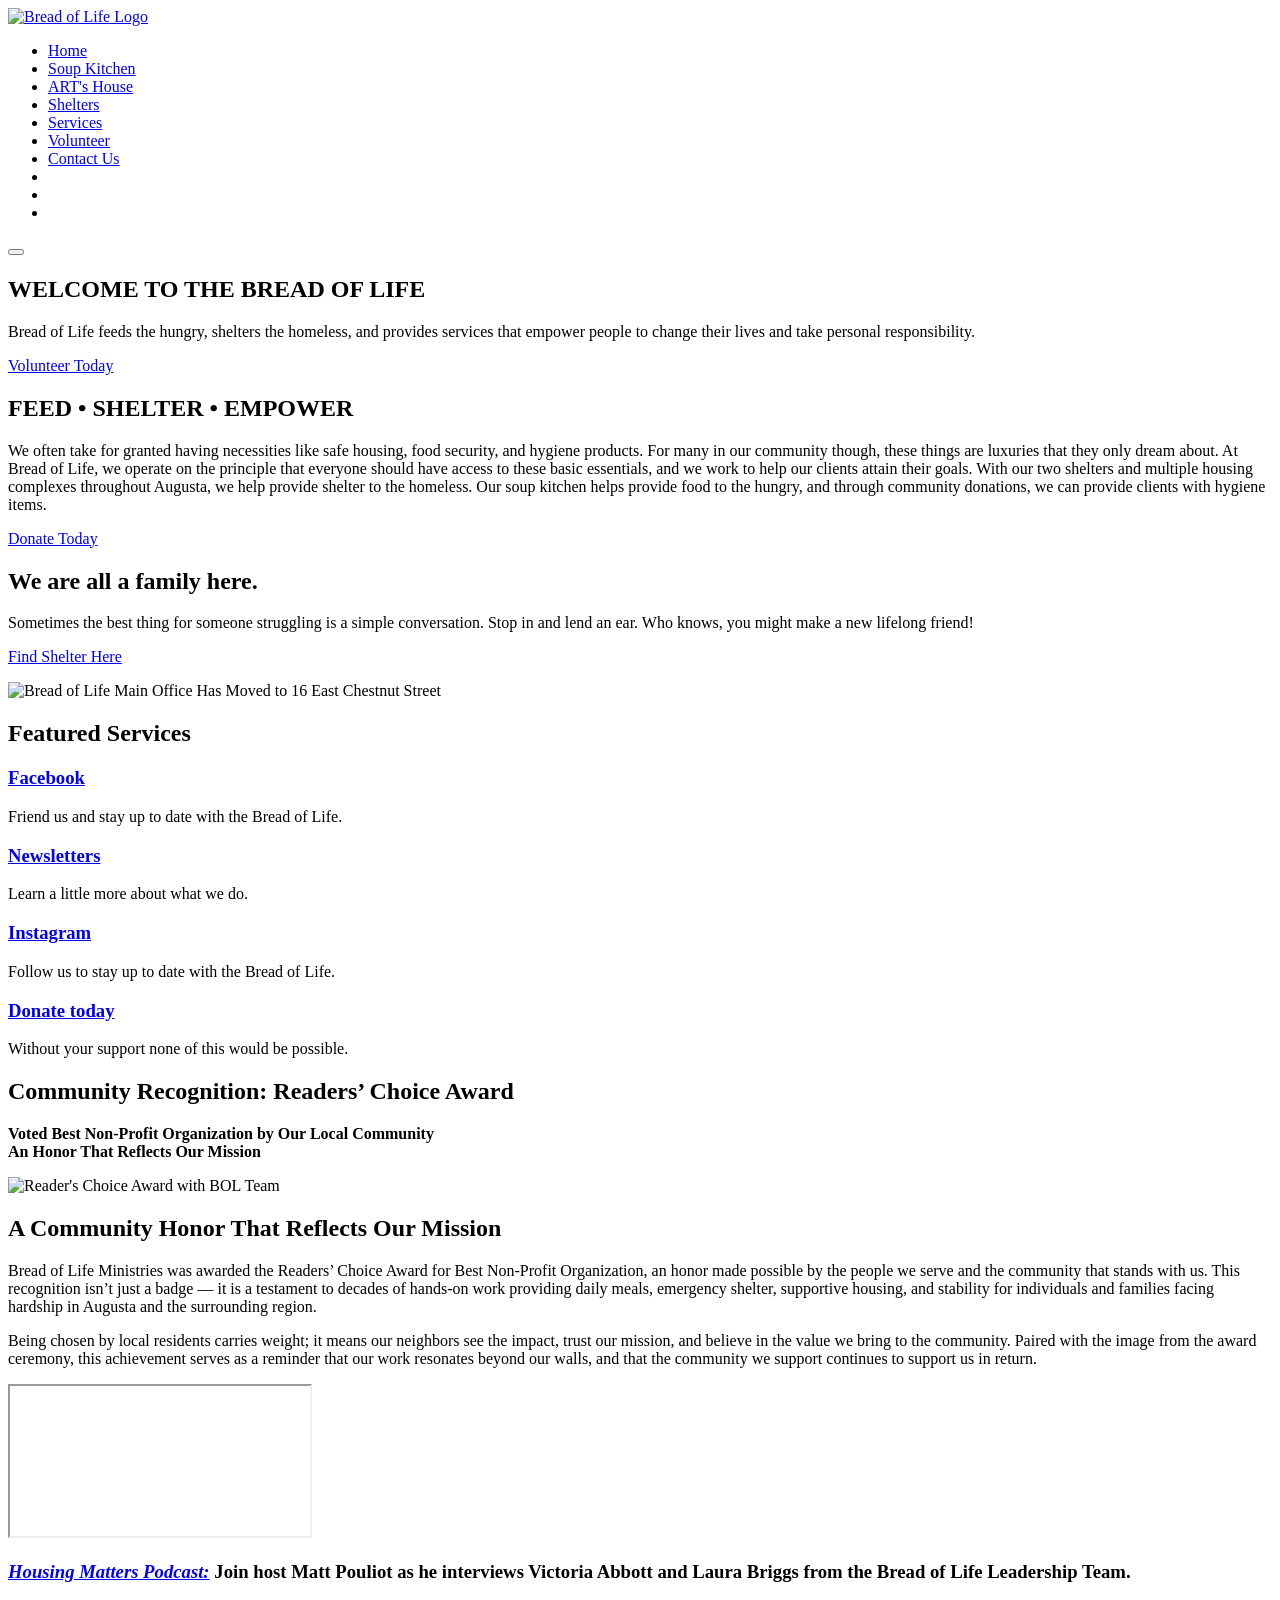
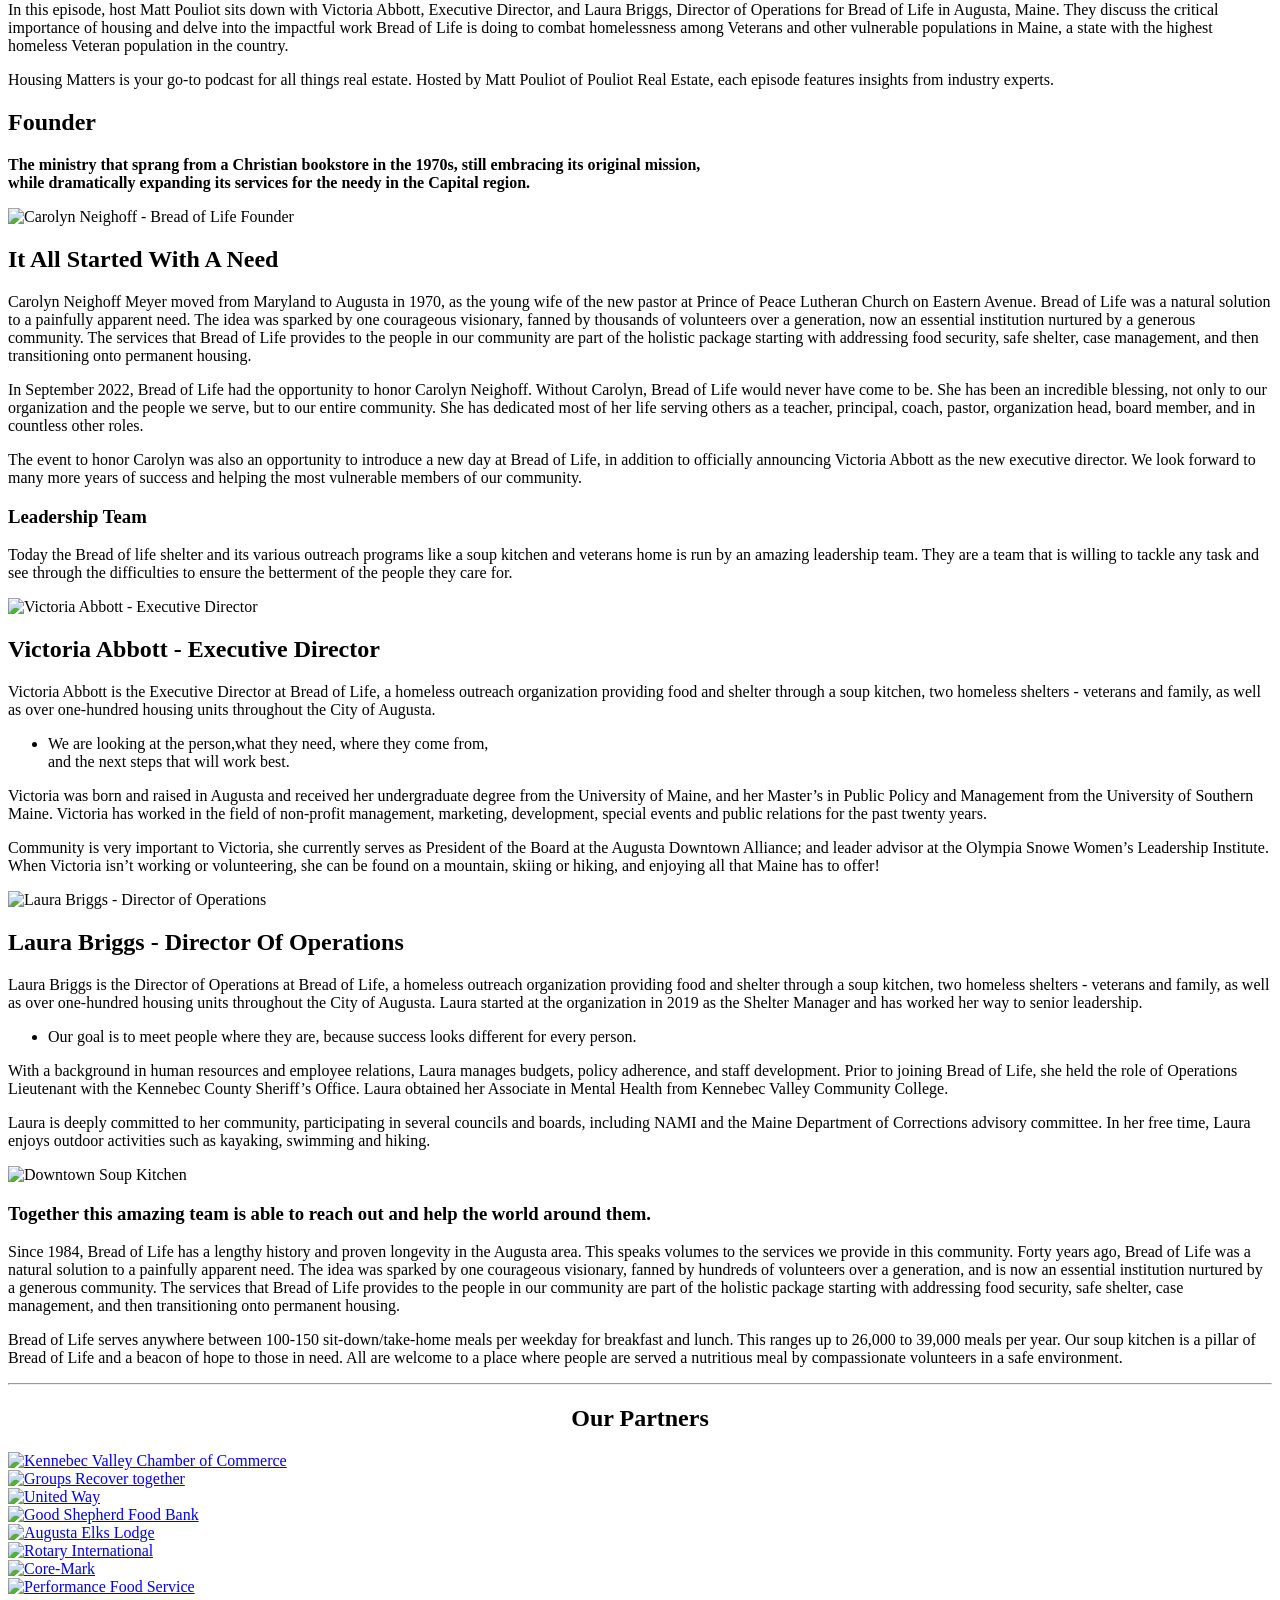
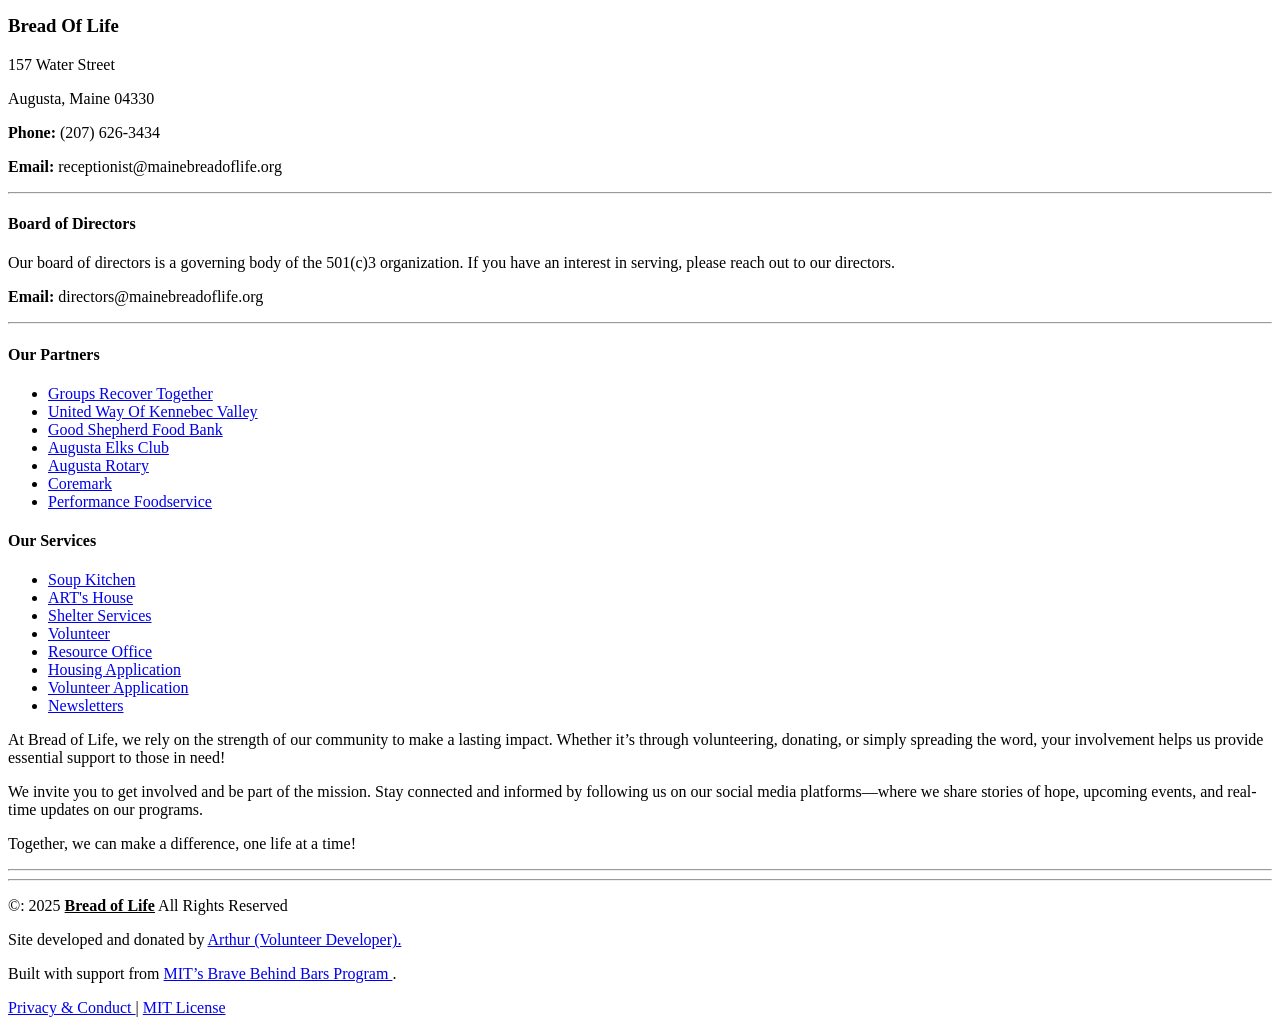
==== index.html @ 7a1045ab "updated volunteer form links" ====
<!--
 *  ======================================================================
 *   INDEX.HTML | MAINE BREAD OF LIFE
 *   AUTHOR: ARTHUR DANIEL BELANGER JR.
 *	 Email: arthur.belanger@maine.edu
 *   https://github.com/coding-with-arty/maineBreadOfLife
 *  ======================================================================
 -->

<!DOCTYPE html>
<html lang="en">

	<head>
		<meta charset="utf-8" />
		<base href="/" />
		<meta name="viewport" content="width=device-width, initial-scale=1.0" />
		<title>Community Outreach Program | Bread of Life | Augusta, ME</title>
		<meta name="description"
			content="Bread of Life: Serving veterans and the Augusta, ME community for over 40 years. Providing comprehensive support through our soup kitchen, emergency shelters, and veteran recovery programs." />
		<meta name="author" content="Arthur Belanger | Bread of Life Web Development Team - Lead Developer" />

		<!-- Use same robots meta tag for crawling and indexing of the page  -->
		<meta name="robots" content="index, follow" />
		<meta name="language" content="English" />

		<!-- 3. Social Sharing - Open Graph (Facebook, LinkedIn) -->
		<meta property="og:type" content="website" />
		<meta property="og:title" content="Veterans Support & Community Services | Augusta, ME | Bread of Life" />
		<meta property="og:description"
			content="Bread of Life: Serving veterans and the Augusta, ME community for over 40 years. Providing comprehensive support through our soup kitchen, emergency shelters, and veteran recovery programs." />
		<meta property="og:url" content="https://mainebreadoflife.org" />
		<meta property="og:site_name" content="Bread of Life" />
		<meta property="og:locale" content="en_US" />
		<meta property="og:image" content="https://mainebreadoflife.orgassets/img/sign.webp" />
		<meta property="og:image:width" content="1685" />
		<meta property="og:image:height" content="1080" />
		<meta property="og:image:type" content="image/webp" />
		<meta property="og:updated_time" content="2025-04-02T19:58:41-04:00" />
		<meta property="article:publisher" content="https://www.facebook.com/MaineBreadofLife" />

		<!-- 4. Social Sharing - Twitter -->
		<meta name="twitter:card" content="summary_large_image" />
		<meta name="twitter:title" content="Veterans Support & Community Services | Augusta, ME" />
		<meta name="twitter:description"
			content="Bread of Life: Serving veterans and the Augusta, ME community for over 40 years. Providing comprehensive support through our soup kitchen, emergency shelters, and veteran recovery programs." />
		<meta name="twitter:image" content="https://mainebreadoflife.orgassets/img/sign.webp" />
		<meta name="twitter:image:width" content="1685" />
		<meta name="twitter:image:height" content="1080" />
		<meta name="twitter:image:type" content="image/webp" />
		<meta name="twitter:site" content="@MaineBreadofLife" />
		<meta name="twitter:creator" content="@MaineBreadofLife" />
		<meta name="apple-mobile-web-app-capable" content="yes" />
		<meta name="apple-mobile-web-app-status-bar-style" content="black" />

		<!-- 5. Other Helpful Meta -->
		<meta name="theme-color" content="#0d6efd" />
		<meta name="scroll-restoration" content="manual" />
		<meta http-equiv="Cache-Control" content="public, max-age=31536000" />
		<meta name="google-site-verification" content="gO5P_EY6XkK9EaqQJTYtkdUL9ZESyJYKQqc1_rC3JzQ" />
		<meta http-equiv="X-Content-Type-Options" content="nosniff" />
		<meta http-equiv="X-XSS-Protection" content="1; mode=block" />
		<meta http-equiv="Referrer-Policy" content="strict-origin-when-cross-origin" />
		<meta http-equiv="Content-Security-Policy" content="default-src 'self';
			script-src 'self' 'unsafe-inline' https://www.google.com https://www.gstatic.com https://fonts.googleapis.com https://www.google-analytics.com;
			style-src 'self' 'unsafe-inline' https://fonts.googleapis.com https://fonts.gstatic.com;
			img-src 'self' data: https:;
			font-src 'self' https://fonts.gstatic.com;
			connect-src 'self' https://www.google-analytics.com;
			frame-src https://www.google.com https://www.youtube.com;
			object-src 'none';
			form-action 'self' https://www.google.com https://www.paypal.com;
			frame-ancestors 'none';
			report-uri /csp-report-endpoint/;" />
		<meta http-equiv="Permissions-Policy"
			content="geolocation=(self), microphone=(self), camera=(self), interest-cohort=()" />

		<!-- Link and Favicons -->
		<link rel="canonical" href="https://mainebreadoflife.org" />
		<link href="/assets/img/favicon.webp" rel="icon" type="image/webp" />
		<link href="/assets/img/favicon.webp" rel="apple-touch-icon" type="image/webp" />

		<!-- Resource hints for faster loading -->
		<link rel="manifest" href="/manifest.json" />
		<link rel="dns-prefetch" href="https://fonts.googleapis.com" />
		<link rel="dns-prefetch" href="https://fonts.gstatic.com" />
		<link rel="dns-prefetch" href="https://www.google.com" />
		<link href="https://fonts.googleapis.com" rel="preconnect" />
		<link href="https://fonts.gstatic.com" rel="preconnect" crossorigin />
		<link href="https://www.google.com" rel="preconnect" crossorigin />

		<!-- Font loading with performance optimization -->
		<link
			href="https://fonts.googleapis.com/css2?family=Roboto:ital,wght@0,300;0,400;0,500;0,700;1,300;1,400;1,500;1,700&family=Poppins:wght@300;400;500;600;700&family=Raleway:wght@300;400;500;600;700&display=swap"
			rel="stylesheet" media="print" onload="this.media='all'" />

		<!-- Critical CSS (load immediately) -->
		<link rel="stylesheet" href="/assets/css/main.min.css" />

		<!-- Performance-optimized CSS loading -->
		<link rel="preload" href="/assets/vendor/bootstrap/css/bootstrap.min.css" as="style"
			onload="this.onload=null;this.rel='stylesheet'" crossorigin="anonymous" />
		<link rel="preload" href="/assets/vendor/bootstrap-icons/bootstrap-icons.css" as="style"
			onload="this.onload=null;this.rel='stylesheet'" crossorigin="anonymous" />
		<link rel="preload" href="/assets/vendor/aos/aos.css" as="style"
			onload="this.onload=null;this.rel='stylesheet'" />
		<link rel="preload" href="/assets/vendor/glightbox/css/glightbox.min.css" as="style"
			onload="this.onload=null;this.rel='stylesheet'" />
		<link rel="preload" href="/assets/vendor/swiper/swiper-bundle.min.css" as="style"
			onload="this.onload=null;this.rel='stylesheet'" />

		<!-- Fallback for users with JavaScript disabled -->
		<noscript>
			<link rel="stylesheet" href="/assets/vendor/bootstrap/css/bootstrap.min.css" crossorigin="anonymous" />
			<link rel="stylesheet" href="/assets/vendor/bootstrap-icons/bootstrap-icons.css" crossorigin="anonymous" />
			<link rel="stylesheet" href="/assets/vendor/aos/aos.css" />
			<link rel="stylesheet" href="/assets/vendor/glightbox/css/glightbox.min.css" />
			<link rel="stylesheet" href="/assets/vendor/swiper/swiper-bundle.min.css" />
		</noscript>

		<!-- Index.html Specific Schema -->
		<script type="application/ld+json">
		{
		  "@context": "https://schema.org",
		  "@graph": [
			{
			  "@type": "Organization",
			  "@id": "https://mainebreadoflife.org#organization",
			  "name": "Maine Bread of Life",
			  "url": "https://mainebreadoflife.org",
			  "logo": "https://mainebreadoflife.orgassets/img/logo.webp",
			  "sameAs": ["https://www.facebook.com/MaineBreadofLife"],
			  "foundingDate": "1984",
			  "nonprofitStatus": "https://schema.org/Nonprofit501c3",
			  "description": "Bread of Life serves the Augusta, Maine community and veterans through shelters, soup kitchens, and recovery programs.",
			  "address": {
				"@type": "PostalAddress",
				"streetAddress": "157 Water Street",
				"addressLocality": "Augusta",
				"addressRegion": "ME",
				"postalCode": "04330",
				"addressCountry": "US"
			  },
			  "contactPoint": {
				"@type": "ContactPoint",
				"telephone": "+1-207-626-3434",
				"contactType": "Customer Service",
				"areaServed": "US",
				"availableLanguage": ["English"]
			  },
			  "founder": {
				"@type": "Person",
				"name": "Carolyn Neighoff"
			  },
			  "employee": [
				{
				  "@type": "Person",
				  "name": "Victoria Abbott",
				  "jobTitle": "Executive Director"
				},
				{
				  "@type": "Person",
				  "name": "Laura Briggs",
				  "jobTitle": "Director of Operations"
				},
				{
				  "@type": "Person",
				  "name": "Arthur Daniel Belanger Jr.",
				  "jobTitle": "Lead Website Developer",
				  "worksFor": {
					"@id": "https://mainebreadoflife.org#organization"
				  },
				  "address": {
					"@type": "PostalAddress",
					"streetAddress": "157 Water Street",
					"addressLocality": "Augusta",
					"addressRegion": "ME",
					"postalCode": "04330",
					"addressCountry": "US"
				  },
				  "url": "https://www.mainebreadoflife.org"
				}
			  ],
			  "mainEntityOfPage": {
				"@type": "WebPage",
				"@id": "https://mainebreadoflife.org"
			  }
			},
			{
			  "@type": "HousingProject",
			  "name": "Community Outreach Project - Bread of Life - Augusta, ME",
			  "description": "Transitional and supportive housing for veterans in Augusta, Maine.",
			  "url": "https://mainebreadoflife.org",
			  "image": "https://mainebreadoflife.orgassets/img/logo.webp",
			  "address": {
				"@type": "PostalAddress",
				"streetAddress": "157 Water Street",
				"addressLocality": "Augusta",
				"addressRegion": "ME",
				"postalCode": "04330",
				"addressCountry": "US"
			  },
			  "audience": {
				"@type": "Audience",
				"audienceType": "Veterans"
			  },
			  "telephone": "+1-207-626-3434",
			  "provider": {
				"@id": "https://mainebreadoflife.org#organization"
			  },
			  "mainEntityOfPage": {
				"@type": "WebPage",
				"@id": "https://mainebreadoflife.org"
			  }
			},
			{
			  "@type": "WebSite",
			  "@id": "https://mainebreadoflife.org#website",
			  "url": "https://mainebreadoflife.org/",
			  "name": "Maine Bread of Life",
			  "description": "Maine Bread of Life: Serving veterans and the Augusta, ME community for over 40 years.",
			  "potentialAction": {
				"@type": "SearchAction",
				"target": "https://mainebreadoflife.org/search?q=maine%20bread%20of%20life",
				"query-input": "required name=search_term_string"
			  },
			  "mainEntityOfPage": {
				"@type": "WebPage",
				"@id": "https://mainebreadoflife.org"
			  }
			}
		  ]
		}
	</script>

		<!-- Google tag (gtag.js) -->
		<script async src="https://www.googletagmanager.com/gtag/js?id=G-6HM4L36RV0"></script>
		<script>
			window.dataLayer = window.dataLayer || [];
			function gtag() {
				dataLayer.push(arguments);
			}
			gtag("js", new Date());

			gtag("config", "G-6HM4L36RV0");
		</script>
	</head>

	<body class="service-details-page">
		<header role="banner" id="header" class="header home-header d-flex align-items-center fixed-top"
			aria-label="Main header">
			<div
				class="container-fluid container-xl position-relative d-flex align-items-center justify-content-between">
				<a href="https://mainebreadoflife.org" class="logo d-flex align-items-center"
					aria-label="Bread of Life Home">
					<img src="/assets/img/bolw.webp" alt="Bread of Life Logo" />
				</a>
				<nav id="navmenu" class="navmenu" aria-label="Primary navigation">
					<ul>
						<li role="menuitem">
							<a href="https://mainebreadoflife.org" class="active" aria-current="page">Home</a>
						</li>
						<li role="menuitem">
							<a href="soup-kitchen.html" rel="preload">Soup Kitchen</a>
						</li>
						<li role="menuitem">
							<a href="arts-house.html" rel="preload">ART's House</a>
						</li>
						<li role="menuitem">
							<a href="shelters.html" rel="preload">Shelters</a>
						</li>
						<li role="menuitem">
							<a href="services.html" rel="preload">Services</a>
						</li>
						<!-- <li role="menuitem"><a href="newsletters.html" aria-current="page">Newsletters</a></li> -->
						<li role="menuitem">
							<a href="volunteer.html" rel="preload">Volunteer</a>
						</li>
						<li role="menuitem">
							<a href="contact-us.html" rel="preload">Contact Us</a>
						</li>
						<li role="menuitem">
							<a href="https://www.paypal.com/donate/?cmd=_s-xclick&hosted_button_id=PGTFGX7RU4QHQ">
								<i class="bi bi-paypal"></i>
							</a>
						</li>
						<li role="menuitem">
							<a href="https://www.instagram.com/mainebreadoflife/" target="_blank"
								title=" Be a part of our Instagram family">
								<i class="bi bi-instagram"></i>
							</a>
						</li>
						<li role="menuitem">
							<a href="https://www.facebook.com/MaineBreadofLife" target="_blank"
								title="Follow us on Facebook">
								<i class="bi bi-facebook"></i>
							</a>
						</li>
					</ul>
					<button class="mobile-nav-toggle d-xl-none" aria-label="Toggle navigation menu"
						aria-expanded="false" aria-controls="navmenu">
						<i class="bi bi-list"></i>
					</button>
				</nav>
			</div>
		</header>

		<main role="main" class="main" aria-label="Main content">
			<!-- Hero -->
			<section id="hero" class="hero section dark-background" aria-labelledby="hero-title">
				<div id="hero-carousel" class="carousel carousel-fade" data-bs-ride="carousel" data-bs-interval="10000"
					data-bs-touch="true">
					<div class="container position-relative">
						<div class="carousel-item active">
							<div class="carousel-container">
								<h2 id="hero-title">WELCOME TO THE BREAD OF LIFE</h2>
								<p>
									Bread of Life feeds the hungry, shelters the homeless, and
									provides services that empower people to change their lives
									and take personal responsibility.
								</p>
								<a href="volunteer.html" class="btn-get-started"
									title="Go to volunteer page and become part of our family">
									Volunteer Today
								</a>
							</div>
						</div>
						<!-- /Carousel -->

						<div class="carousel-item">
							<div class="carousel-container">
								<h2>FEED • SHELTER • EMPOWER</h2>
								<p>
									We often take for granted having necessities like safe
									housing, food security, and hygiene products. For many in our
									community though, these things are luxuries that they only
									dream about. At Bread of Life, we operate on the principle
									that everyone should have access to these basic essentials,
									and we work to help our clients attain their goals. With our
									two shelters and multiple housing complexes throughout
									Augusta, we help provide shelter to the homeless. Our soup
									kitchen helps provide food to the hungry, and through
									community donations, we can provide clients with hygiene
									items.
								</p>
								<a href="https://www.paypal.com/donate/?cmd=_s-xclick&hosted_button_id=PGTFGX7RU4QHQ"
									class="btn-get-started" target="_blank" rel="noopener noreferrer"
									title="Visit our PayPal and help today, we rely on donations to operate.">
									Donate Today
								</a>
							</div>
						</div>
						<!-- /Carousel -->

						<div class="carousel-item">
							<div class="carousel-container">
								<h2>We are all a family here.</h2>
								<p>
									Sometimes the best thing for someone struggling is a simple
									conversation. Stop in and lend an ear. Who knows, you might
									make a new lifelong friend!
								</p>
								<a href="shelters.html" class="btn-get-started"
									title="Come in from the cold, find a safe place with us.">
									Find Shelter Here
								</a>
							</div>
						</div>
						<!-- /Carousel -->

						<a class="carousel-control-prev" href="#hero-carousel" role="button" data-bs-slide="prev"
							aria-label="Previous slide">
							<span class="carousel-control-prev-icon bi bi-chevron-left" aria-hidden="true"></span>
						</a>
						<a class="carousel-control-next" href="#hero-carousel" role="button" data-bs-slide="next"
							aria-label="Next slide">
							<span class="carousel-control-next-icon bi bi-chevron-right" aria-hidden="true"></span>
						</a>
						<ol class="carousel-indicators" aria-label="Carousel indicators" role="list"></ol>
					</div>
				</div>
			</section>
			<!-- /Hero -->

			<!-- Hero Full-Width Banner Image (Uncropped) -->
			<section id="hero-banner" class="hero-banner section py-4">
				<div class="container">
					<div class="row">
						<div class="col-12" data-aos="fade-up">
							<div class="rounded overflow-hidden shadow-sm bg-white p-2">
								<img src="/assets/img/move.png" class="img-fluid w-100 h-auto"
									style="object-fit: contain; max-height: 750px;"
									alt="Bread of Life Main Office Has Moved to 16 East Chestnut Street"
									loading="lazy" />
							</div>
						</div>
					</div>
				</div>
			</section>

			<!-- Featured Services Section -->
			<section id="featured-services" class="featured-services section" aria-labelledby="featured-services-title">
				<div class="container">
					<h2 id="featured-services-title" class="visually-hidden">
						Featured Services
					</h2>
					<div class="row gy-4" data-aos="fade-up">
						<div class="col-lg-3 col-md-6" data-aos="fade-up" data-aos-delay="100">
							<div class="service-item item-cyan position-relative" role="region"
								aria-label="Facebook social link">
								<div class="icon">
									<i class="bi bi-facebook" aria-hidden="true"></i>
								</div>
								<a href="https://www.facebook.com/MaineBreadofLife" class="stretched-link"
									target="_blank" rel="noopener noreferrer">
									<h3>Facebook</h3>
								</a>
								<p>Friend us and stay up to date with the Bread of Life.</p>
							</div>
						</div>
						<!-- End Service Item -->

						<div class="col-lg-3 col-md-6" data-aos="fade-up" data-aos-delay="200">
							<div class="service-item item-orange position-relative" role="region"
								aria-label="Newsletter link">
								<div class="icon">
									<i class="bi bi-newspaper" aria-hidden="true"></i>
								</div>
								<a href="newsletters.html" class="stretched-link" rel="noopener noreferrer">
									<h3>Newsletters</h3>
								</a>
								<p>Learn a little more about what we do.</p>
							</div>
						</div>
						<!-- End Service Item -->

						<div class="col-lg-3 col-md-6" data-aos="fade-up" data-aos-delay="300">
							<div class="service-item item-teal position-relative" role="region"
								aria-label="Instagram social link">
								<div class="icon">
									<i class="bi bi-instagram" aria-hidden="true"></i>
								</div>
								<a href="https://www.instagram.com/mainebreadoflife/" class="stretched-link"
									target="_blank" rel="noopener noreferrer">
									<h3>Instagram</h3>
								</a>
								<p>Follow us to stay up to date with the Bread of Life.</p>
							</div>
						</div>
						<!-- End Service Item -->

						<div class="col-lg-3 col-md-6" data-aos="fade-up" data-aos-delay="400">
							<div class="service-item item-red position-relative" role="region"
								aria-label="Donation link">
								<div class="icon">
									<i class="bi bi-paypal" aria-hidden="true"></i>
								</div>
								<a href="https://www.paypal.com/donate/?cmd=_s-xclick&hosted_button_id=PGTFGX7RU4QHQ"
									class="stretched-link" target="_blank" rel="noopener noreferrer">
									<h3>Donate today</h3>
								</a>
								<p>Without your support none of this would be possible.</p>
							</div>
						</div>
						<!-- End Service Item -->
					</div>
				</div>
			</section>

			<!-- Community Recognition Section -->
			<section id="features" class="features section">

				<div class="container section-title" data-aos="fade-up">
					<h1>Community Recognition: Readers’ Choice Award</h1>
					<p>
						<b>
							Voted Best Non-Profit Organization by Our Local Community<br />An Honor That Reflects
							Our Mission
						</b>
					</p>
				</div>
				<!-- /Title -->

				<div class="container">
					<div class="row gy-4 align-items-center features-item">
						<div class="col-md-5 order-1 order-md-2 d-flex align-items-center" data-aos="zoom-out"
							data-aos-delay="200">
							<img src="/assets/img/rc_award.jpg" class="img-A" alt="Reader's Choice Award with BOL Team"
								loading="lazy" />
						</div>
						<div class="col-md-7 order-2 order-md-1" data-aos="fade-up" data-aos-delay="200">
							<h2>A Community Honor That Reflects Our Mission</h2>
							<p>
								Bread of Life Ministries was awarded the Readers’ Choice Award for Best Non-Profit
								Organization, an honor made possible by the people we serve and the community that
								stands
								with us. This recognition isn’t just a badge — it is a testament to decades of hands-on
								work
								providing daily meals, emergency shelter, supportive housing, and stability for
								individuals
								and families facing hardship in Augusta and the surrounding region.
							</p>
							<p>
								Being chosen by local residents carries weight; it means our neighbors see the impact,
								trust
								our mission, and believe in the value we bring to the community. Paired with the image
								from
								the award ceremony, this achievement serves as a reminder that our work resonates beyond
								our
								walls, and that the community we support continues to support us in return.
							</p>
						</div>
					</div>
				</div>

				<!-- /Features -->
			</section>


			<!-- About -->
			<section id="about" class="about section">
				<div class="container">
					<div class="row gy-4">
						<div class="col-lg-6 position-relative align-self-start" data-aos="fade-up"
							data-aos-delay="100">
							<div class="ratio ratio-16x9">
								<iframe class="art-video"
									src="https://www.youtube.com/embed/dlfQrOAadF8?autoplay=1&mute=1&loop=1&playlist=dlfQrOAadF8"
									title="YouTube video player" allow="autoplay; encrypted-media" allowfullscreen>
								</iframe>
							</div>

						</div>

						<div class="col-lg-6 content" data-aos="fade-up" data-aos-delay="200">
							<h3>
								<a href="https://www.youtube.com/@HousingMattersPod" class="stretched-link"
									target="_blank" title="Housing Matters Podcast YouTube Channel"><em>Housing Matters
										Podcast:</em></a>
								Join host Matt Pouliot as he interviews Victoria Abbott and
								Laura Briggs from the Bread of Life Leadership Team.
							</h3>
							<p>
								In this episode, host Matt Pouliot sits down with Victoria
								Abbott, Executive Director, and Laura Briggs, Director of
								Operations for Bread of Life in Augusta, Maine. They discuss the
								critical importance of housing and delve into the impactful work
								Bread of Life is doing to combat homelessness among Veterans and
								other vulnerable populations in Maine, a state with the highest
								homeless Veteran population in the country.
							</p>
							<p>
								Housing Matters is your go-to podcast for all things real
								estate. Hosted by Matt Pouliot of Pouliot Real Estate, each
								episode features insights from industry experts.
							</p>
						</div>
					</div>
				</div>
			</section>
			<!-- /About -->
			<!-- Features -->
			<section id="features" class="features section">
				<div class="container section-title" data-aos="fade-up">
					<h1>Founder</h1>
					<p>
						<b>
							The ministry that sprang from a Christian bookstore in the 1970s,
							still embracing its original mission,
							<br />
							while dramatically expanding its services for the needy in the
							Capital region.
						</b>
					</p>
				</div>
				<!-- /Title -->

				<div class="container">
					<div class="row gy-4 align-items-center features-item">
						<div class="col-md-5 d-flex align-items-center" data-aos="zoom-out" data-aos-delay="100">
							<img src="/assets/img/car2.webp" class="img-A"
								alt="Carolyn Neighoff - Bread of Life Founder" loading="lazy" />
						</div>
						<div class="col-md-7" data-aos="fade-up" data-aos-delay="100">
							<h2>It All Started With A Need</h2>
							<p>
								Carolyn Neighoff Meyer moved from Maryland to Augusta in 1970,
								as the young wife of the new pastor at Prince of Peace Lutheran
								Church on Eastern Avenue. Bread of Life was a natural solution
								to a painfully apparent need. The idea was sparked by one
								courageous visionary, fanned by thousands of volunteers over a
								generation, now an essential institution nurtured by a generous
								community. The services that Bread of Life provides to the
								people in our community are part of the holistic package
								starting with addressing food security, safe shelter, case
								management, and then transitioning onto permanent housing.
							</p>
							<p>
								In September 2022, Bread of Life had the opportunity to honor
								Carolyn Neighoff. Without Carolyn, Bread of Life would never
								have come to be. She has been an incredible blessing, not only
								to our organization and the people we serve, but to our entire
								community. She has dedicated most of her life serving others as
								a teacher, principal, coach, pastor, organization head, board
								member, and in countless other roles.
							</p>
							<p>
								The event to honor Carolyn was also an opportunity to introduce
								a new day at Bread of Life, in addition to officially announcing
								Victoria Abbott as the new executive director. We look forward
								to many more years of success and helping the most vulnerable
								members of our community.
							</p>
						</div>
					</div>
					<!-- /Features -->
					<!-- Title -->
					<div class="container section-title2" data-aos="fade-up">
						<h3>Leadership Team</h3>
						<p>
							Today the Bread of life shelter and its various outreach programs
							like a soup kitchen and veterans home is run by an amazing
							leadership team. They are a team that is willing to tackle any
							task and see through the difficulties to ensure the betterment of
							the people they care for.
						</p>
					</div>
					<!-- /Title -->

					<div class="row gy-4 align-items-center features-item">
						<div class="col-md-5 order-1 order-md-2 d-flex align-items-center" data-aos="zoom-out"
							data-aos-delay="200">
							<img src="/assets/img/abbott.webp" class="img-A" alt="Victoria Abbott - Executive Director"
								loading="lazy" />
						</div>
						<div class="col-md-7 order-2 order-md-1" data-aos="fade-up" data-aos-delay="200">
							<h2>Victoria Abbott - Executive Director</h2>
							<p>
								Victoria Abbott is the Executive Director at Bread of Life, a
								homeless outreach organization providing food and shelter
								through a soup kitchen, two homeless shelters - veterans and
								family, as well as over one-hundred housing units throughout the
								City of Augusta.
							</p>
							<ul>
								<li>
									<i class="bi bi-check2-all"></i> We are looking at the
									person,what they need, where they come from, <br />
									and the next steps that will work best.
								</li>
							</ul>
							<p>
								Victoria was born and raised in Augusta and received her
								undergraduate degree from the University of Maine, and her
								Master’s in Public Policy and Management from the University of
								Southern Maine. Victoria has worked in the field of non-profit
								management, marketing, development, special events and public
								relations for the past twenty years.
							</p>
							<p>
								Community is very important to Victoria, she currently serves as
								President of the Board at the Augusta Downtown Alliance; and
								leader advisor at the Olympia Snowe Women’s Leadership
								Institute. When Victoria isn’t working or volunteering, she can
								be found on a mountain, skiing or hiking, and enjoying all that
								Maine has to offer!
							</p>
						</div>
					</div>
					<!-- /Item -->

					<div class="row gy-4 align-items-center features-item">
						<div class="col-md-5 d-flex align-items-center" data-aos="zoom-out">
							<img src="/assets/img/briggs.webp" class="img-A" alt="Laura Briggs - Director of Operations"
								loading="lazy" />
						</div>
						<div class="col-md-7" data-aos="fade-up">
							<h2>Laura Briggs - Director Of Operations</h2>
							<p>
								Laura Briggs is the Director of Operations at Bread of Life, a
								homeless outreach organization providing food and shelter
								through a soup kitchen, two homeless shelters - veterans and
								family, as well as over one-hundred housing units throughout the
								City of Augusta. Laura started at the organization in 2019 as
								the Shelter Manager and has worked her way to senior leadership.
							</p>
							<ul>
								<li>
									<i class="bi bi-check2-all"></i>
									<span>
										Our goal is to meet people where they are, because success
										looks different for every person.
									</span>
								</li>
							</ul>
							<p>
								With a background in human resources and employee relations,
								Laura manages budgets, policy adherence, and staff development.
								Prior to joining Bread of Life, she held the role of Operations
								Lieutenant with the Kennebec County Sheriff’s Office. Laura
								obtained her Associate in Mental Health from Kennebec Valley
								Community College.
							</p>
							<p>
								Laura is deeply committed to her community, participating in
								several councils and boards, including NAMI and the Maine
								Department of Corrections advisory committee. In her free time,
								Laura enjoys outdoor activities such as kayaking, swimming and
								hiking.
							</p>
						</div>
					</div>
					<!-- /Item -->

					<div class="row gy-4 align-items-center features-item">
						<div class="col-md-5 order-1 order-md-2 d-flex align-items-center" data-aos="zoom-out">
							<img src="/assets/img/dwntwn.webp" class="img-A" alt="Downtown Soup Kitchen"
								loading="lazy" />
						</div>
						<div class="col-md-7 order-2 order-md-1" data-aos="fade-up">
							<h3>
								Together this amazing team is able to reach out and help the
								world around them.
							</h3>
							<p>
								Since 1984, Bread of Life has a lengthy history and proven
								longevity in the Augusta area. This speaks volumes to the
								services we provide in this community. Forty years ago, Bread of
								Life was a natural solution to a painfully apparent need. The
								idea was sparked by one courageous visionary, fanned by hundreds
								of volunteers over a generation, and is now an essential
								institution nurtured by a generous community. The services that
								Bread of Life provides to the people in our community are part
								of the holistic package starting with addressing food security,
								safe shelter, case management, and then transitioning onto
								permanent housing.
							</p>
							<p>
								Bread of Life serves anywhere between 100-150 sit-down/take-home
								meals per weekday for breakfast and lunch. This ranges up to
								26,000 to 39,000 meals per year. Our soup kitchen is a pillar of
								Bread of Life and a beacon of hope to those in need. All are
								welcome to a place where people are served a nutritious meal by
								compassionate volunteers in a safe environment.
							</p>
						</div>
						<!-- /Item -->
					</div>
					<hr />
				</div>
			</section>
			<!-- /Section -->

			<!-- Clients Section -->
			<section id="clients" class="clients section">
				<div class="container">
					<center>
						<h2>Our Partners</h2>
					</center>
					<div class="swiper init-swiper">
						<script type="application/json" class="swiper-config">
						{
						  "loop": true,
						  "speed": 600,
						  "autoplay": {
							"delay": 2500
						  },
						  "slidesPerView": "auto",
						  "pagination": {
							"el": ".swiper-pagination",
							"type": "bullets",
							"clickable": true
						  },
						  "breakpoints": {
							"320": {
							  "slidesPerView": 2,
							  "spaceBetween": 40
							},
							"480": {
							  "slidesPerView": 3,
							  "spaceBetween": 60
							},
							"640": {
							  "slidesPerView": 4,
							  "spaceBetween": 80
							},
							"992": {
							  "slidesPerView": 6,
							  "spaceBetween": 120
							}
						  }
						}
					</script>
						<div class="swiper-wrapper align-items-center">
							<div class="swiper-slide">
								<a href="https://www.augustamaine.com/" target="_blank" rel="noopener noreferrer">
									<img src="/assets/img/clients/kvch.webp" id="partners"
										alt="Kennebec Valley Chamber of Commerce" loading="lazy"
										title="Kennebec Valley Chamber of Commerce" />
								</a>
							</div>
							<div class="swiper-slide">
								<a href="https://joingroups.com/" target="_blank" rel="noopener noreferrer">
									<img src="/assets/img/clients/grp.webp" id="partners" alt="Groups Recover together"
										loading="lazy" title="Groups Recover together" />
								</a>
							</div>
							<div class="swiper-slide">
								<a href="https://uwkv.org/" target="_blank" rel="noopener noreferrer">
									<img src="/assets/img/clients/uw.webp" id="partners" alt="United Way" loading="lazy"
										title="United Way" />
								</a>
							</div>
							<div class="swiper-slide">
								<a href="https://www.gsfb.org/" target="_blank" rel="noopener noreferrer">
									<img src="/assets/img/clients/gs.webp" id="partners" alt="Good Shepherd Food Bank"
										loading="lazy" title="Good Shepherd Food Bank" />
								</a>
							</div>
							<div class="swiper-slide">
								<a href="https://augustaelks.org/" target="_blank" rel="noopener noreferrer">
									<img src="/assets/img/clients/elk.webp" id="partners" alt="Augusta Elks Lodge"
										loading="lazy" title="Augusta Elks Lodge" />
								</a>
							</div>
							<div class="swiper-slide">
								<a href="https://portal.clubrunner.ca/522" target="_blank" rel="noopener noreferrer">
									<img src="/assets/img/clients/rotary.webp" id="partners" alt="Rotary International"
										loading="lazy" title="Rotary International" />
								</a>
							</div>
							<div class="swiper-slide">
								<a href="https://www.core-mark.com/" target="_blank" rel="noopener noreferrer">
									<img src="/assets/img/clients/cm.webp" id="partners" alt="Core-Mark" loading="lazy"
										title="Core-Mark" />
								</a>
							</div>
							<div class="swiper-slide">
								<a href="https://www.performancefoodservice.com/" target="_blank"
									rel="noopener noreferrer">
									<img src="/assets/img/clients/pf.webp" id="partners" alt="Performance Food Service"
										loading="lazy" title="Performance Food Service" />
								</a>
							</div>
						</div>
					</div>
				</div>
			</section>
			<!-- /Clients Section -->
		</main>

		<footer role="contentinfo" id="footer" class="footer dark-background">
			<div class="container footer-top">
				<div class="row gy-4">
					<div class="col-lg-4 col-md-6 footer-about">
						<span class="sitename">
							<h3 role="heading" aria-level="4">Bread Of Life</h3>
						</span>
						<div class="footer-contact pt-3">
							<p>157 Water Street</p>
							<p>Augusta, Maine 04330</p>
							<p class="mt-3">
								<strong>Phone:</strong>
								<span>(207) 626-3434</span>
							</p>
							<p>
								<strong>Email:</strong>
								<span> receptionist@mainebreadoflife.org </span>
							</p>
							<hr />
							<span class="sitename">
								<h4>Board of Directors</h4>
							</span>
							<p>
								Our board of directors is a governing body of the 501(c)3
								organization. If you have an interest in serving, please reach
								out to our directors.
							</p>
							<p>
								<strong> Email: </strong>
								<span> directors@mainebreadoflife.org </span>
							</p>
							<hr />
						</div>
					</div>
					<div class="col-lg-2 col-md-3 footer-links">
						<h4>Our Partners</h4>
						<ul>
							<li>
								<i class="bi bi-people" aria-hidden="true"></i>
								<a href="https://joingroups.com/" target="_blank" rel="noopener noreferrer"
									title="Visit Site">
									Groups Recover Together
								</a>
							</li>
							<li>
								<i class="bi bi-people" aria-hidden="true"></i>
								<a href="https://uwkv.org/" target="_blank" rel="noopener noreferrer"
									title="Visit Site">
									United Way Of Kennebec Valley
								</a>
							</li>
							<li>
								<i class="bi bi-people" aria-hidden="true"></i>
								<a href="https://www.gsfb.org/" target="_blank" rel="noopener noreferrer"
									title="Visit Site">
									Good Shepherd Food Bank
								</a>
							</li>
							<li>
								<i class="bi bi-people" aria-hidden="true"></i>
								<a href="https://augustaelks.org/" target="_blank" rel="noopener noreferrer"
									title="Visit Site">
									Augusta Elks Club
								</a>
							</li>
							<li>
								<i class="bi bi-people" aria-hidden="true"></i>
								<a href="https://portal.clubrunner.ca/522" target="_blank" rel="noopener noreferrer"
									title="Visit Site">Augusta Rotary</a>
							</li>
							<li>
								<i class="bi bi-people" aria-hidden="true"></i>
								<a href="https://www.core-mark.com/" target="_blank" rel="noopener noreferrer"
									title="Visit Site">Coremark</a>
							</li>
							<li>
								<i class="bi bi-people" aria-hidden="true"></i>
								<a href="https://www.performancefoodservice.com/" target="_blank"
									rel="noopener noreferrer" title="Visit Site">Performance Foodservice</a>
							</li>
						</ul>
					</div>
					<div class="col-lg-2 col-md-3 footer-links">
						<h4>Our Services</h4>
						<ul>
							<li>
								<i class="bi bi-cup-hot-fill" aria-hidden="true"></i>
								<a href="soup-kitchen.html"> Soup Kitchen</a>
							</li>
							<li>
								<i class="bi bi-house-check" aria-hidden="true"></i>
								<a href="arts-house.html"> ART's House</a>
							</li>
							<li>
								<i class="bi bi-house-door" aria-hidden="true"></i>
								<a href="shelters.html"> Shelter Services</a>
							</li>
							<li>
								<i class="bi bi-person-raised-hand" aria-hidden="true"></i>
								<a href="volunteer.html"> Volunteer</a>
							</li>
							<li>
								<i class="bi bi-info-circle" aria-hidden="true"> </i>
								<a href="contact-us.html"> Resource Office</a>
							</li>
							<li>
								<a href="/assets/img/clients/h_app.pdf" target="_blank" rel="noopener noreferrer"
									title="Open Housing Application Form">
									<i class="bi bi-file-pdf" aria-hidden="true"></i><span> Housing Application </span>
								</a>
							</li>
							<li>
								<a href="https://docs.google.com/forms/d/e/1FAIpQLSfrrr2oZHyEJl2B1TXjW1Uwr1OgmR16oMNfbMwqPvHZSa6Nfg/viewform?usp=sharing&ouid=104905303002900370900" target="_blank" rel="noopener noreferrer"
									title="Open Volunteer Application Form">
									<i class="bi bi-file-pdf" aria-hidden="true"></i><span> Volunteer Application
									</span>
								</a>
							</li>
							<li>
								<i class="bi bi-newspaper"></i>
								<a href="newsletters.html">Newsletters</a>
							</li>
						</ul>
					</div>
					<div class="col-lg-4 col-md-12">
						<p>
							At Bread of Life, we rely on the strength of our community to make
							a lasting impact. Whether it’s through volunteering, donating, or
							simply spreading the word, your involvement helps us provide
							essential support to those in need!
						</p>
						<p>
							We invite you to get involved and be part of the mission. Stay
							connected and informed by following us on our social media
							platforms—where we share stories of hope, upcoming events, and
							real-time updates on our programs.
						</p>
						<p>Together, we can make a difference, one life at a time!</p>
						<hr />
						<div class="social-links social-links-centered">
							<center>
								<a href="https://www.facebook.com/MaineBreadofLife" target="_blank"
									rel="noopener noreferrer" title="Bread Of Life Facebook Page">
									<i class="bi bi-facebook" aria-hidden="true"></i>
								</a>
								<a href="https://www.instagram.com/mainebreadoflife/" target="_blank"
									rel="noopener noreferrer" title="Bread Of Life Instagram">
									<i class="bi bi-instagram" aria-hidden="true"></i>
								</a>
								<a href="https://www.paypal.com/donate/?cmd=_s-xclick&hosted_button_id=PGTFGX7RU4QHQ"
									target="_blank" rel="noopener noreferrer" title="Bread Of Life PayPal">
									<i class="bi bi-paypal" aria-hidden="true"></i>
								</a>
								<a href="https://www.youtube.com/@HousingMattersPod" target="_blank"
									rel="noopener noreferrer" title="Housing Matters Podcast">
									<i class="bi bi-youtube" aria-hidden="true"></i>
								</a>
								<a href="/feed.php" class="rss-link" title="Subscribe via RSS"
									aria-label="Subscribe via RSS feed">
									<i class="bi bi-rss" aria-hidden="true"></i>
								</a>
							</center>
						</div>
						<hr />
					</div>
				</div>
			</div>
			<div class="container copyright text-center mt-4">
				<p>
					&copy: 2025
					<strong class="px-1 sitename"><u>Bread of Life</u></strong> All Rights
					Reserved
				</p>

				<div class="credits">
					<p>
						Site developed and donated by
						<a href="https://github.com/coding-with-arty/maineBreadOfLife" target="_blank"
							rel="noopener noreferrer" title="Visit Github for raw code.">
							Arthur (Volunteer Developer).
						</a>
					</p>
					<p>
						Built with support from
						<a href="https://bravebehindbars.org/" target="_blank" rel="noopener noreferrer">
							MIT’s Brave Behind Bars Program
						</a>.
					</p>
					<p>
						<a href="privacy-conduct.html" title="Privacy & Conduct Policies">
							Privacy & Conduct
						</a>
						|
						<a href="https://github.com/coding-with-arty/License/blob/main/Belanger%20Non-commercial%20Open%20License(BNOL%20v1.0).md"
							title="MIT License" target="_blank">
							MIT License
						</a>
					</p>
				</div>
			</div>
		</footer>

		<a href="#" id="scroll-top" class="scroll-top d-flex align-items-center justify-content-center">
			<i class="bi bi-arrow-up-short" aria-hidden="true"></i>
		</a>
		<div id="preloader"></div>

		<!-- JS with performance optimization -->
		<script src="/assets/vendor/bootstrap/js/bootstrap.bundle.min.js" type="text/javascript" defer></script>
		<script src="/assets/vendor/php-email-form/validate.js" type="text/javascript" defer></script>
		<script src="/assets/vendor/aos/aos.js" type="text/javascript" defer></script>
		<script src="/assets/vendor/glightbox/js/glightbox.min.js" type="text/javascript" defer></script>
		<script src="/assets/vendor/purecounter/purecounter_vanilla.js" type="text/javascript" defer></script>
		<script src="/assets/vendor/swiper/swiper-bundle.min.js" type="text/javascript" defer></script>
		<script src="/assets/vendor/waypoints/noframework.waypoints.js" type="text/javascript" defer></script>
		<script src="/assets/vendor/imagesloaded/imagesloaded.pkgd.min.js" type="text/javascript" defer></script>
		<script src="/assets/vendor/isotope-layout/isotope.pkgd.min.js" type="text/javascript" defer></script>
		<script src="https://www.google.com/recaptcha/api.js" type="text/javascript" async defer></script>
		<script src="/assets/js/main.js" type="text/javascript" defer></script>
	</body>

</html>
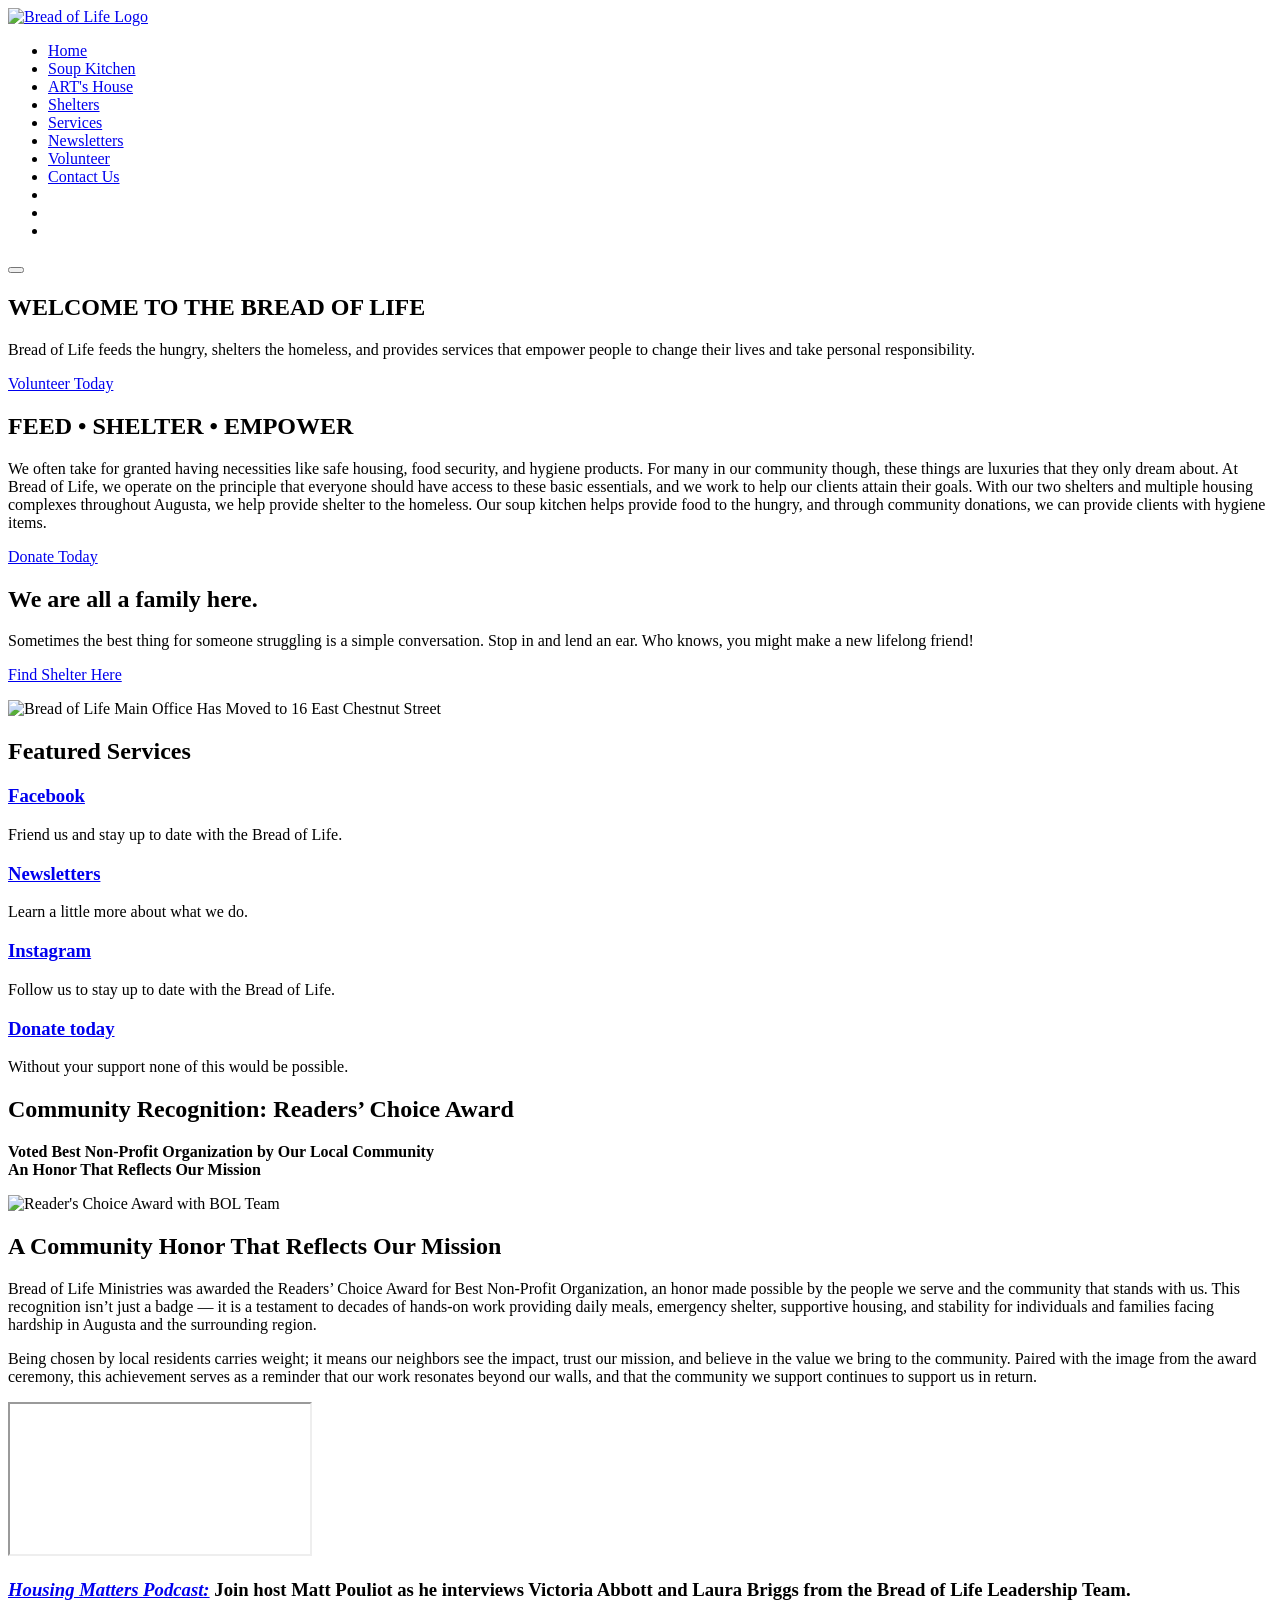
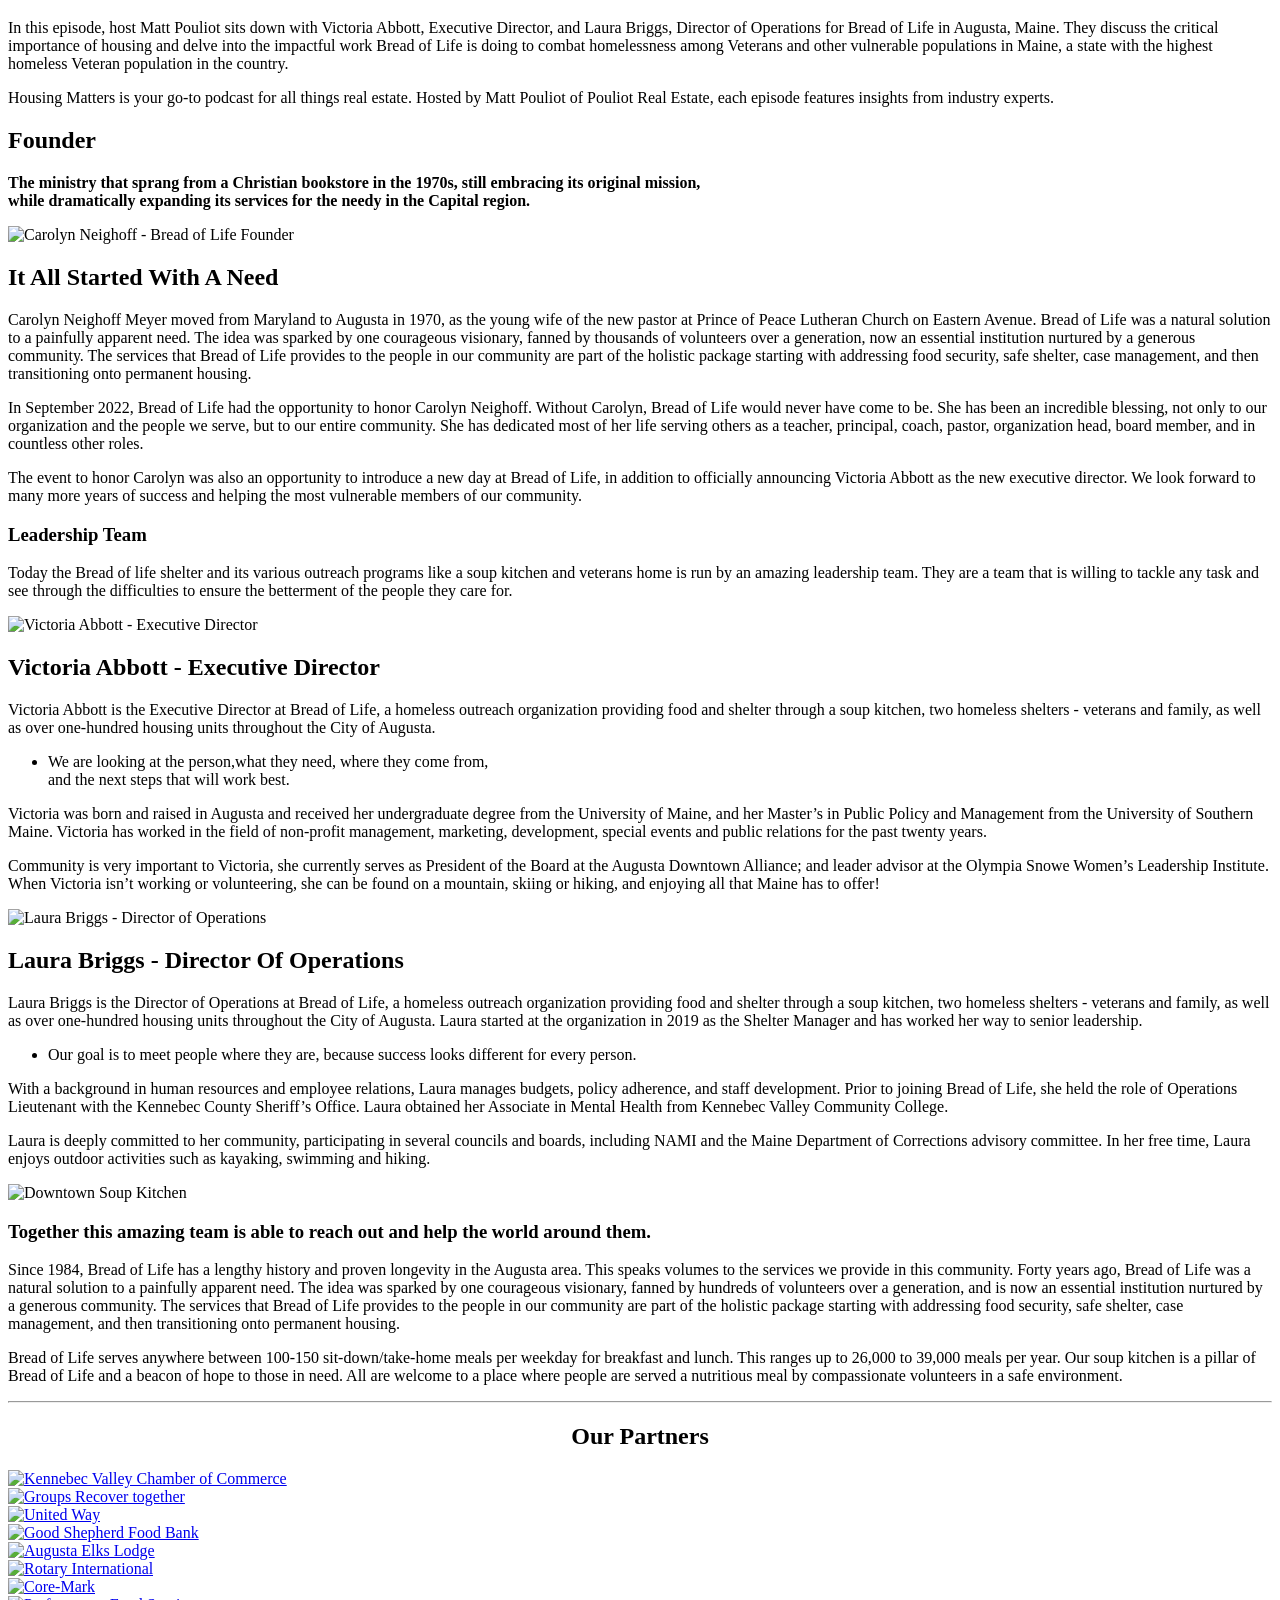
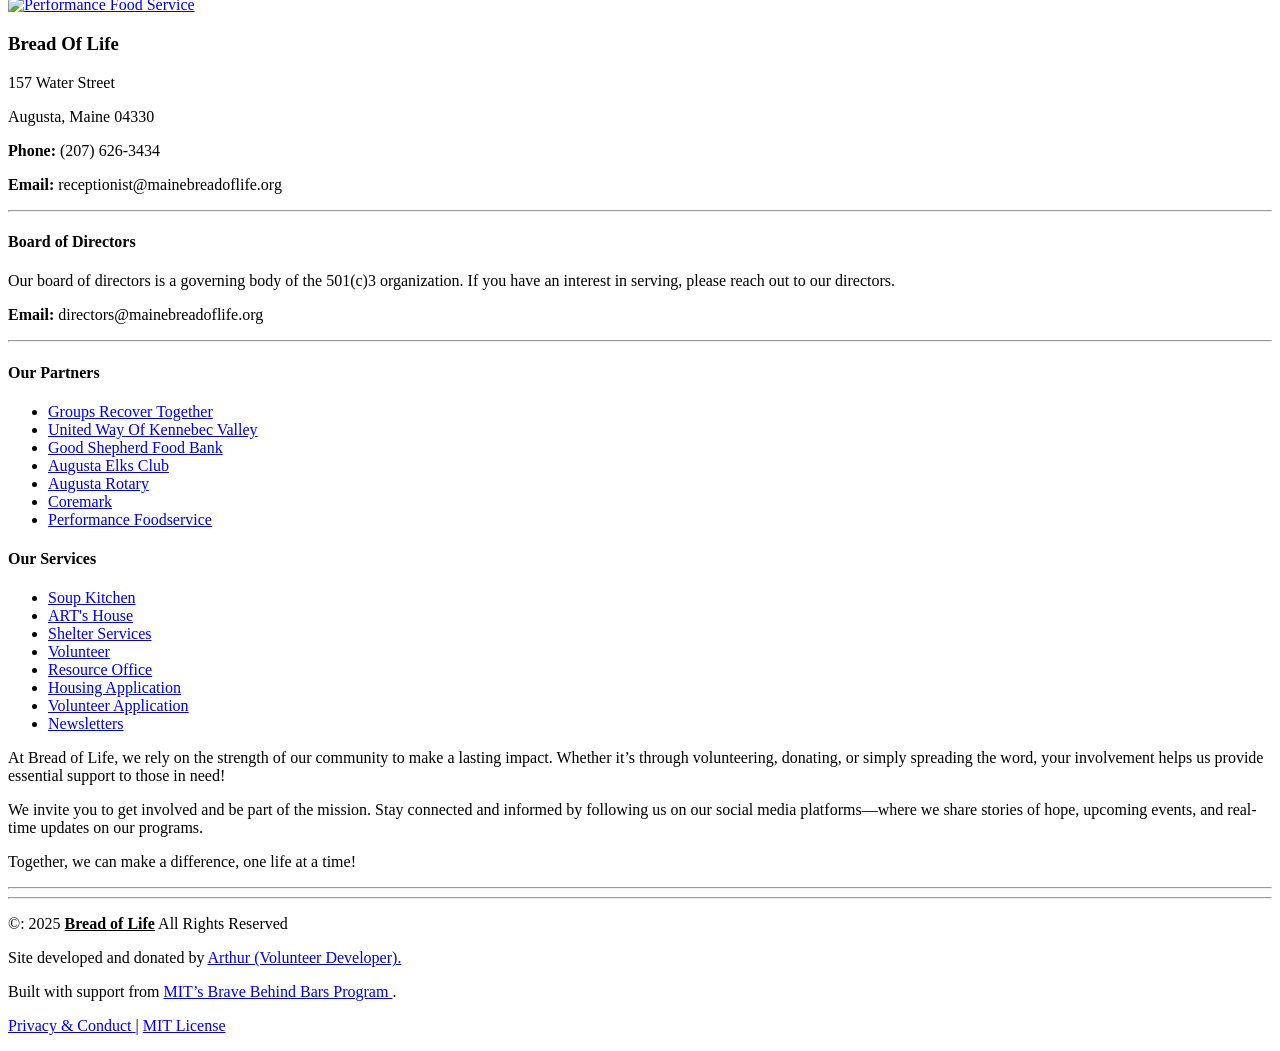
==== commit 5d620906: "built Newsletter page and Newsletter archive" ====
--- a/index.html
+++ b/index.html
@@ -3,7 +3,7 @@
  *   INDEX.HTML | MAINE BREAD OF LIFE
  *   AUTHOR: ARTHUR DANIEL BELANGER JR.
  *	 Email: arthur.belanger@maine.edu
- *   https://github.com/coding-with-arty/maineBreadOfLife
+ *   https://github.com/runicaudio/maineBreadOfLife
  *  ======================================================================
  -->
 
@@ -233,15 +233,11 @@
 	</script>
 
 		<!-- Google tag (gtag.js) -->
-		<script async src="https://www.googletagmanager.com/gtag/js?id=G-6HM4L36RV0"></script>
+		<script async src="https://www.googletagmanager.com/gtm.js?id=GTM-5KT9VLKB"></script>
 		<script>
 			window.dataLayer = window.dataLayer || [];
-			function gtag() {
-				dataLayer.push(arguments);
-			}
-			gtag("js", new Date());
-
-			gtag("config", "G-6HM4L36RV0");
+			function gtag() { dataLayer.push(arguments); }
+			gtag('js', new Date());
 		</script>
 	</head>
 
@@ -271,7 +267,7 @@
 						<li role="menuitem">
 							<a href="services.html" rel="preload">Services</a>
 						</li>
-						<!-- <li role="menuitem"><a href="newsletters.html" aria-current="page">Newsletters</a></li> -->
+						<li role="menuitem"><a href="newsletters.html" aria-current="page">Newsletters</a></li>
 						<li role="menuitem">
 							<a href="volunteer.html" rel="preload">Volunteer</a>
 						</li>
@@ -960,8 +956,8 @@
 								</a>
 							</li>
 							<li>
-								<a href="https://docs.google.com/forms/d/e/1FAIpQLSfrrr2oZHyEJl2B1TXjW1Uwr1OgmR16oMNfbMwqPvHZSa6Nfg/viewform?usp=sharing&ouid=104905303002900370900" target="_blank" rel="noopener noreferrer"
-									title="Open Volunteer Application Form">
+								<a href="https://docs.google.com/forms/d/e/1FAIpQLSfrrr2oZHyEJl2B1TXjW1Uwr1OgmR16oMNfbMwqPvHZSa6Nfg/viewform?usp=sharing&ouid=104905303002900370900"
+									target="_blank" rel="noopener noreferrer" title="Open Volunteer Application Form">
 									<i class="bi bi-file-pdf" aria-hidden="true"></i><span> Volunteer Application
 									</span>
 								</a>
@@ -1025,7 +1021,7 @@
 				<div class="credits">
 					<p>
 						Site developed and donated by
-						<a href="https://github.com/coding-with-arty/maineBreadOfLife" target="_blank"
+						<a href="https://github.com/runicaudio/maineBreadOfLife" target="_blank"
 							rel="noopener noreferrer" title="Visit Github for raw code.">
 							Arthur (Volunteer Developer).
 						</a>
@@ -1041,7 +1037,7 @@
 							Privacy & Conduct
 						</a>
 						|
-						<a href="https://github.com/coding-with-arty/License/blob/main/Belanger%20Non-commercial%20Open%20License(BNOL%20v1.0).md"
+						<a href="https://github.com/runicaudio/License/blob/main/Belanger%20Non-commercial%20Open%20License(BNOL%20v1.0).md"
 							title="MIT License" target="_blank">
 							MIT License
 						</a>
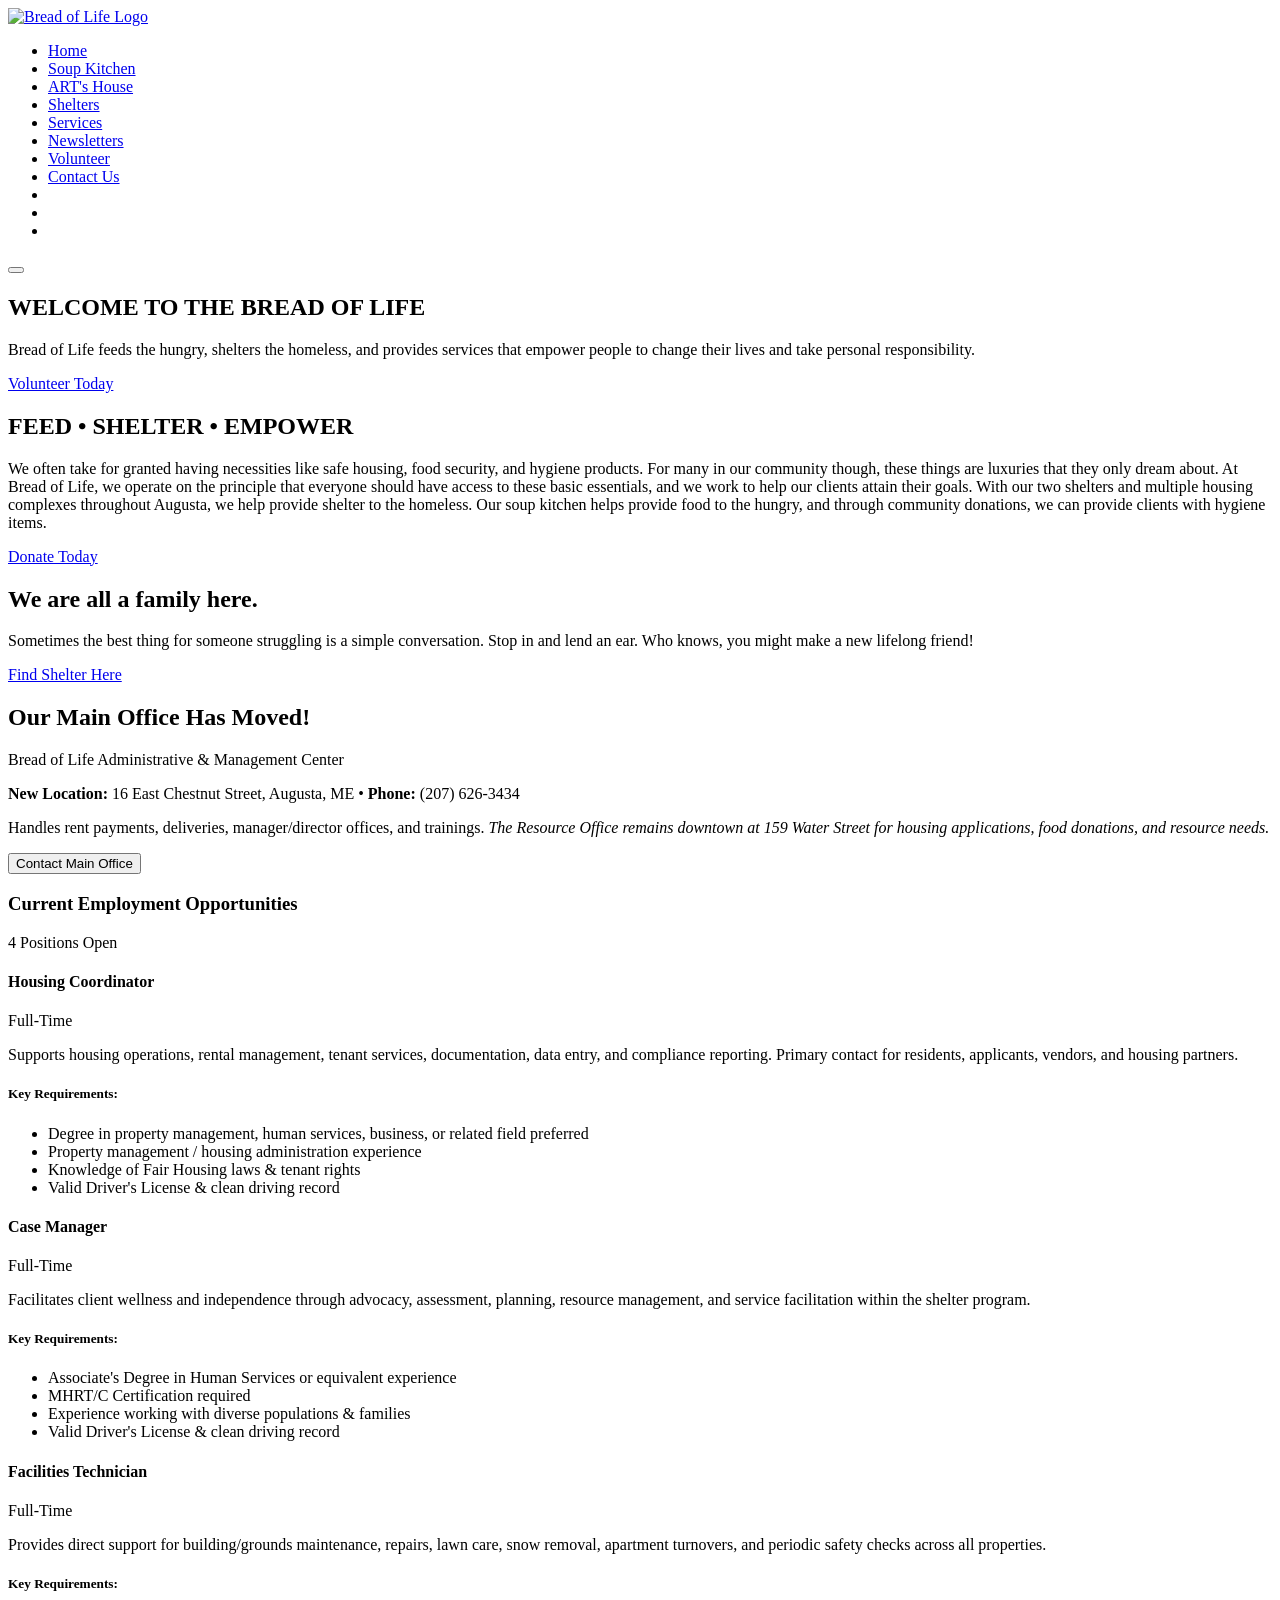
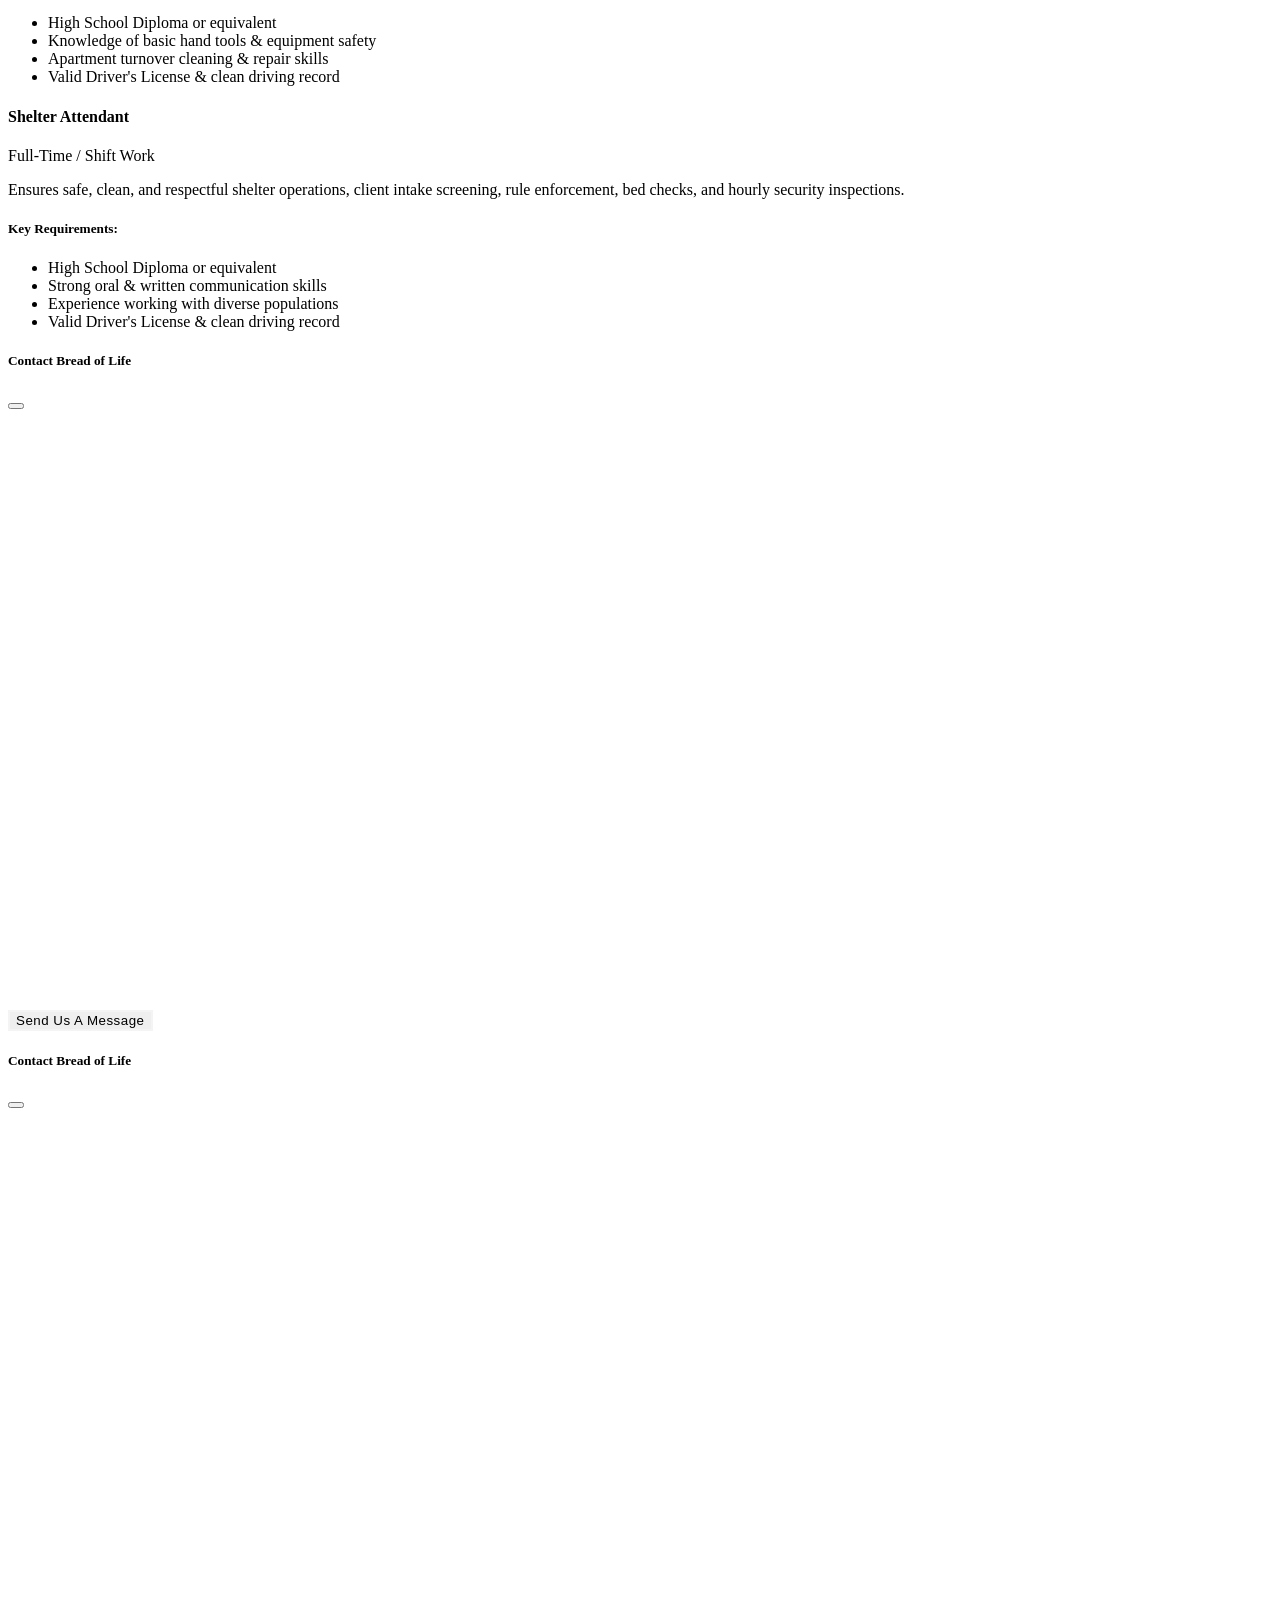
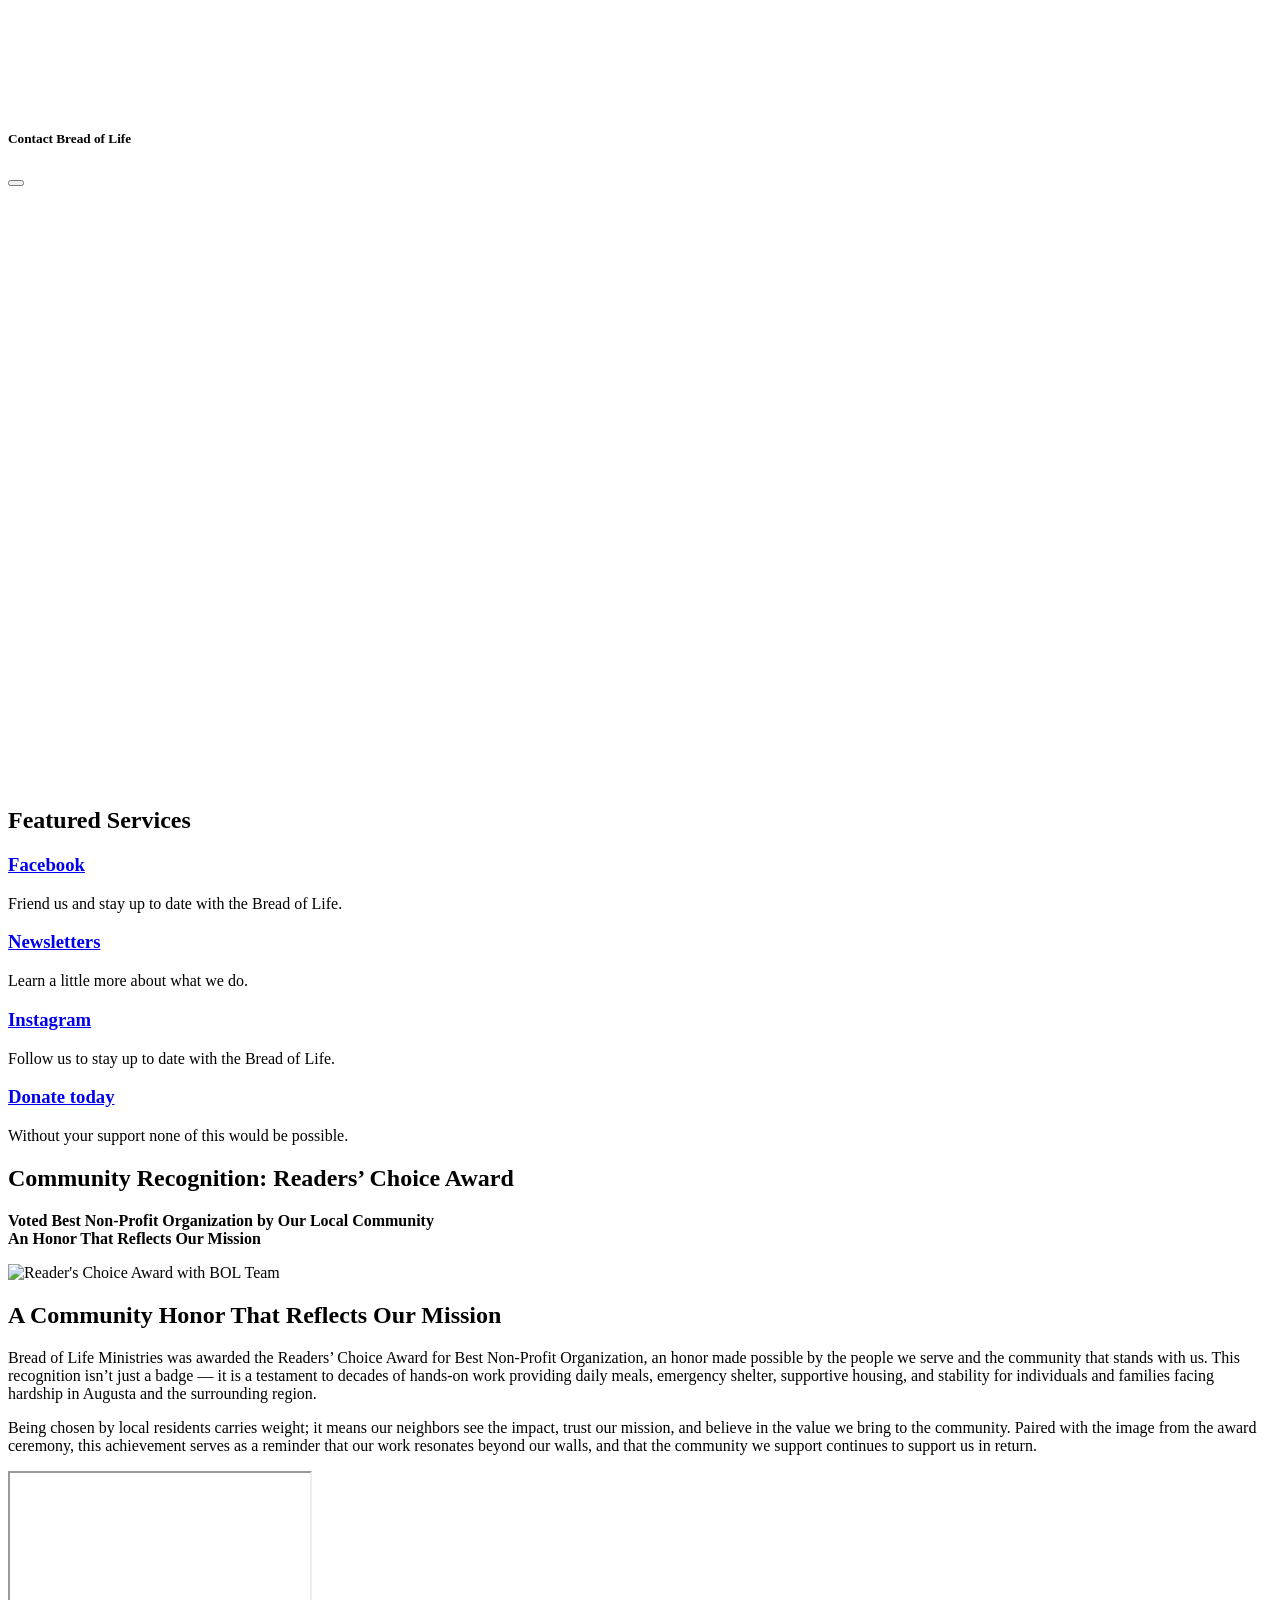
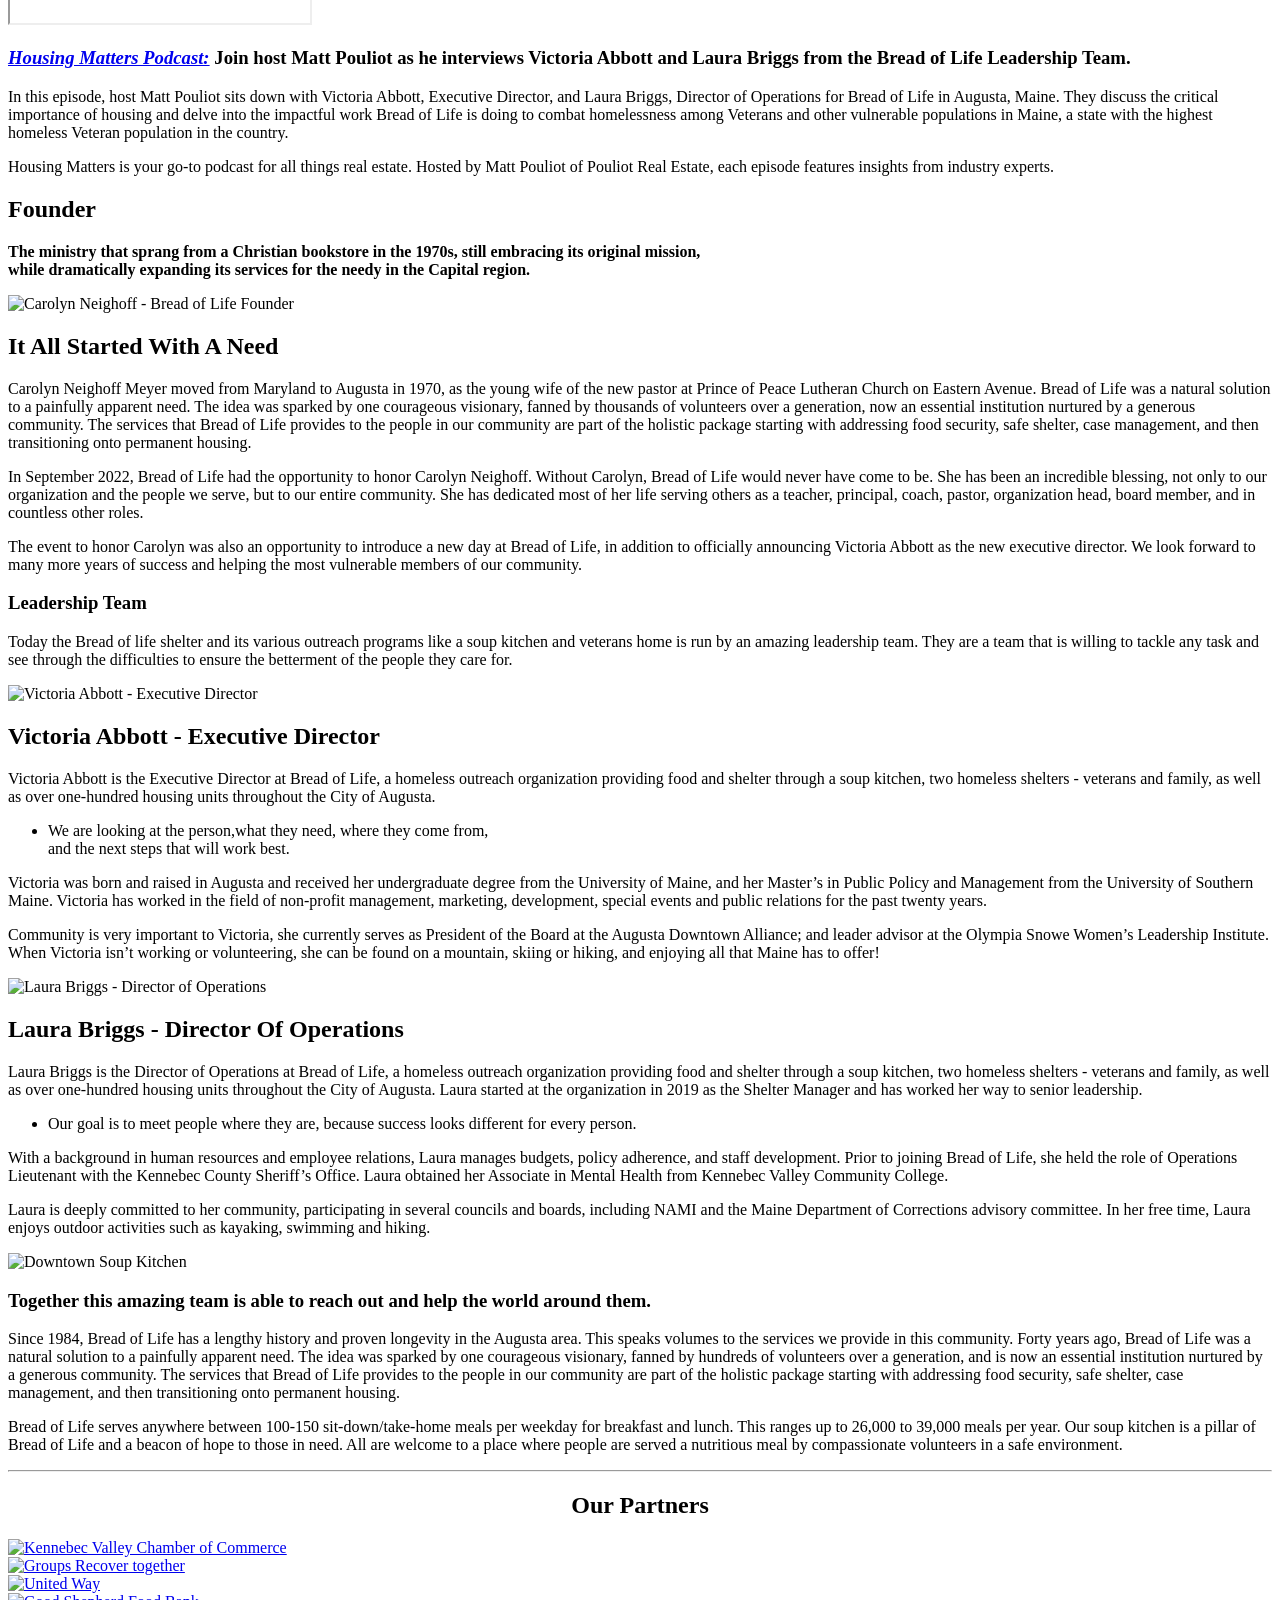
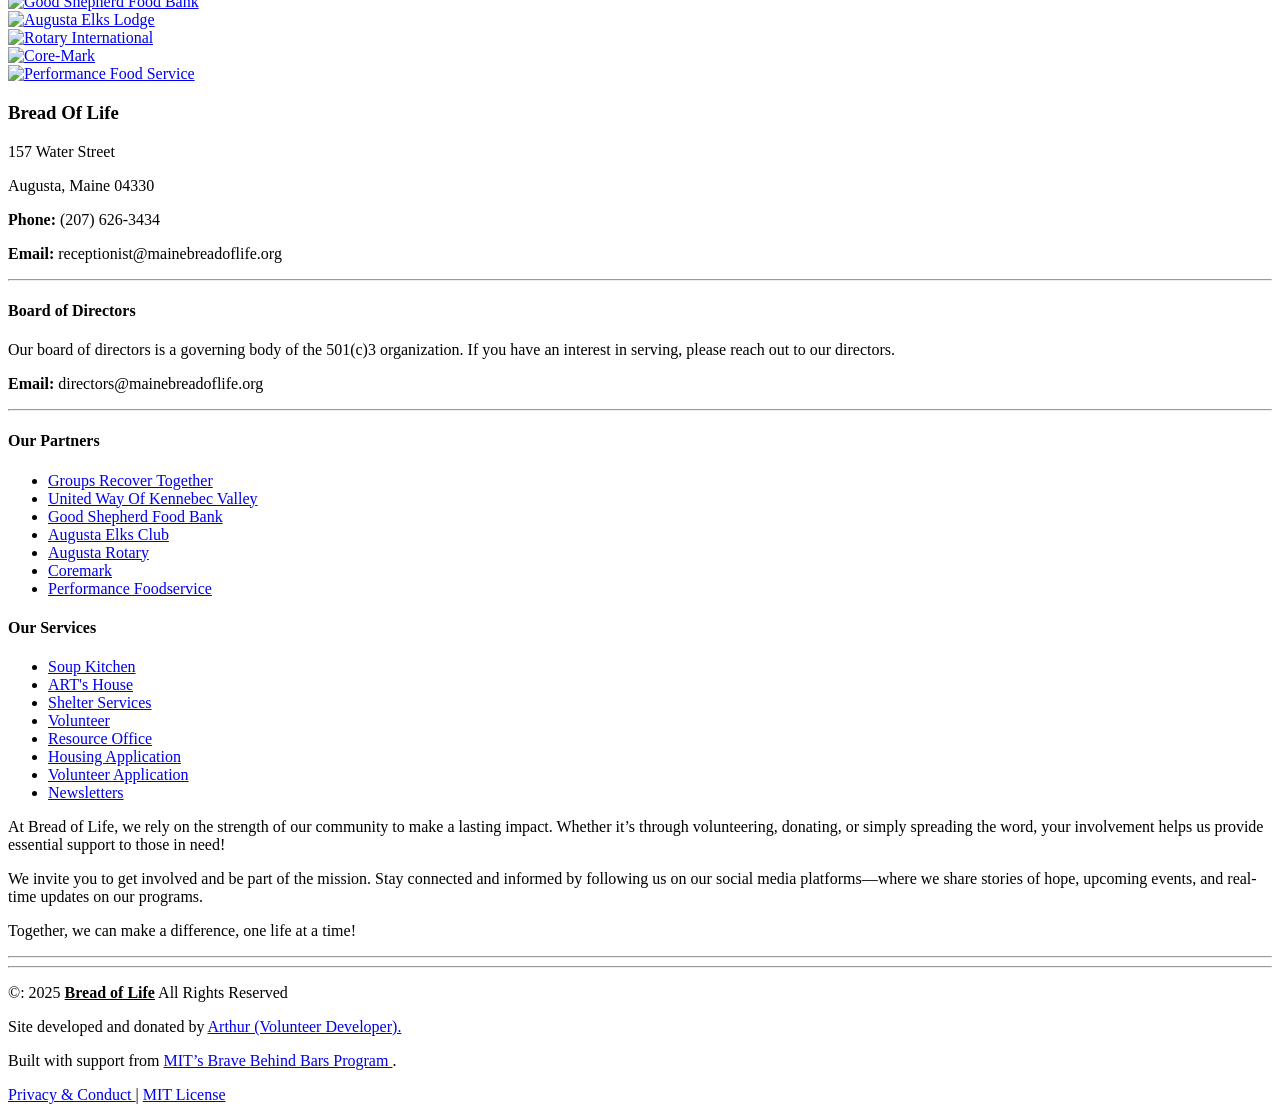
==== commit 3da53774: "added job listing to index.html rebuilt move info" ====
--- a/index.html
+++ b/index.html
@@ -61,16 +61,16 @@
 		<meta http-equiv="X-XSS-Protection" content="1; mode=block" />
 		<meta http-equiv="Referrer-Policy" content="strict-origin-when-cross-origin" />
 		<meta http-equiv="Content-Security-Policy" content="default-src 'self';
-			script-src 'self' 'unsafe-inline' https://www.google.com https://www.gstatic.com https://fonts.googleapis.com https://www.google-analytics.com;
-			style-src 'self' 'unsafe-inline' https://fonts.googleapis.com https://fonts.gstatic.com;
-			img-src 'self' data: https:;
-			font-src 'self' https://fonts.gstatic.com;
-			connect-src 'self' https://www.google-analytics.com;
-			frame-src https://www.google.com https://www.youtube.com;
-			object-src 'none';
-			form-action 'self' https://www.google.com https://www.paypal.com;
-			frame-ancestors 'none';
-			report-uri /csp-report-endpoint/;" />
+    		script-src 'self' 'unsafe-inline' https://www.google.com https://www.gstatic.com https://fonts.googleapis.com https://www.google-analytics.com;
+    		style-src 'self' 'unsafe-inline' https://fonts.googleapis.com https://fonts.gstatic.com;
+    		img-src 'self' data: https:;
+    		font-src 'self' https://fonts.gstatic.com;
+    		connect-src 'self' https://www.google-analytics.com;
+    		frame-src https://www.google.com https://docs.google.com https://www.youtube.com;
+    		object-src 'none';
+    		form-action 'self' https://www.google.com https://docs.google.com https://www.paypal.com;
+    		frame-ancestors 'none';
+    		report-uri /csp-report-endpoint/;" />
 		<meta http-equiv="Permissions-Policy"
 			content="geolocation=(self), microphone=(self), camera=(self), interest-cohort=()" />
 
@@ -377,21 +377,261 @@
 			</section>
 			<!-- /Hero -->
 
-			<!-- Hero Full-Width Banner Image (Uncropped) -->
+			<!-- Hero Banner: Office Announcement & Employment Opportunities Section -->
 			<section id="hero-banner" class="hero-banner section py-4">
 				<div class="container">
-					<div class="row">
+					<!-- Main Office Relocation Card -->
+					<div class="row mb-4">
 						<div class="col-12" data-aos="fade-up">
-							<div class="rounded overflow-hidden shadow-sm bg-white p-2">
-								<img src="/assets/img/move.png" class="img-fluid w-100 h-auto"
-									style="object-fit: contain; max-height: 750px;"
-									alt="Bread of Life Main Office Has Moved to 16 East Chestnut Street"
-									loading="lazy" />
-							</div>
-						</div>
-					</div>
+							<div
+								class="card border-0 shadow-sm rounded p-4 bg-white border-start border-4 border-primary">
+								<div class="row align-items-center">
+									<div class="col-lg-8">
+										<div class="d-flex align-items-center mb-2">
+											<i class="bi bi-geo-alt-fill text-primary fs-2 me-3"></i>
+											<div>
+												<h2 class="h3 mb-0 fw-bold text-primary">Our Main Office Has Moved!</h2>
+												<span class="text-muted fw-semibold">Bread of Life Administrative &
+													Management Center</span>
+											</div>
+										</div>
+										<p class="mt-3 mb-2 text-dark">
+											<strong>New Location:</strong> 16 East Chestnut Street, Augusta, ME &bull;
+											<strong>Phone:</strong> (207) 626-3434
+										</p>
+										<p class="text-muted small mb-0">
+											<i class="bi bi-info-circle-fill text-primary me-1"></i>
+											Handles rent payments, deliveries, manager/director offices, and
+											trainings.
+											<em>The Resource Office remains downtown at 159 Water Street for housing
+												applications, food donations, and resource needs.</em>
+										</p>
+									</div>
+									<div class="col-lg-4 text-lg-end mt-3 mt-lg-0">
+										<button type="button" class="btn btn-outline-primary px-4 py-2"
+											data-bs-toggle="modal" data-bs-target="#contactFormModal">
+											<i class="bi bi-envelope-fill me-1"></i> Contact Main Office
+										</button>
+									</div>
+								</div>
+							</div>
+						</div>
+					</div>
+
+					<!-- Section Title: Open Positions -->
+					<div class="row mb-3" data-aos="fade-up" data-aos-delay="100">
+						<div class="col-12">
+							<div class="d-flex align-items-center justify-content-between border-bottom pb-2">
+								<h3 class="h4 mb-0 fw-bold text-dark">
+									<i class="bi bi-briefcase-fill text-accent me-2"></i> Current Employment
+									Opportunities
+								</h3>
+								<span class="badge bg-primary fs-6">4 Positions Open</span>
+							</div>
+						</div>
+					</div>
+
+					<!-- Job Openings Grid -->
+					<div class="row gy-4">
+						<!-- 1. Housing Coordinator -->
+						<div class="col-lg-6 d-flex" data-aos="fade-up" data-aos-delay="150">
+							<div
+								class="card border-0 shadow-sm rounded bg-white p-4 w-100 d-flex flex-column justify-content-between">
+								<div>
+									<div class="d-flex justify-content-between align-items-start mb-2">
+										<h4 class="h5 fw-bold text-primary mb-0">Housing Coordinator</h4>
+										<span class="badge bg-light text-dark border">Full-Time</span>
+									</div>
+									<p class="small text-muted mb-3">
+										Supports housing operations, rental management, tenant services, documentation,
+										data entry, and compliance reporting. Primary contact for residents,
+										applicants, vendors, and housing partners.
+									</p>
+									<h5 class="h6 fw-bold text-dark mb-2">Key Requirements:</h5>
+									<ul class="list-unstyled small text-secondary mb-3">
+										<li class="mb-1"><i class="bi bi-check2 text-primary me-1"></i> Degree in
+											property management, human services, business, or related field
+											preferred</li>
+										<li class="mb-1"><i class="bi bi-check2 text-primary me-1"></i> Property
+											management / housing administration experience</li>
+										<li class="mb-1"><i class="bi bi-check2 text-primary me-1"></i> Knowledge of
+											Fair Housing laws & tenant rights</li>
+										<li class="mb-1"><i class="bi bi-check2 text-primary me-1"></i> Valid Driver's
+											License & clean driving record</li>
+									</ul>
+								</div>
+
+							</div>
+						</div>
+
+						<!-- 2. Case Manager -->
+						<div class="col-lg-6 d-flex" data-aos="fade-up" data-aos-delay="200">
+							<div
+								class="card border-0 shadow-sm rounded bg-white p-4 w-100 d-flex flex-column justify-content-between">
+								<div>
+									<div class="d-flex justify-content-between align-items-start mb-2">
+										<h4 class="h5 fw-bold text-primary mb-0">Case Manager</h4>
+										<span class="badge bg-light text-dark border">Full-Time</span>
+									</div>
+									<p class="small text-muted mb-3">
+										Facilitates client wellness and independence through advocacy, assessment,
+										planning, resource management, and service facilitation within the shelter
+										program.
+									</p>
+									<h5 class="h6 fw-bold text-dark mb-2">Key Requirements:</h5>
+									<ul class="list-unstyled small text-secondary mb-3">
+										<li class="mb-1"><i class="bi bi-check2 text-primary me-1"></i> Associate's
+											Degree in Human Services or equivalent experience</li>
+										<li class="mb-1"><i class="bi bi-check2 text-primary me-1"></i> MHRT/C
+											Certification required</li>
+										<li class="mb-1"><i class="bi bi-check2 text-primary me-1"></i> Experience
+											working with diverse populations & families</li>
+										<li class="mb-1"><i class="bi bi-check2 text-primary me-1"></i> Valid Driver's
+											License & clean driving record</li>
+									</ul>
+								</div>
+
+							</div>
+						</div>
+
+						<!-- 3. Facilities Technician -->
+						<div class="col-lg-6 d-flex" data-aos="fade-up" data-aos-delay="250">
+							<div
+								class="card border-0 shadow-sm rounded bg-white p-4 w-100 d-flex flex-column justify-content-between">
+								<div>
+									<div class="d-flex justify-content-between align-items-start mb-2">
+										<h4 class="h5 fw-bold text-primary mb-0">Facilities Technician</h4>
+										<span class="badge bg-light text-dark border">Full-Time</span>
+									</div>
+									<p class="small text-muted mb-3">
+										Provides direct support for building/grounds maintenance, repairs, lawn care,
+										snow removal, apartment turnovers, and periodic safety checks across all
+										properties.
+									</p>
+									<h5 class="h6 fw-bold text-dark mb-2">Key Requirements:</h5>
+									<ul class="list-unstyled small text-secondary mb-3">
+										<li class="mb-1"><i class="bi bi-check2 text-primary me-1"></i> High School
+											Diploma or equivalent</li>
+										<li class="mb-1"><i class="bi bi-check2 text-primary me-1"></i> Knowledge of
+											basic hand tools & equipment safety</li>
+										<li class="mb-1"><i class="bi bi-check2 text-primary me-1"></i> Apartment
+											turnover cleaning & repair skills</li>
+										<li class="mb-1"><i class="bi bi-check2 text-primary me-1"></i> Valid Driver's
+											License & clean driving record</li>
+									</ul>
+								</div>
+
+							</div>
+						</div>
+
+						<!-- 4. Shelter Attendant -->
+						<div class="col-lg-6 d-flex" data-aos="fade-up" data-aos-delay="300">
+							<div
+								class="card border-0 shadow-sm rounded bg-white p-4 w-100 d-flex flex-column justify-content-between">
+								<div>
+									<div class="d-flex justify-content-between align-items-start mb-2">
+										<h4 class="h5 fw-bold text-primary mb-0">Shelter Attendant</h4>
+										<span class="badge bg-light text-dark border">Full-Time / Shift Work</span>
+									</div>
+									<p class="small text-muted mb-3">
+										Ensures safe, clean, and respectful shelter operations, client intake screening,
+										rule enforcement, bed checks, and hourly security inspections.
+									</p>
+									<h5 class="h6 fw-bold text-dark mb-2">Key Requirements:</h5>
+									<ul class="list-unstyled small text-secondary mb-3">
+										<li class="mb-1"><i class="bi bi-check2 text-primary me-1"></i> High School
+											Diploma or equivalent</li>
+										<li class="mb-1"><i class="bi bi-check2 text-primary me-1"></i> Strong oral &
+											written communication skills</li>
+										<li class="mb-1"><i class="bi bi-check2 text-primary me-1"></i> Experience
+											working with diverse populations</li>
+										<li class="mb-1"><i class="bi bi-check2 text-primary me-1"></i> Valid Driver's
+											License & clean driving record</li>
+									</ul>
+								</div>
+
+							</div>
+						</div>
+					</div>
+
+					<!-- Contact Form Modal -->
+					<div class="modal fade" id="contactFormModal" tabindex="-1" aria-labelledby="contactFormModalLabel"
+						aria-hidden="true">
+						<div class="modal-dialog modal-dialog-centered modal-lg">
+							<div class="modal-content rounded-4 border-0 shadow">
+								<div class="modal-header border-0 pb-0">
+									<h5 class="modal-title fw-bold" id="contactFormModalLabel">Contact Bread of Life
+									</h5>
+									<button type="button" class="btn-close" data-bs-dismiss="modal"
+										aria-label="Close"></button>
+								</div>
+								<div class="modal-body p-0" style="height: 600px;">
+									<iframe
+										src="https://docs.google.com/forms/d/e/1FAIpQLSd8n6BRRkSPrI8drYX10Y7wdf9_9wqJxzdZ1UfPSkzp-YV7XA/viewform?embedded=true"
+										frameborder="0" marginheight="0" marginwidth="0" title="Contact Us Google Form"
+										class="w-100 h-100" style="border: 0;">
+										Loading…
+									</iframe>
+								</div>
+							</div>
+						</div>
+					</div><!-- Contact Form Modal Launch Button -->
+					<div class="col-12 text-center mt-5" data-aos="fade-up" data-aos-delay="500">
+						<button type="button"
+							class="btn btn-primary bg-gradient rounded-pill px-5 py-3 shadow-lg fs-4 fw-bold hover-scale"
+							data-bs-toggle="modal" data-bs-target="#contactFormModal"
+							style="letter-spacing: 0.5px; border: 2px solid rgba(255, 255, 255, 0.3); transition: all 0.3s ease;">
+							<i class="bi bi-envelope-fill me-2 fs-3 align-middle"></i>
+							<span class="align-middle">Send Us A Message</span>
+						</button>
+					</div>
+
+				</div>
 				</div>
 			</section>
+
+			<!-- Contact Form Modal -->
+			<div class="modal fade" id="contactFormModal" tabindex="-1" aria-labelledby="contactFormModalLabel"
+				aria-hidden="true">
+				<div class="modal-dialog modal-dialog-centered modal-lg">
+					<div class="modal-content rounded-4 border-0 shadow">
+						<div class="modal-header border-0 pb-0">
+							<h5 class="modal-title fw-bold" id="contactFormModalLabel">Contact Bread of Life</h5>
+							<button type="button" class="btn-close" data-bs-dismiss="modal" aria-label="Close"></button>
+						</div>
+						<div class="modal-body p-0" style="height: 600px;">
+							<iframe
+								src="https://docs.google.com/forms/d/e/1FAIpQLSd8n6BRRkSPrI8drYX10Y7wdf9_9wqJxzdZ1UfPSkzp-YV7XA/viewform?embedded=true"
+								frameborder="0" marginheight="0" marginwidth="0" title="Contact Us Google Form"
+								class="w-100 h-100" style="border: 0;">
+								Loading…
+							</iframe>
+						</div>
+					</div>
+				</div>
+			</div>
+
+
+			<!-- Contact Form Modal (Placed directly after the section or before </body>) -->
+			<div class="modal fade" id="contactFormModal" tabindex="-1" aria-labelledby="contactFormModalLabel"
+				aria-hidden="true">
+				<div class="modal-dialog modal-dialog-centered modal-lg">
+					<div class="modal-content rounded-4 border-0 shadow">
+						<div class="modal-header border-0 pb-0">
+							<h5 class="modal-title fw-bold" id="contactFormModalLabel">Contact Bread of Life</h5>
+							<button type="button" class="btn-close" data-bs-dismiss="modal" aria-label="Close"></button>
+						</div>
+						<div class="modal-body p-0" style="height: 600px;">
+							<iframe
+								src="https://docs.google.com/forms/d/e/1FAIpQLSd8n6BRRkSPrI8drYX10Y7wdf9_9wqJxzdZ1UfPSkzp-YV7XA/viewform?embedded=true"
+								frameborder="0" marginheight="0" marginwidth="0" title="Contact Us Google Form"
+								class="w-100 h-100" style="border: 0;">
+								Loading…
+							</iframe>
+						</div>
+					</div>
+				</div>
+			</div>
 
 			<!-- Featured Services Section -->
 			<section id="featured-services" class="featured-services section" aria-labelledby="featured-services-title">
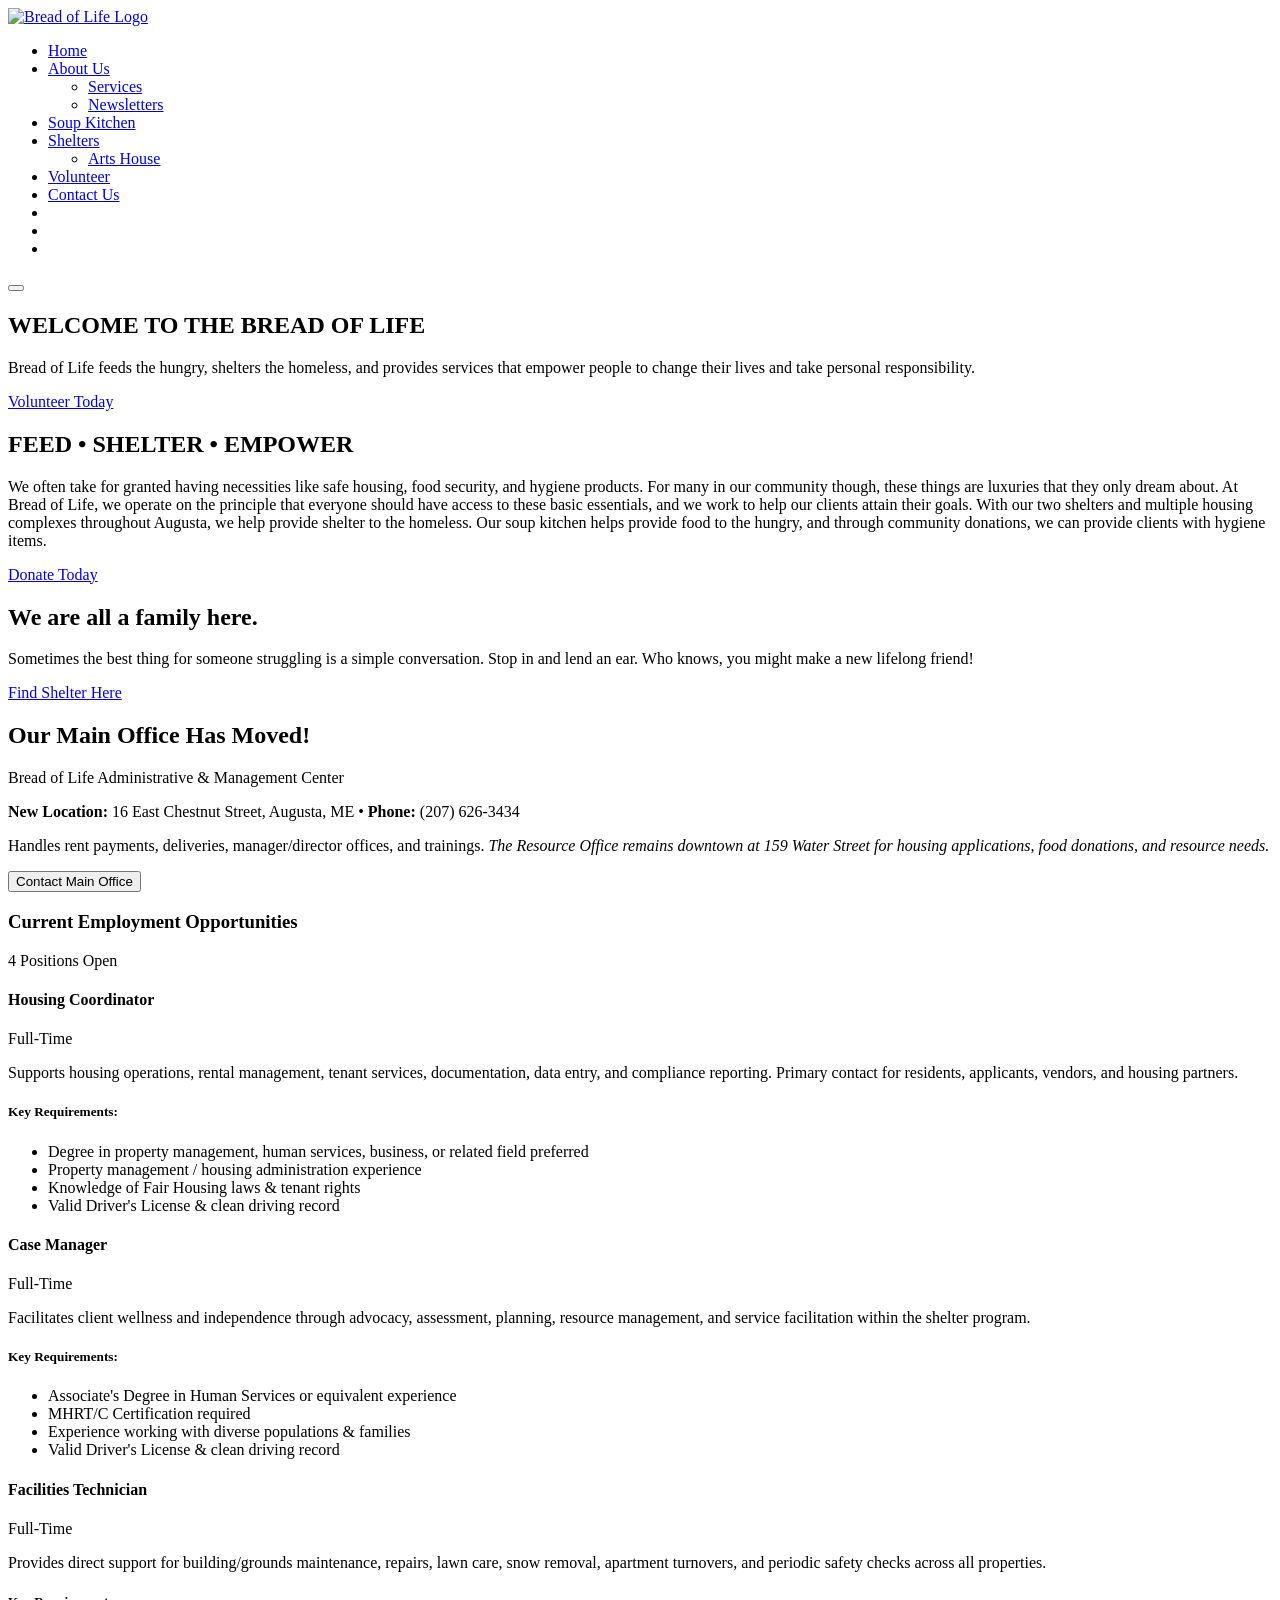
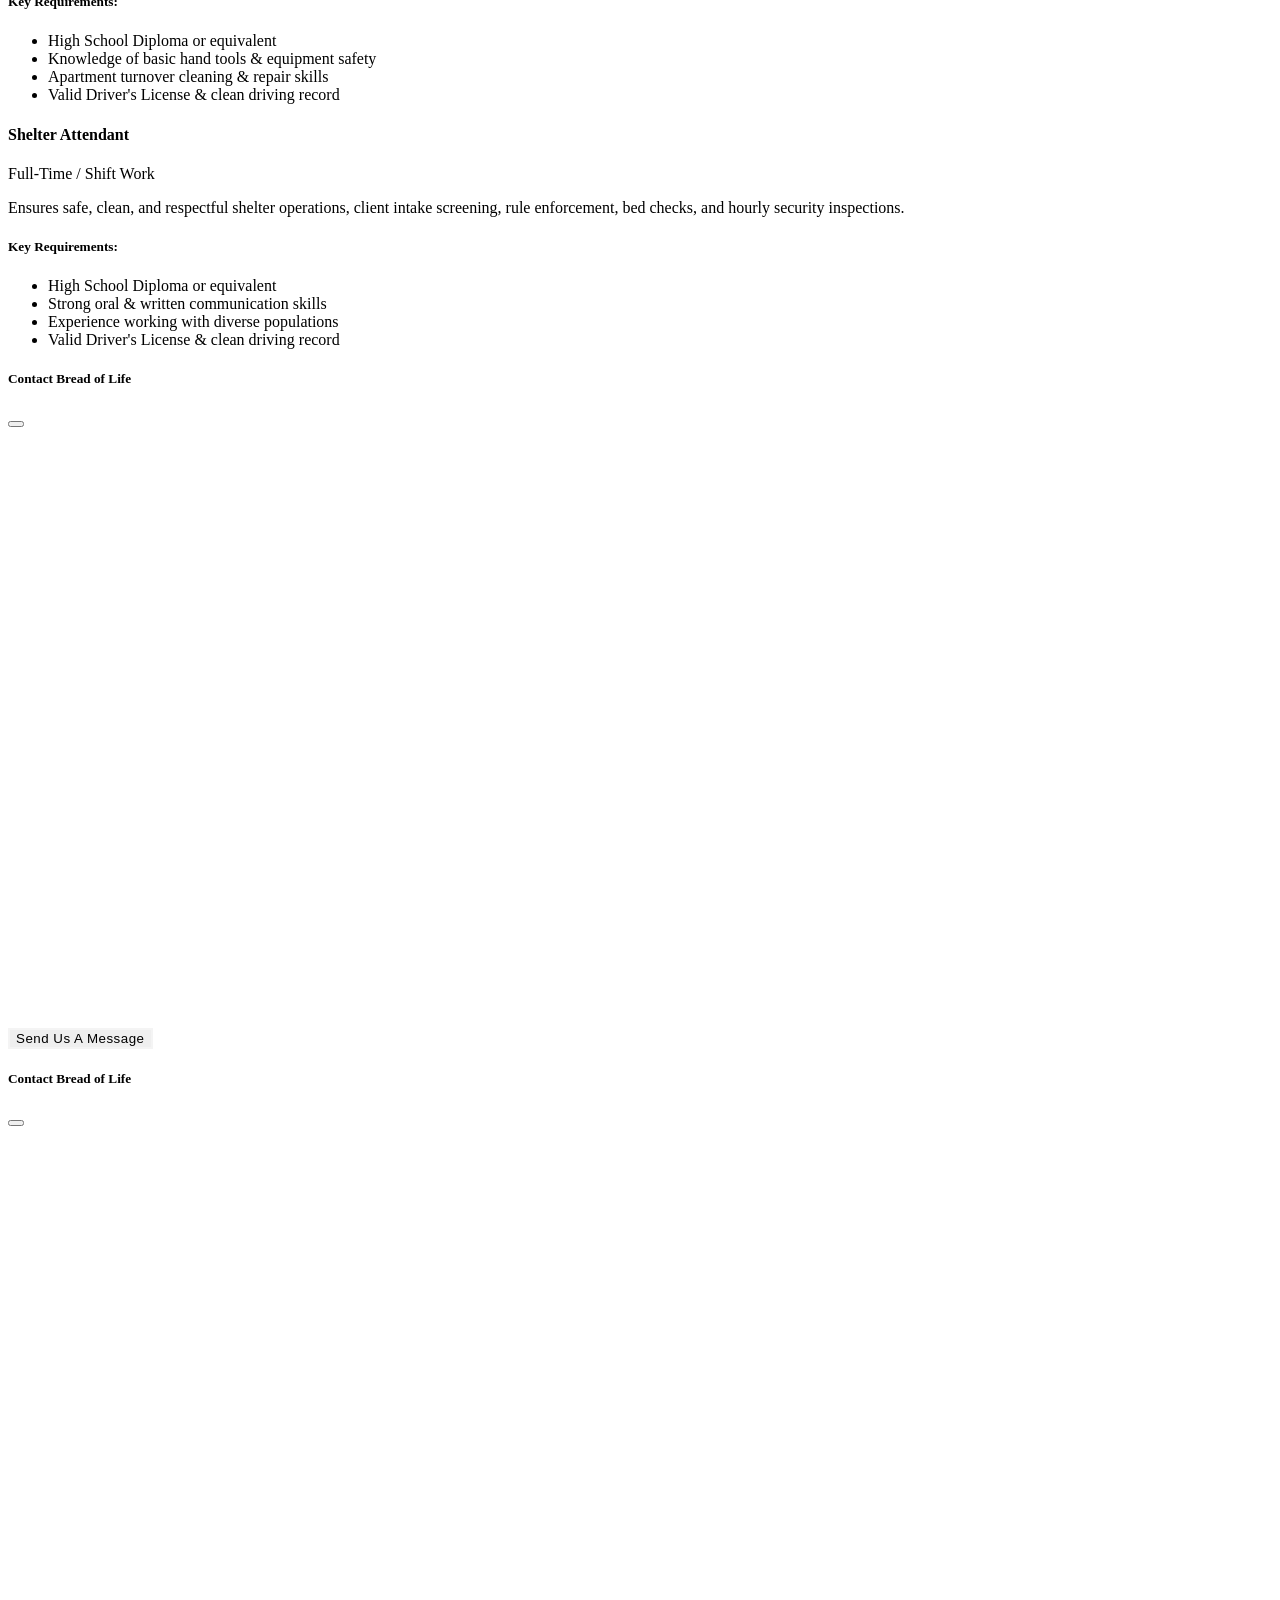
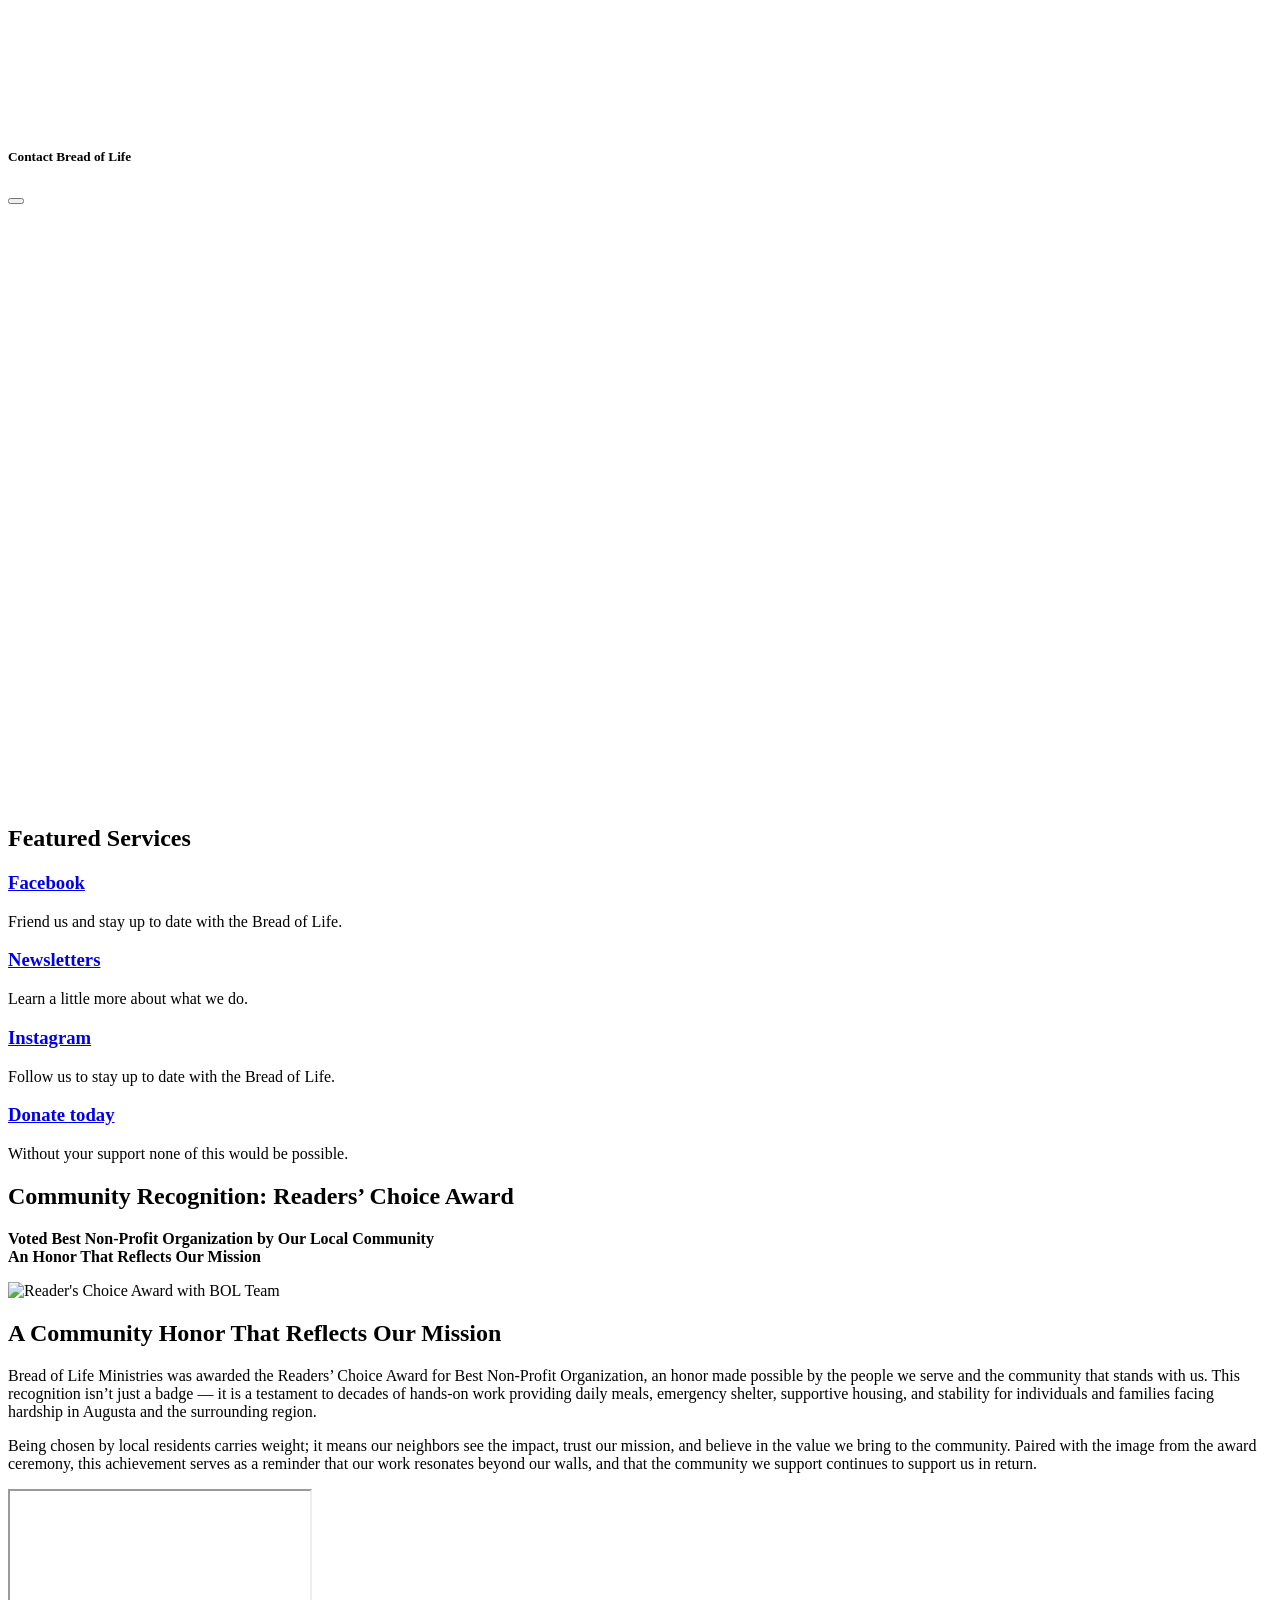
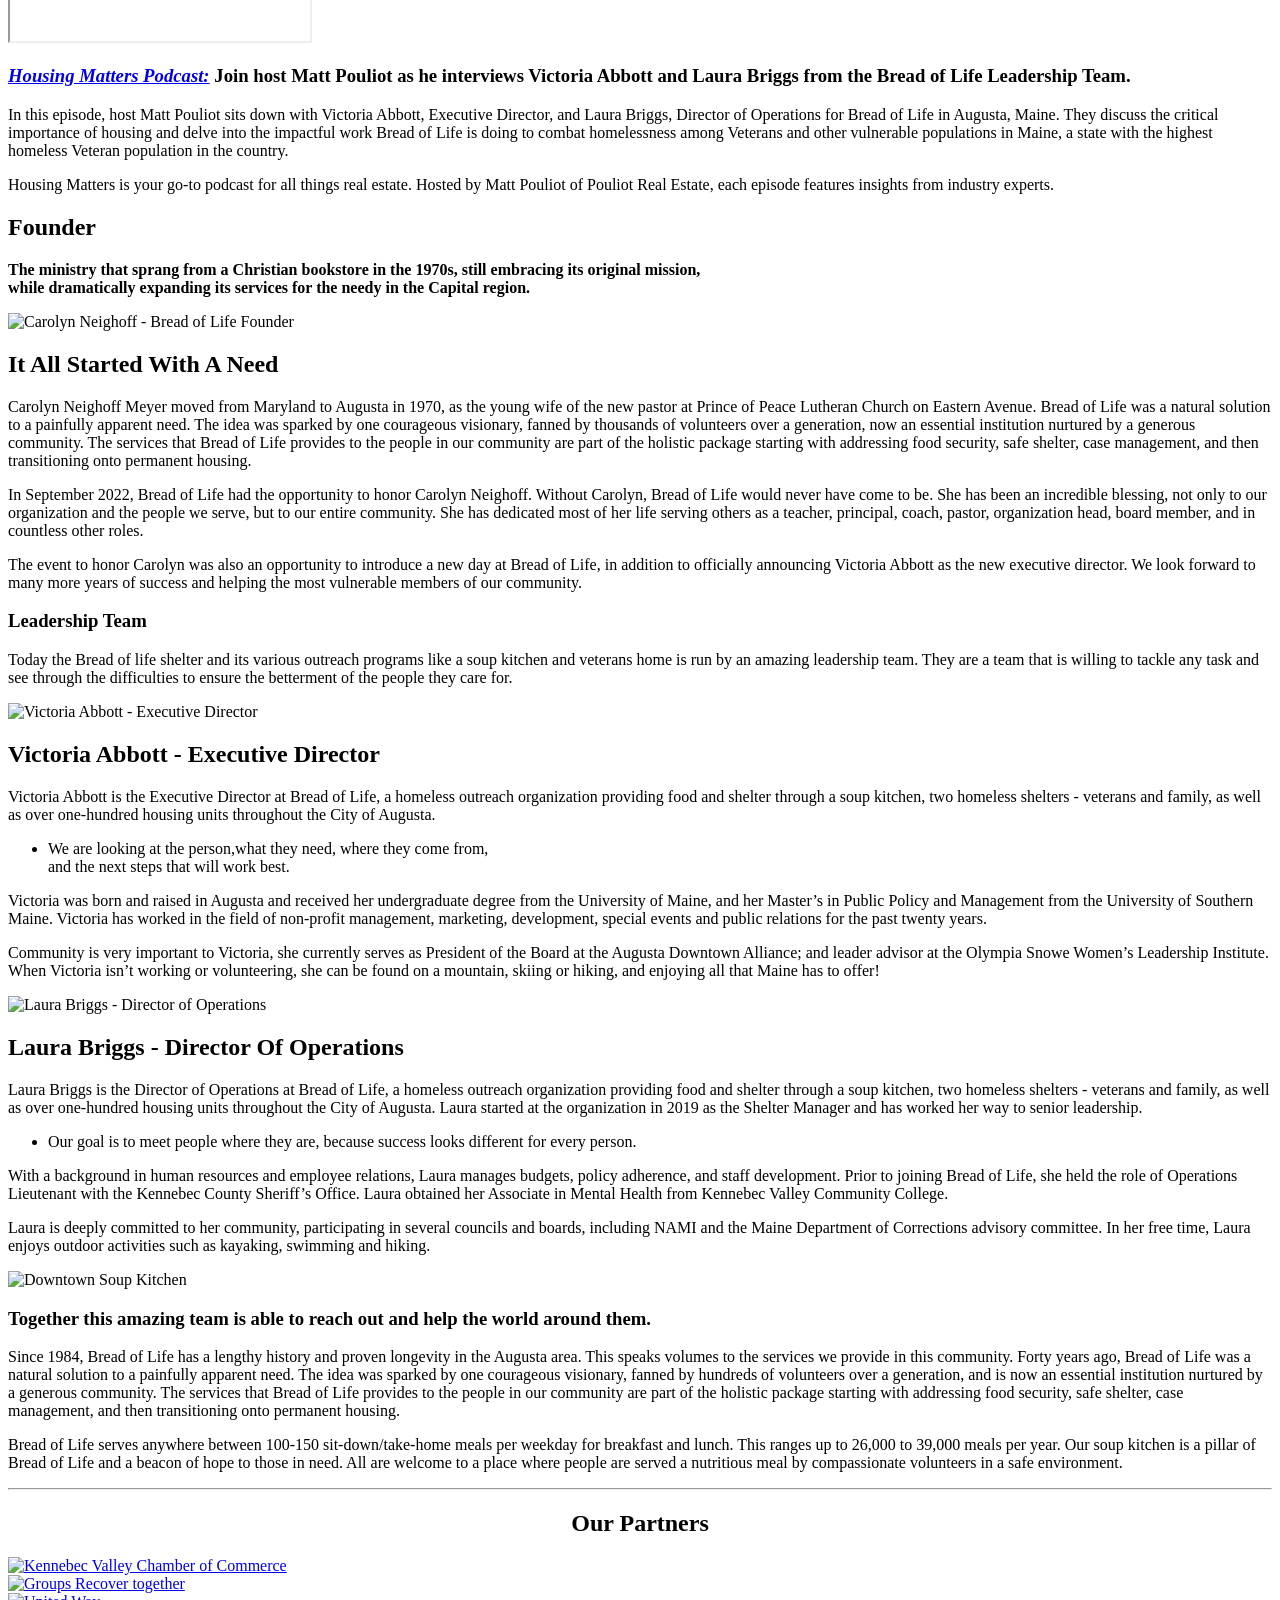
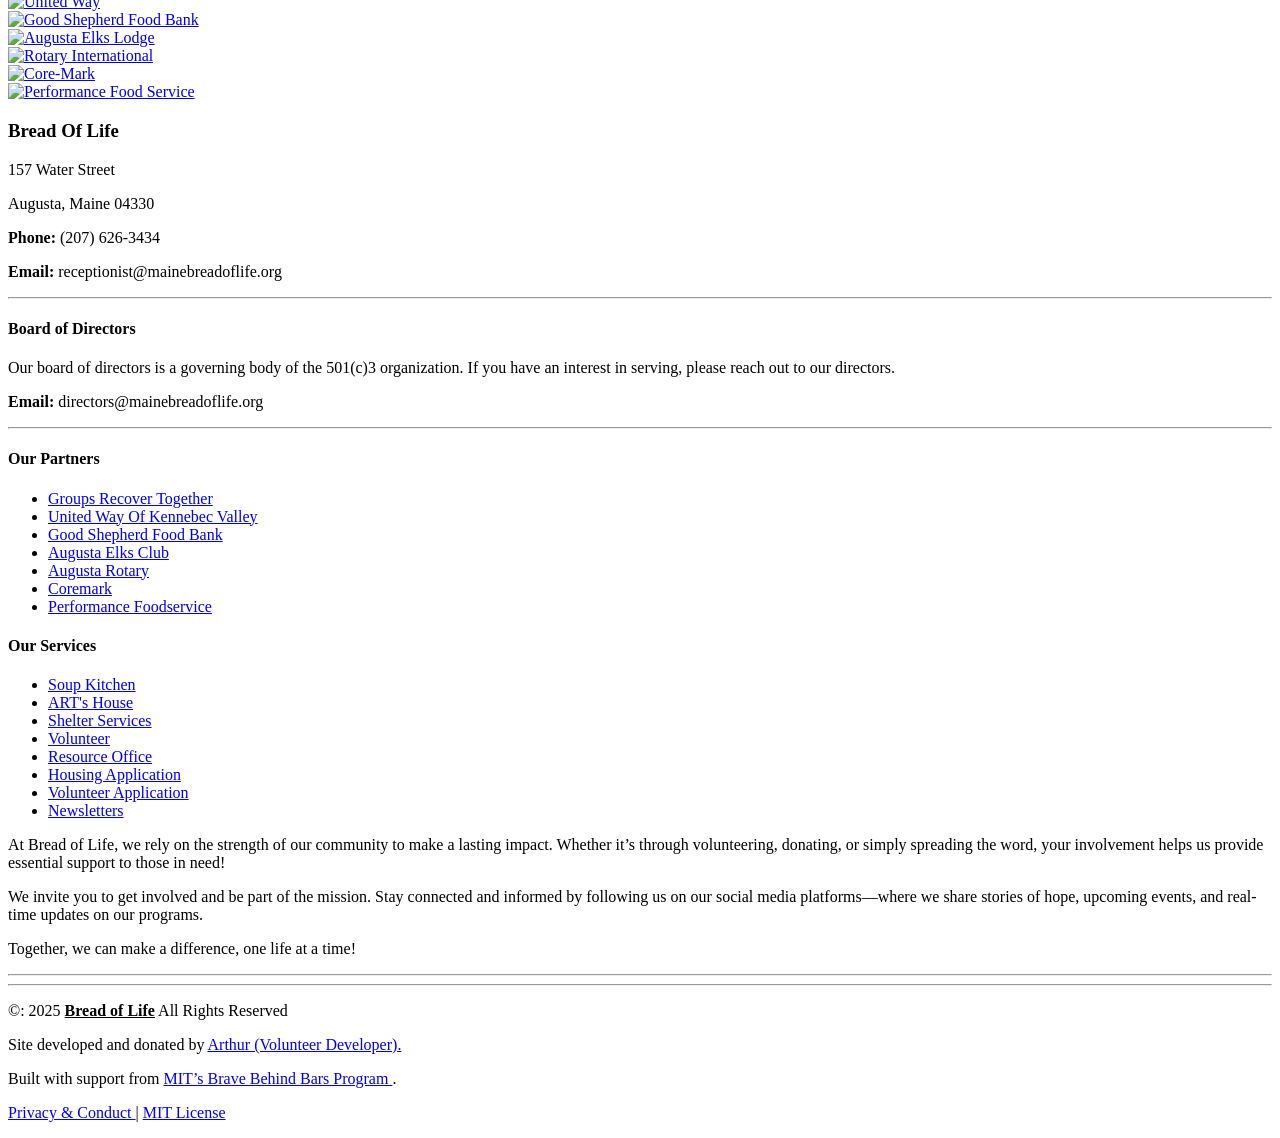
==== commit 3ef4b3dc: "added about-us.html, finished and ready to go live, updated nav bar" ====
--- a/index.html
+++ b/index.html
@@ -250,44 +250,45 @@
 					aria-label="Bread of Life Home">
 					<img src="/assets/img/bolw.webp" alt="Bread of Life Logo" />
 				</a>
-				<nav id="navmenu" class="navmenu" aria-label="Primary navigation">
+				<nav role="navigation" id="navmenu" class="navmenu" aria-label="Primary navigation">
 					<ul>
+						<li role="menuitem"><a href="https://mainebreadoflife.org" rel="preload" class="active">Home</a>
+						</li>
+						<li role="menuitem" class="dropdown">
+							<a href="about-us.html" aria-current="page">
+								<span>About Us</span> <i class="bi bi-chevron-down toggle-dropdown"></i>
+							</a>
+							<ul>
+								<li role="menuitem"><a href="services.html">Services</a></li>
+								<li role="menuitem"><a href="newsletters.html">Newsletters</a></li>
+							</ul>
+						</li>
+						<li role="menuitem"><a href="soup-kitchen.html" rel="preload">Soup Kitchen</a></li>
+						<li role="menuitem" class="dropdown">
+							<a href="shelters.html" aria-current="page">
+								<span>Shelters</span> <i class="bi bi-chevron-down toggle-dropdown"></i>
+							</a>
+							<ul>
+								<li role="menuitem"><a href="arts-house.html">Arts House</a></li>
+							</ul>
+						</li>
+						<li role="menuitem"><a href="volunteer.html" rel="preload">Volunteer</a></li>
+						<li role="menuitem"><a href="contact-us.html" rel="preload">Contact Us</a></li>
 						<li role="menuitem">
-							<a href="https://mainebreadoflife.org" class="active" aria-current="page">Home</a>
-						</li>
-						<li role="menuitem">
-							<a href="soup-kitchen.html" rel="preload">Soup Kitchen</a>
-						</li>
-						<li role="menuitem">
-							<a href="arts-house.html" rel="preload">ART's House</a>
-						</li>
-						<li role="menuitem">
-							<a href="shelters.html" rel="preload">Shelters</a>
-						</li>
-						<li role="menuitem">
-							<a href="services.html" rel="preload">Services</a>
-						</li>
-						<li role="menuitem"><a href="newsletters.html" aria-current="page">Newsletters</a></li>
-						<li role="menuitem">
-							<a href="volunteer.html" rel="preload">Volunteer</a>
-						</li>
-						<li role="menuitem">
-							<a href="contact-us.html" rel="preload">Contact Us</a>
-						</li>
-						<li role="menuitem">
-							<a href="https://www.paypal.com/donate/?cmd=_s-xclick&hosted_button_id=PGTFGX7RU4QHQ">
+							<a href="https://www.paypal.com/donate/?cmd=_s-xclick&hosted_button_id=PGTFGX7RU4QHQ"
+								target="_blank" rel="noopener noreferrer" title="Donate via PayPal">
 								<i class="bi bi-paypal"></i>
 							</a>
 						</li>
 						<li role="menuitem">
 							<a href="https://www.instagram.com/mainebreadoflife/" target="_blank"
-								title=" Be a part of our Instagram family">
+								rel="noopener noreferrer" title="Follow us on Instagram">
 								<i class="bi bi-instagram"></i>
 							</a>
 						</li>
 						<li role="menuitem">
 							<a href="https://www.facebook.com/MaineBreadofLife" target="_blank"
-								title="Follow us on Facebook">
+								rel="noopener noreferrer" title="Follow us on Facebook">
 								<i class="bi bi-facebook"></i>
 							</a>
 						</li>
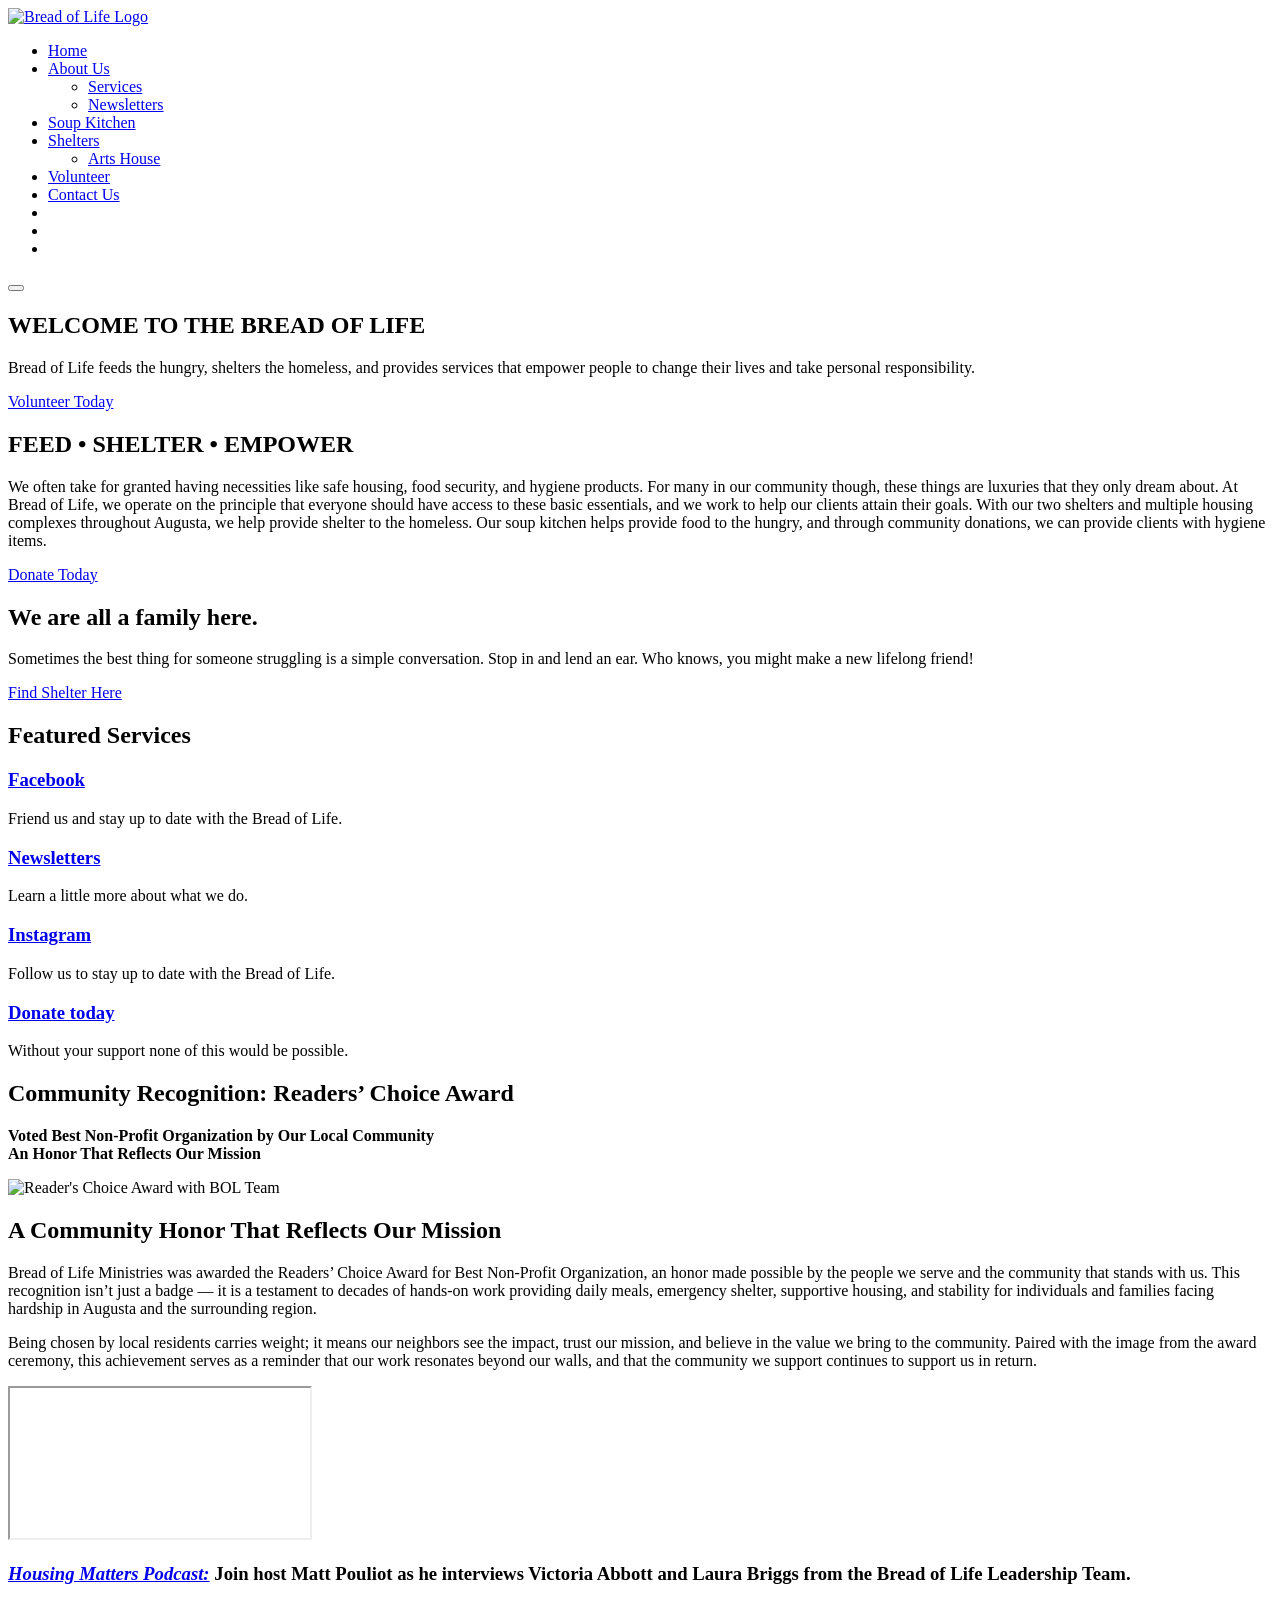
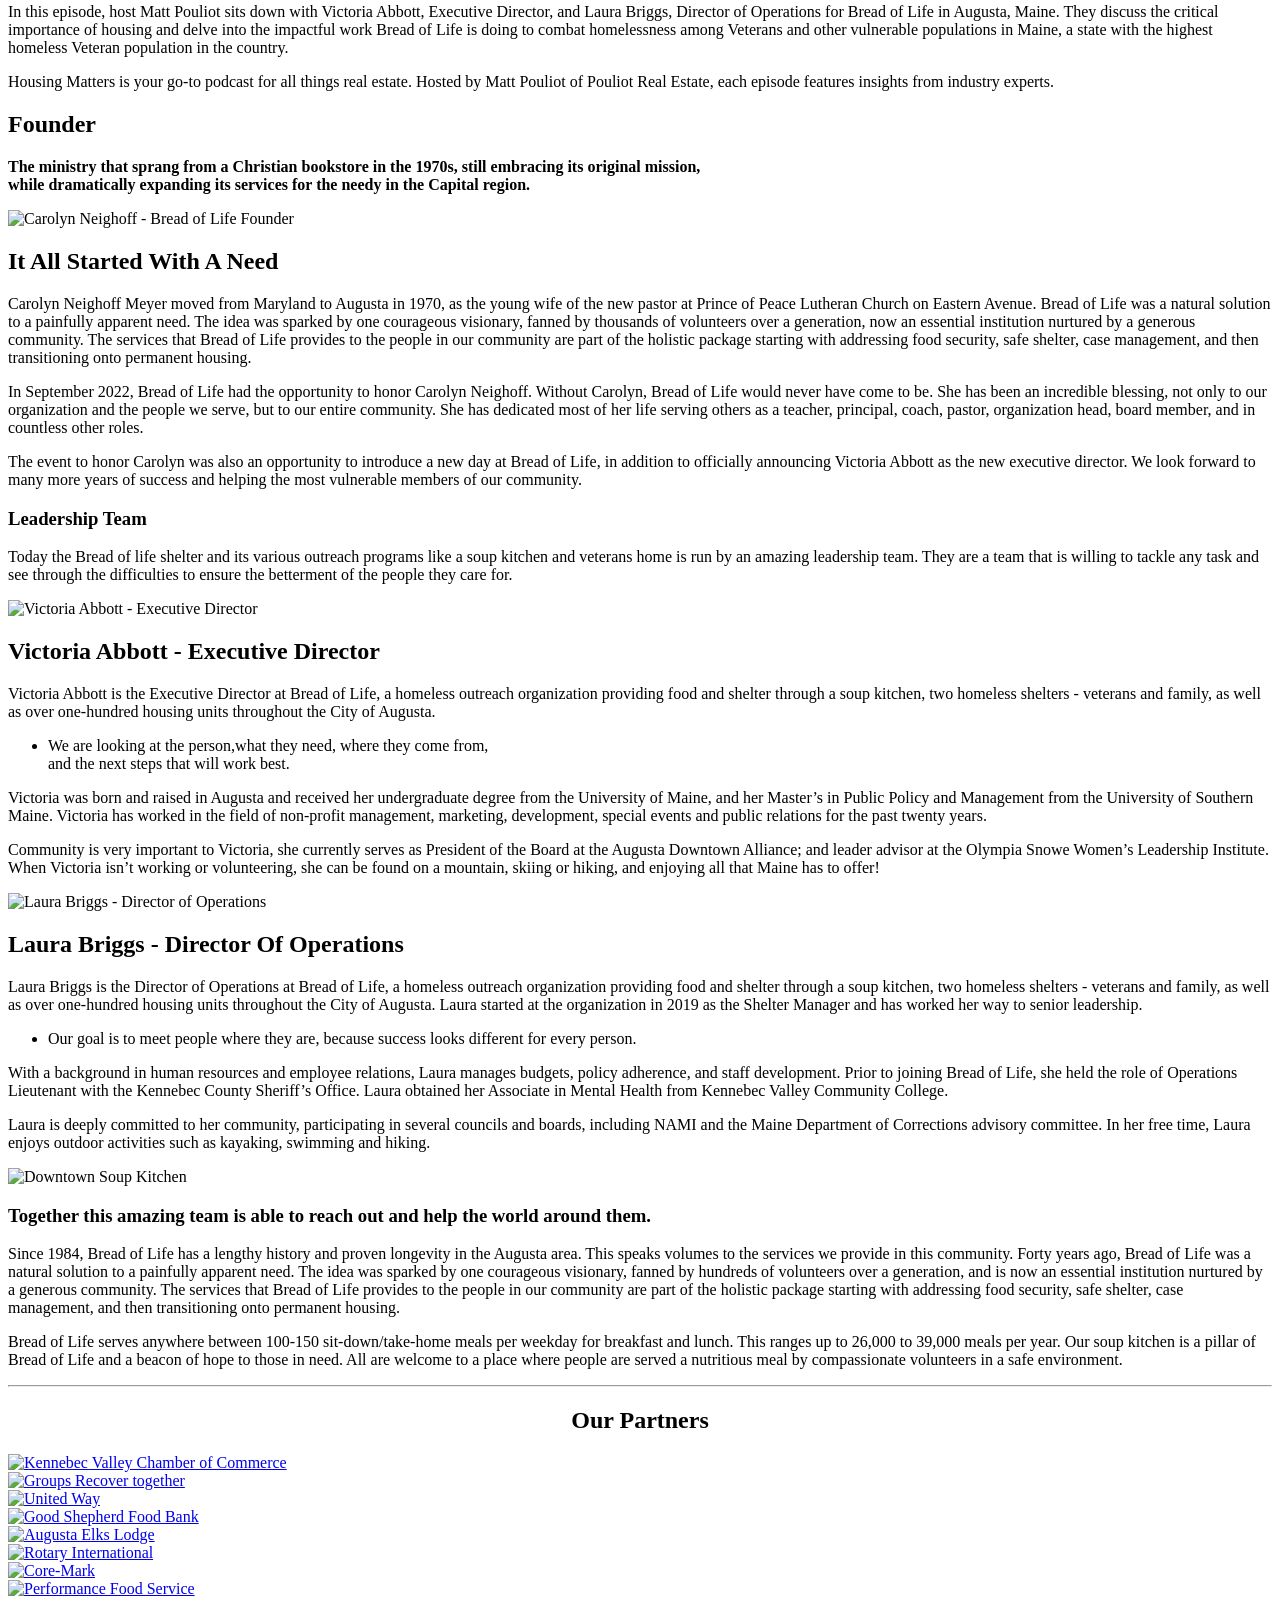
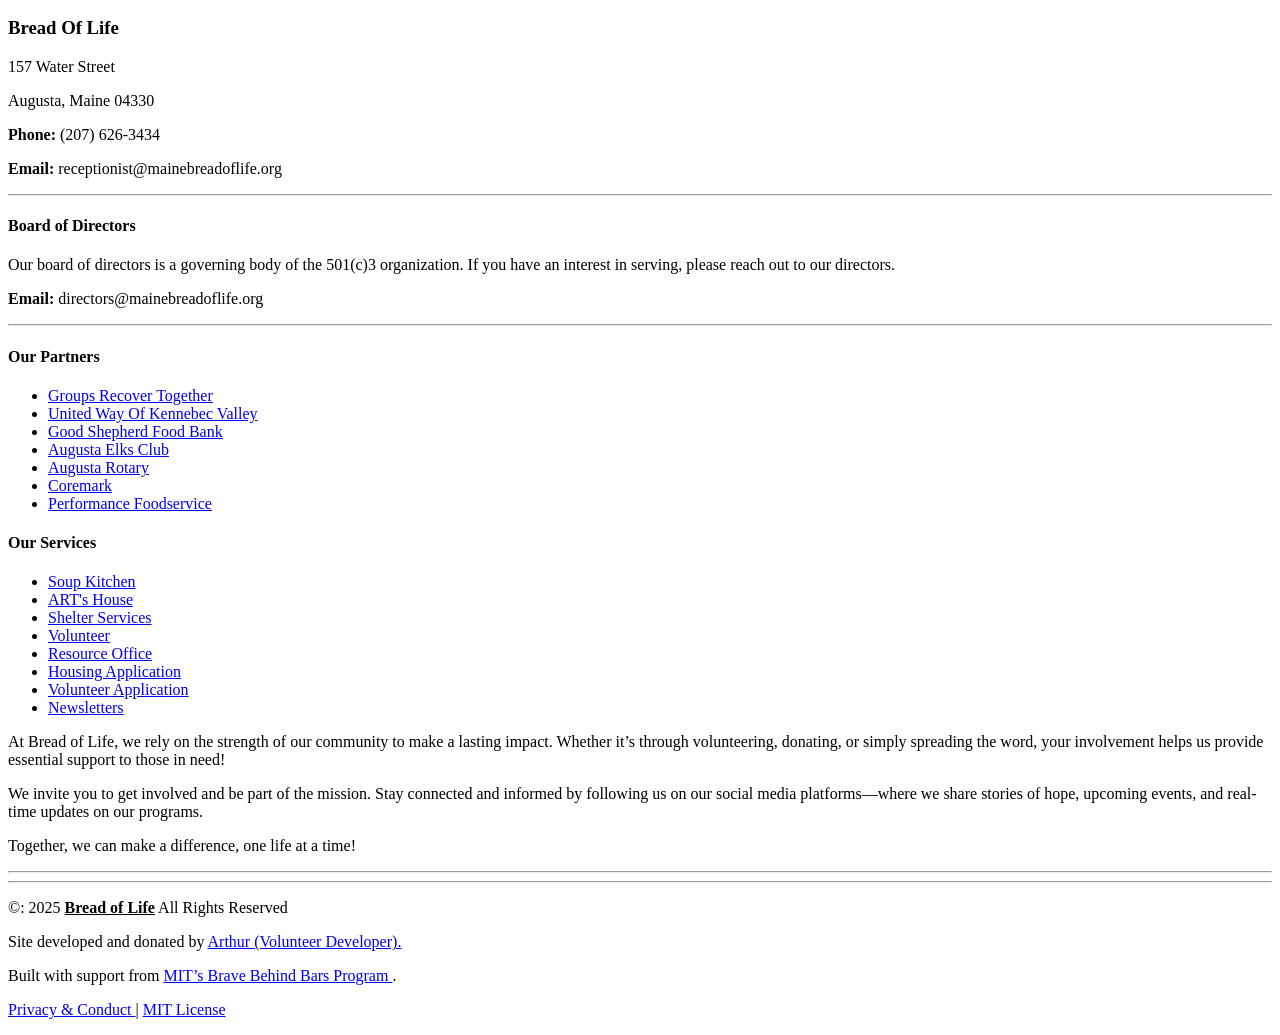
==== commit 20b414b5: "updated cloudflare and about-us image, site nav bar" ====
--- a/index.html
+++ b/index.html
@@ -378,262 +378,6 @@
 			</section>
 			<!-- /Hero -->
 
-			<!-- Hero Banner: Office Announcement & Employment Opportunities Section -->
-			<section id="hero-banner" class="hero-banner section py-4">
-				<div class="container">
-					<!-- Main Office Relocation Card -->
-					<div class="row mb-4">
-						<div class="col-12" data-aos="fade-up">
-							<div
-								class="card border-0 shadow-sm rounded p-4 bg-white border-start border-4 border-primary">
-								<div class="row align-items-center">
-									<div class="col-lg-8">
-										<div class="d-flex align-items-center mb-2">
-											<i class="bi bi-geo-alt-fill text-primary fs-2 me-3"></i>
-											<div>
-												<h2 class="h3 mb-0 fw-bold text-primary">Our Main Office Has Moved!</h2>
-												<span class="text-muted fw-semibold">Bread of Life Administrative &
-													Management Center</span>
-											</div>
-										</div>
-										<p class="mt-3 mb-2 text-dark">
-											<strong>New Location:</strong> 16 East Chestnut Street, Augusta, ME &bull;
-											<strong>Phone:</strong> (207) 626-3434
-										</p>
-										<p class="text-muted small mb-0">
-											<i class="bi bi-info-circle-fill text-primary me-1"></i>
-											Handles rent payments, deliveries, manager/director offices, and
-											trainings.
-											<em>The Resource Office remains downtown at 159 Water Street for housing
-												applications, food donations, and resource needs.</em>
-										</p>
-									</div>
-									<div class="col-lg-4 text-lg-end mt-3 mt-lg-0">
-										<button type="button" class="btn btn-outline-primary px-4 py-2"
-											data-bs-toggle="modal" data-bs-target="#contactFormModal">
-											<i class="bi bi-envelope-fill me-1"></i> Contact Main Office
-										</button>
-									</div>
-								</div>
-							</div>
-						</div>
-					</div>
-
-					<!-- Section Title: Open Positions -->
-					<div class="row mb-3" data-aos="fade-up" data-aos-delay="100">
-						<div class="col-12">
-							<div class="d-flex align-items-center justify-content-between border-bottom pb-2">
-								<h3 class="h4 mb-0 fw-bold text-dark">
-									<i class="bi bi-briefcase-fill text-accent me-2"></i> Current Employment
-									Opportunities
-								</h3>
-								<span class="badge bg-primary fs-6">4 Positions Open</span>
-							</div>
-						</div>
-					</div>
-
-					<!-- Job Openings Grid -->
-					<div class="row gy-4">
-						<!-- 1. Housing Coordinator -->
-						<div class="col-lg-6 d-flex" data-aos="fade-up" data-aos-delay="150">
-							<div
-								class="card border-0 shadow-sm rounded bg-white p-4 w-100 d-flex flex-column justify-content-between">
-								<div>
-									<div class="d-flex justify-content-between align-items-start mb-2">
-										<h4 class="h5 fw-bold text-primary mb-0">Housing Coordinator</h4>
-										<span class="badge bg-light text-dark border">Full-Time</span>
-									</div>
-									<p class="small text-muted mb-3">
-										Supports housing operations, rental management, tenant services, documentation,
-										data entry, and compliance reporting. Primary contact for residents,
-										applicants, vendors, and housing partners.
-									</p>
-									<h5 class="h6 fw-bold text-dark mb-2">Key Requirements:</h5>
-									<ul class="list-unstyled small text-secondary mb-3">
-										<li class="mb-1"><i class="bi bi-check2 text-primary me-1"></i> Degree in
-											property management, human services, business, or related field
-											preferred</li>
-										<li class="mb-1"><i class="bi bi-check2 text-primary me-1"></i> Property
-											management / housing administration experience</li>
-										<li class="mb-1"><i class="bi bi-check2 text-primary me-1"></i> Knowledge of
-											Fair Housing laws & tenant rights</li>
-										<li class="mb-1"><i class="bi bi-check2 text-primary me-1"></i> Valid Driver's
-											License & clean driving record</li>
-									</ul>
-								</div>
-
-							</div>
-						</div>
-
-						<!-- 2. Case Manager -->
-						<div class="col-lg-6 d-flex" data-aos="fade-up" data-aos-delay="200">
-							<div
-								class="card border-0 shadow-sm rounded bg-white p-4 w-100 d-flex flex-column justify-content-between">
-								<div>
-									<div class="d-flex justify-content-between align-items-start mb-2">
-										<h4 class="h5 fw-bold text-primary mb-0">Case Manager</h4>
-										<span class="badge bg-light text-dark border">Full-Time</span>
-									</div>
-									<p class="small text-muted mb-3">
-										Facilitates client wellness and independence through advocacy, assessment,
-										planning, resource management, and service facilitation within the shelter
-										program.
-									</p>
-									<h5 class="h6 fw-bold text-dark mb-2">Key Requirements:</h5>
-									<ul class="list-unstyled small text-secondary mb-3">
-										<li class="mb-1"><i class="bi bi-check2 text-primary me-1"></i> Associate's
-											Degree in Human Services or equivalent experience</li>
-										<li class="mb-1"><i class="bi bi-check2 text-primary me-1"></i> MHRT/C
-											Certification required</li>
-										<li class="mb-1"><i class="bi bi-check2 text-primary me-1"></i> Experience
-											working with diverse populations & families</li>
-										<li class="mb-1"><i class="bi bi-check2 text-primary me-1"></i> Valid Driver's
-											License & clean driving record</li>
-									</ul>
-								</div>
-
-							</div>
-						</div>
-
-						<!-- 3. Facilities Technician -->
-						<div class="col-lg-6 d-flex" data-aos="fade-up" data-aos-delay="250">
-							<div
-								class="card border-0 shadow-sm rounded bg-white p-4 w-100 d-flex flex-column justify-content-between">
-								<div>
-									<div class="d-flex justify-content-between align-items-start mb-2">
-										<h4 class="h5 fw-bold text-primary mb-0">Facilities Technician</h4>
-										<span class="badge bg-light text-dark border">Full-Time</span>
-									</div>
-									<p class="small text-muted mb-3">
-										Provides direct support for building/grounds maintenance, repairs, lawn care,
-										snow removal, apartment turnovers, and periodic safety checks across all
-										properties.
-									</p>
-									<h5 class="h6 fw-bold text-dark mb-2">Key Requirements:</h5>
-									<ul class="list-unstyled small text-secondary mb-3">
-										<li class="mb-1"><i class="bi bi-check2 text-primary me-1"></i> High School
-											Diploma or equivalent</li>
-										<li class="mb-1"><i class="bi bi-check2 text-primary me-1"></i> Knowledge of
-											basic hand tools & equipment safety</li>
-										<li class="mb-1"><i class="bi bi-check2 text-primary me-1"></i> Apartment
-											turnover cleaning & repair skills</li>
-										<li class="mb-1"><i class="bi bi-check2 text-primary me-1"></i> Valid Driver's
-											License & clean driving record</li>
-									</ul>
-								</div>
-
-							</div>
-						</div>
-
-						<!-- 4. Shelter Attendant -->
-						<div class="col-lg-6 d-flex" data-aos="fade-up" data-aos-delay="300">
-							<div
-								class="card border-0 shadow-sm rounded bg-white p-4 w-100 d-flex flex-column justify-content-between">
-								<div>
-									<div class="d-flex justify-content-between align-items-start mb-2">
-										<h4 class="h5 fw-bold text-primary mb-0">Shelter Attendant</h4>
-										<span class="badge bg-light text-dark border">Full-Time / Shift Work</span>
-									</div>
-									<p class="small text-muted mb-3">
-										Ensures safe, clean, and respectful shelter operations, client intake screening,
-										rule enforcement, bed checks, and hourly security inspections.
-									</p>
-									<h5 class="h6 fw-bold text-dark mb-2">Key Requirements:</h5>
-									<ul class="list-unstyled small text-secondary mb-3">
-										<li class="mb-1"><i class="bi bi-check2 text-primary me-1"></i> High School
-											Diploma or equivalent</li>
-										<li class="mb-1"><i class="bi bi-check2 text-primary me-1"></i> Strong oral &
-											written communication skills</li>
-										<li class="mb-1"><i class="bi bi-check2 text-primary me-1"></i> Experience
-											working with diverse populations</li>
-										<li class="mb-1"><i class="bi bi-check2 text-primary me-1"></i> Valid Driver's
-											License & clean driving record</li>
-									</ul>
-								</div>
-
-							</div>
-						</div>
-					</div>
-
-					<!-- Contact Form Modal -->
-					<div class="modal fade" id="contactFormModal" tabindex="-1" aria-labelledby="contactFormModalLabel"
-						aria-hidden="true">
-						<div class="modal-dialog modal-dialog-centered modal-lg">
-							<div class="modal-content rounded-4 border-0 shadow">
-								<div class="modal-header border-0 pb-0">
-									<h5 class="modal-title fw-bold" id="contactFormModalLabel">Contact Bread of Life
-									</h5>
-									<button type="button" class="btn-close" data-bs-dismiss="modal"
-										aria-label="Close"></button>
-								</div>
-								<div class="modal-body p-0" style="height: 600px;">
-									<iframe
-										src="https://docs.google.com/forms/d/e/1FAIpQLSd8n6BRRkSPrI8drYX10Y7wdf9_9wqJxzdZ1UfPSkzp-YV7XA/viewform?embedded=true"
-										frameborder="0" marginheight="0" marginwidth="0" title="Contact Us Google Form"
-										class="w-100 h-100" style="border: 0;">
-										Loading…
-									</iframe>
-								</div>
-							</div>
-						</div>
-					</div><!-- Contact Form Modal Launch Button -->
-					<div class="col-12 text-center mt-5" data-aos="fade-up" data-aos-delay="500">
-						<button type="button"
-							class="btn btn-primary bg-gradient rounded-pill px-5 py-3 shadow-lg fs-4 fw-bold hover-scale"
-							data-bs-toggle="modal" data-bs-target="#contactFormModal"
-							style="letter-spacing: 0.5px; border: 2px solid rgba(255, 255, 255, 0.3); transition: all 0.3s ease;">
-							<i class="bi bi-envelope-fill me-2 fs-3 align-middle"></i>
-							<span class="align-middle">Send Us A Message</span>
-						</button>
-					</div>
-
-				</div>
-				</div>
-			</section>
-
-			<!-- Contact Form Modal -->
-			<div class="modal fade" id="contactFormModal" tabindex="-1" aria-labelledby="contactFormModalLabel"
-				aria-hidden="true">
-				<div class="modal-dialog modal-dialog-centered modal-lg">
-					<div class="modal-content rounded-4 border-0 shadow">
-						<div class="modal-header border-0 pb-0">
-							<h5 class="modal-title fw-bold" id="contactFormModalLabel">Contact Bread of Life</h5>
-							<button type="button" class="btn-close" data-bs-dismiss="modal" aria-label="Close"></button>
-						</div>
-						<div class="modal-body p-0" style="height: 600px;">
-							<iframe
-								src="https://docs.google.com/forms/d/e/1FAIpQLSd8n6BRRkSPrI8drYX10Y7wdf9_9wqJxzdZ1UfPSkzp-YV7XA/viewform?embedded=true"
-								frameborder="0" marginheight="0" marginwidth="0" title="Contact Us Google Form"
-								class="w-100 h-100" style="border: 0;">
-								Loading…
-							</iframe>
-						</div>
-					</div>
-				</div>
-			</div>
-
-
-			<!-- Contact Form Modal (Placed directly after the section or before </body>) -->
-			<div class="modal fade" id="contactFormModal" tabindex="-1" aria-labelledby="contactFormModalLabel"
-				aria-hidden="true">
-				<div class="modal-dialog modal-dialog-centered modal-lg">
-					<div class="modal-content rounded-4 border-0 shadow">
-						<div class="modal-header border-0 pb-0">
-							<h5 class="modal-title fw-bold" id="contactFormModalLabel">Contact Bread of Life</h5>
-							<button type="button" class="btn-close" data-bs-dismiss="modal" aria-label="Close"></button>
-						</div>
-						<div class="modal-body p-0" style="height: 600px;">
-							<iframe
-								src="https://docs.google.com/forms/d/e/1FAIpQLSd8n6BRRkSPrI8drYX10Y7wdf9_9wqJxzdZ1UfPSkzp-YV7XA/viewform?embedded=true"
-								frameborder="0" marginheight="0" marginwidth="0" title="Contact Us Google Form"
-								class="w-100 h-100" style="border: 0;">
-								Loading…
-							</iframe>
-						</div>
-					</div>
-				</div>
-			</div>
-
 			<!-- Featured Services Section -->
 			<section id="featured-services" class="featured-services section" aria-labelledby="featured-services-title">
 				<div class="container">
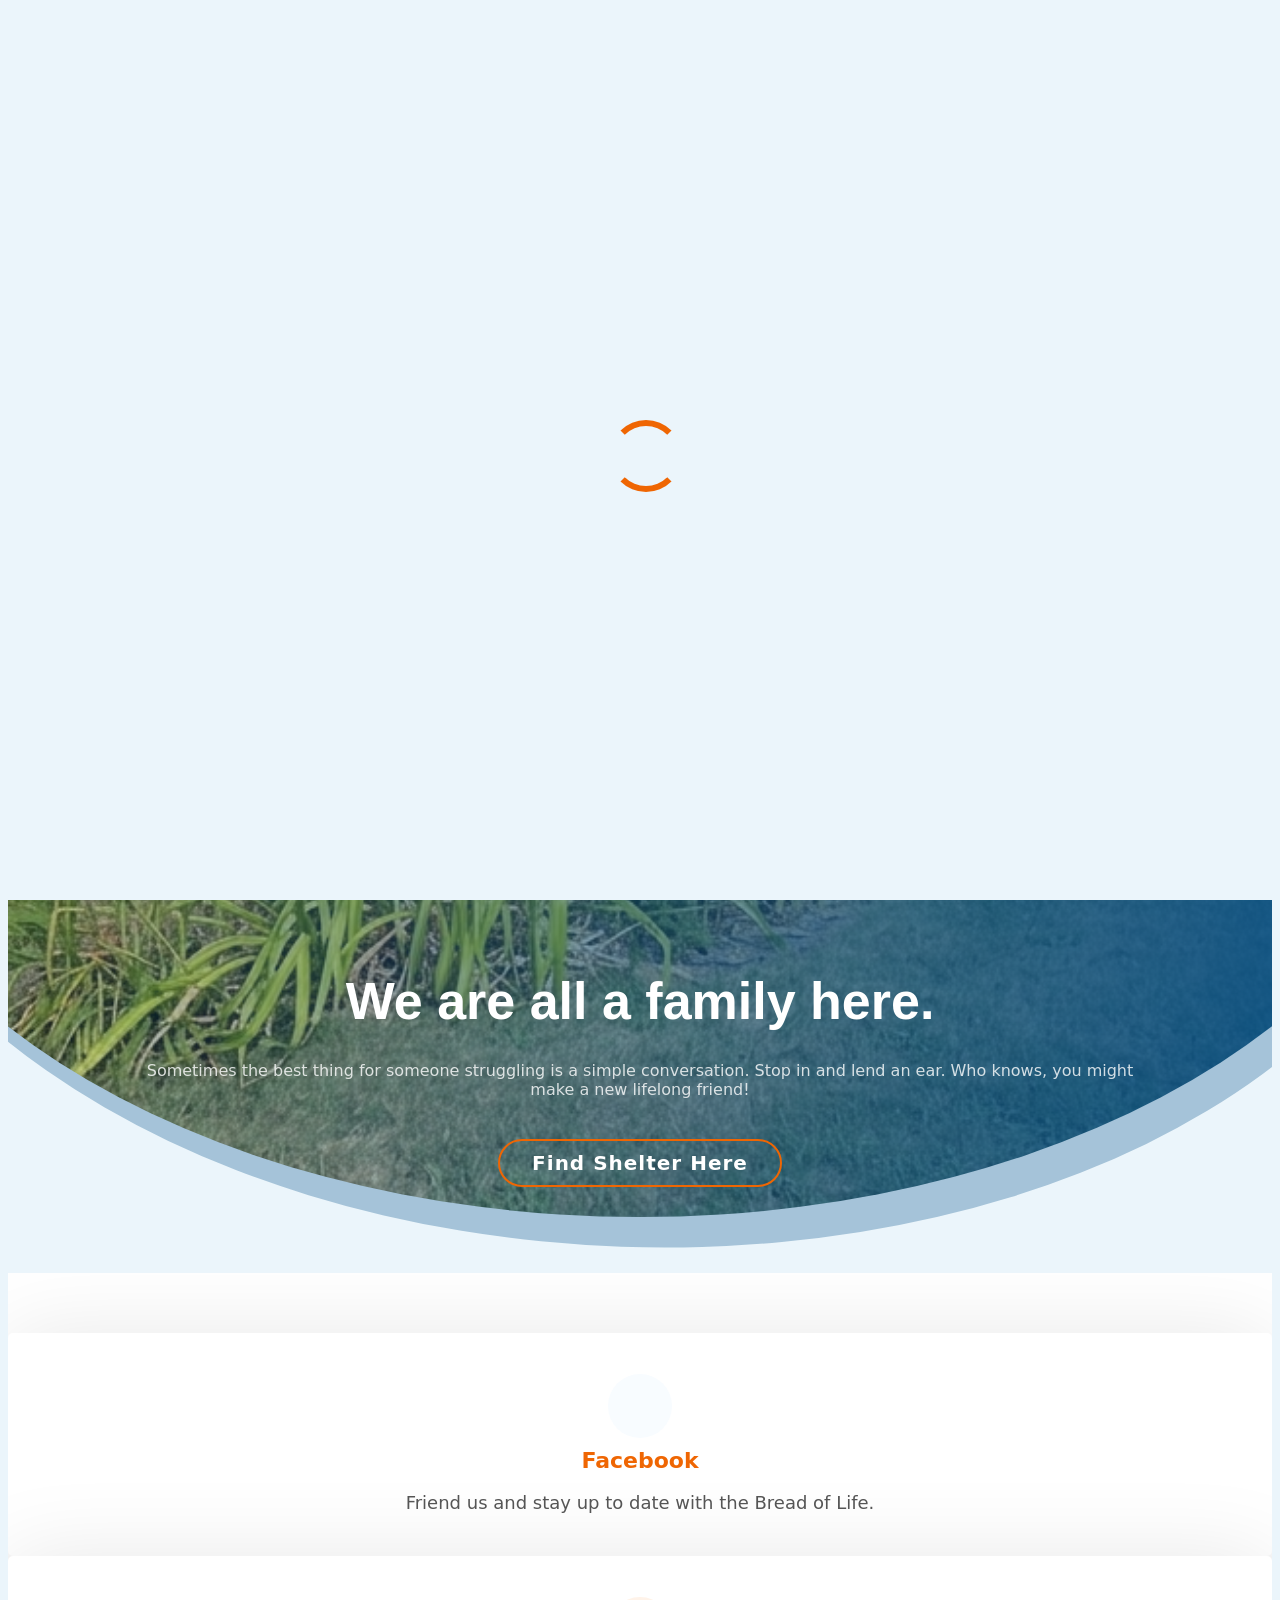
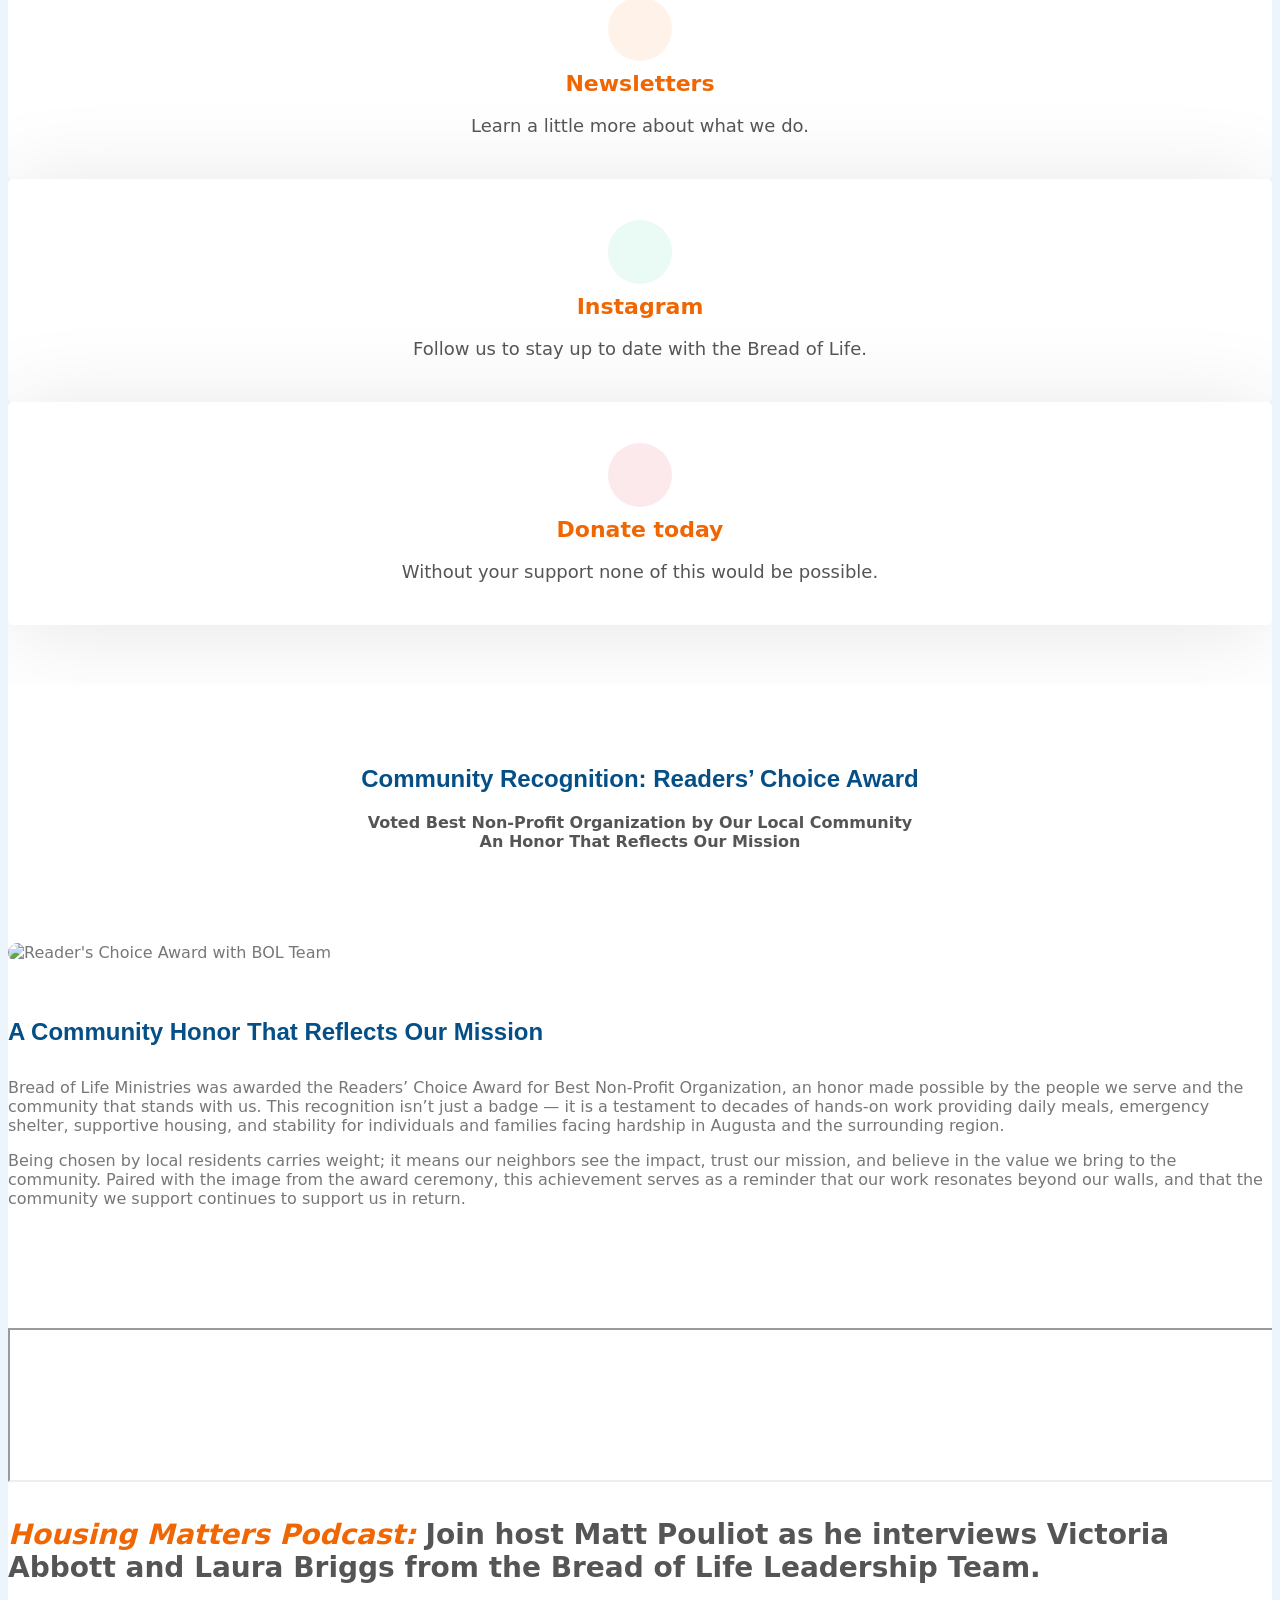
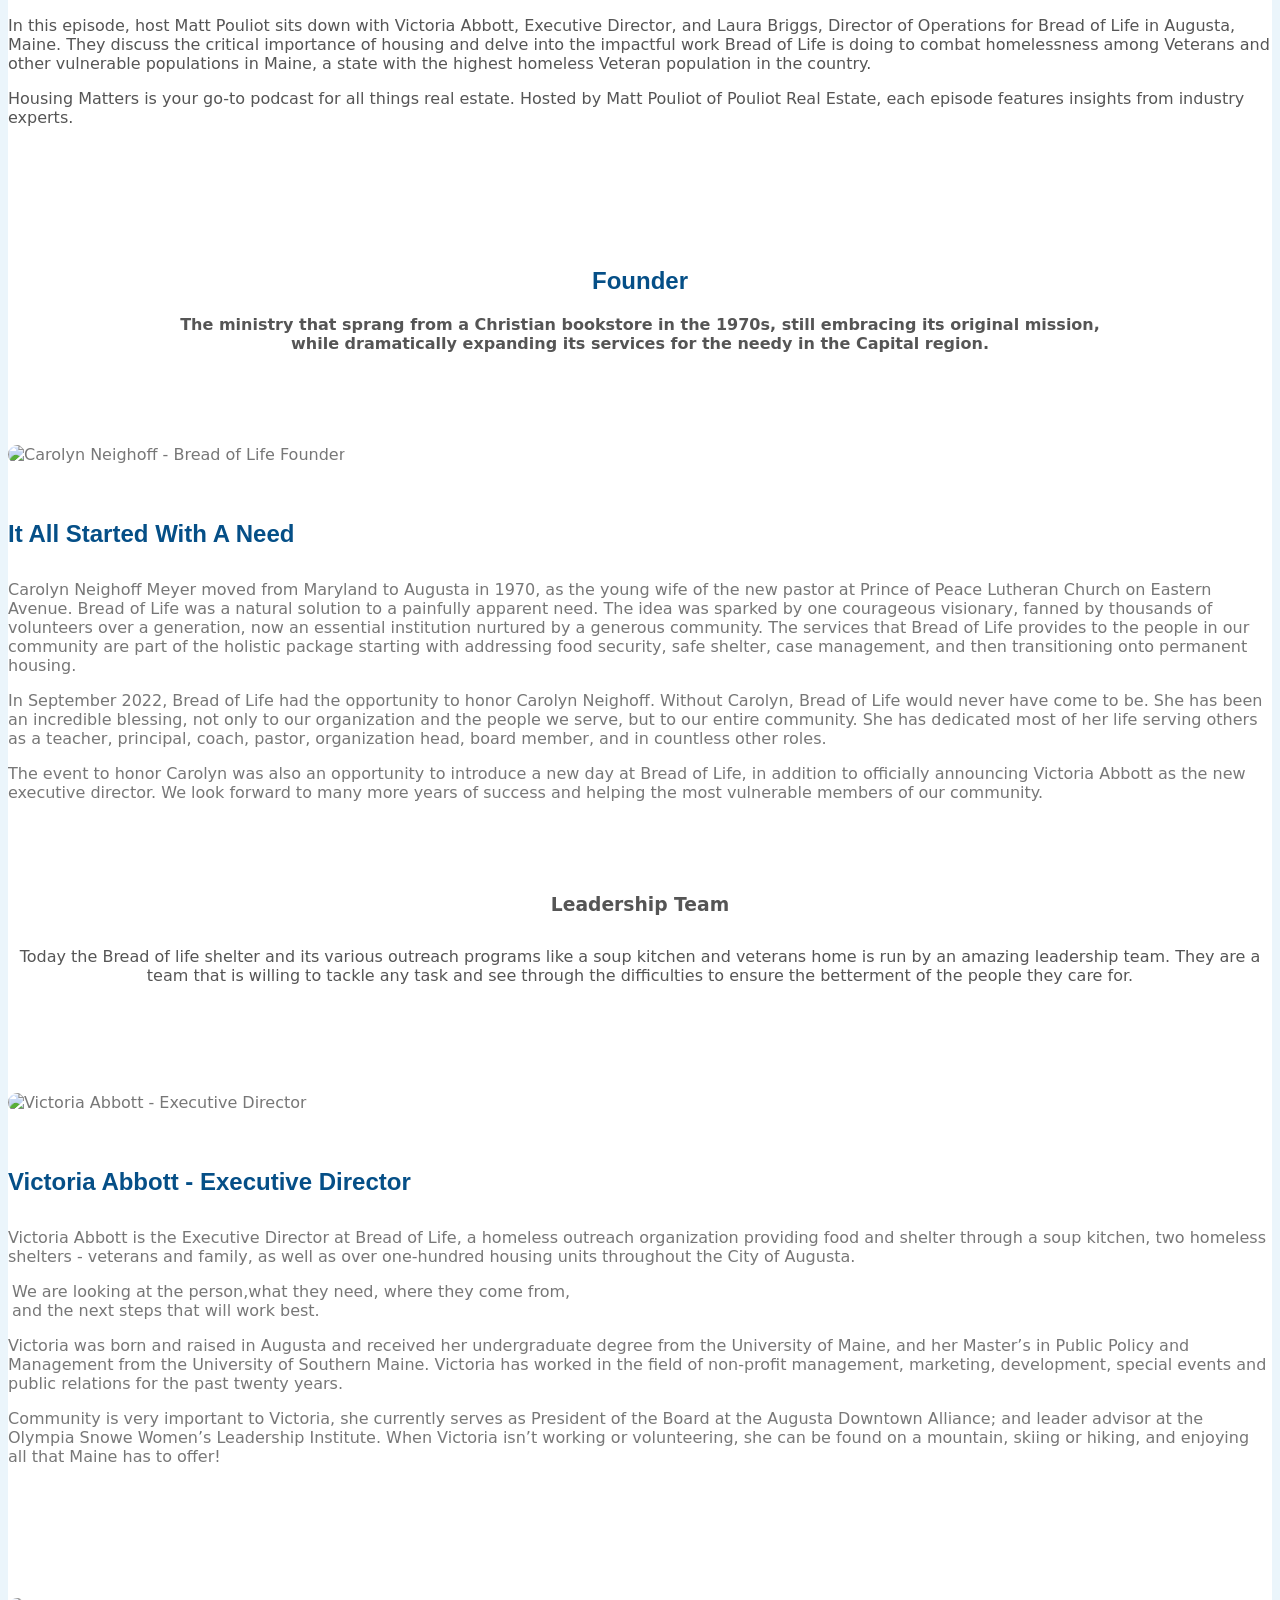
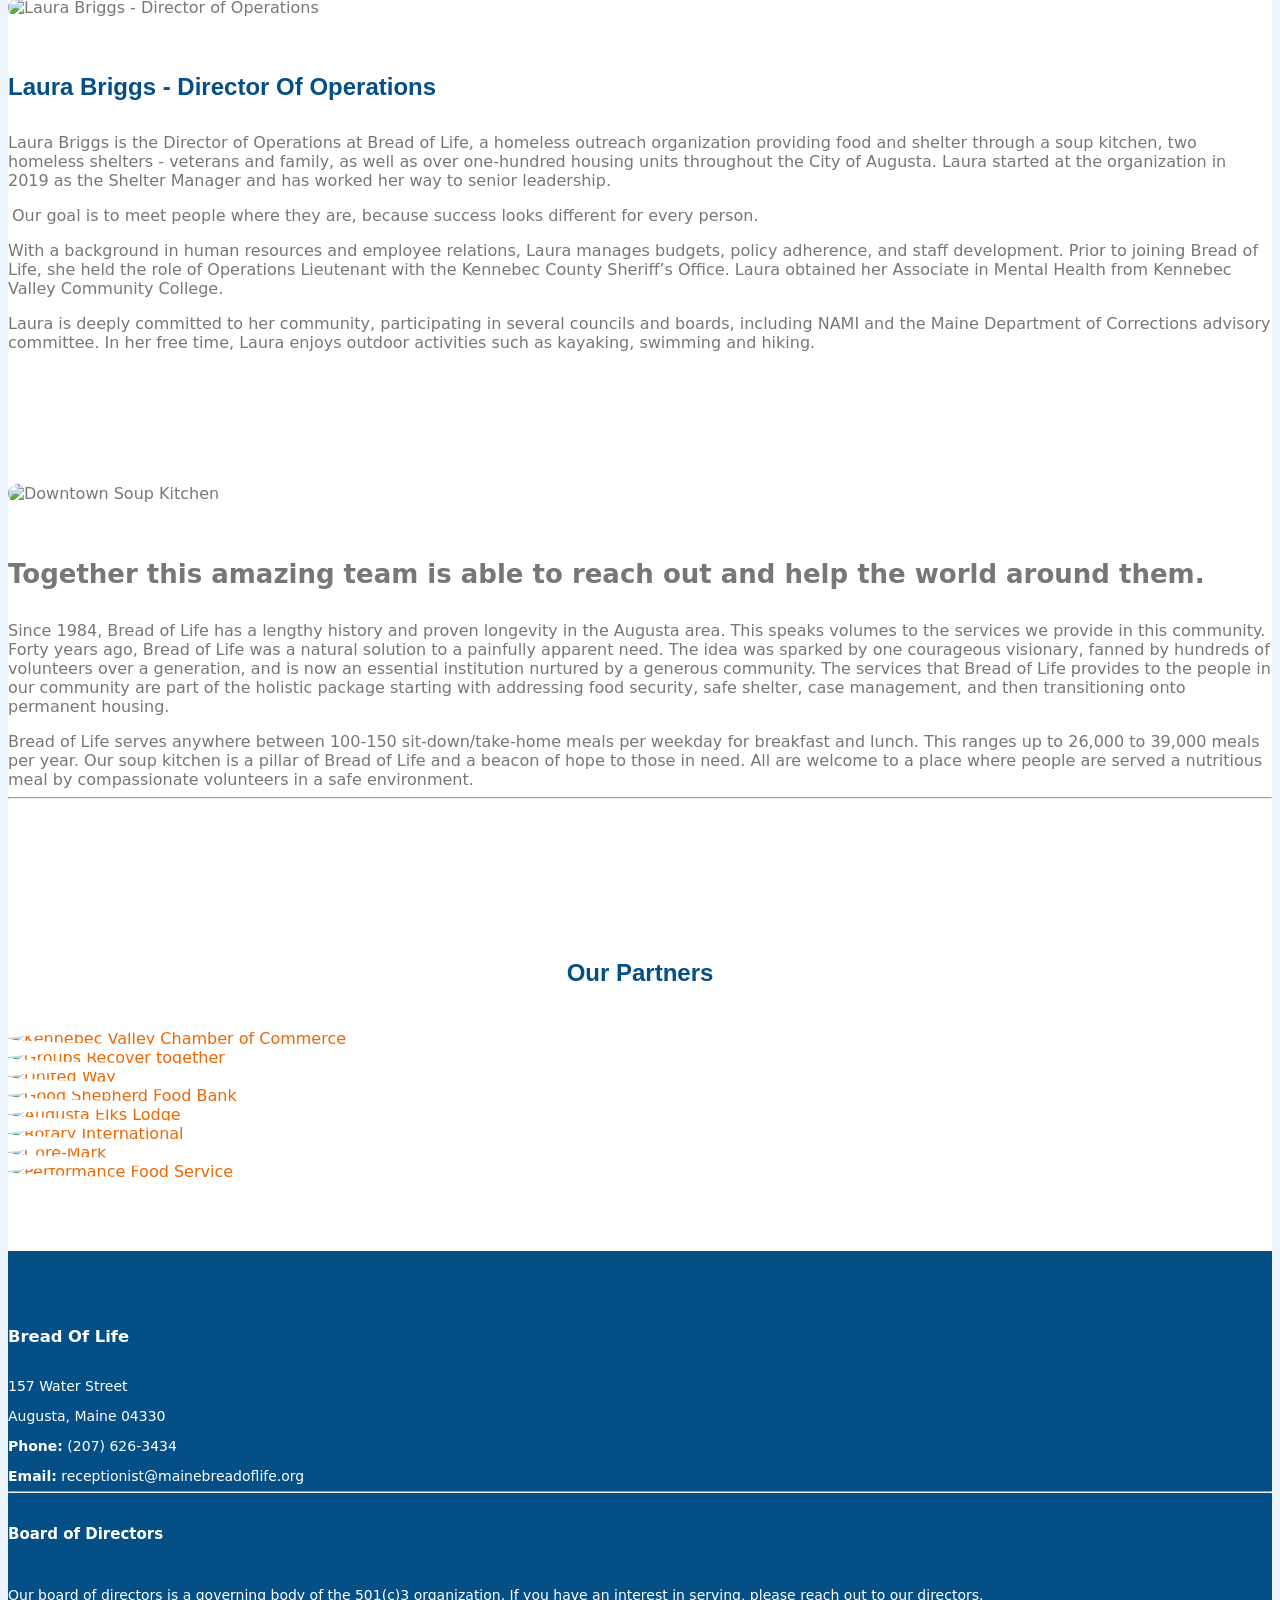
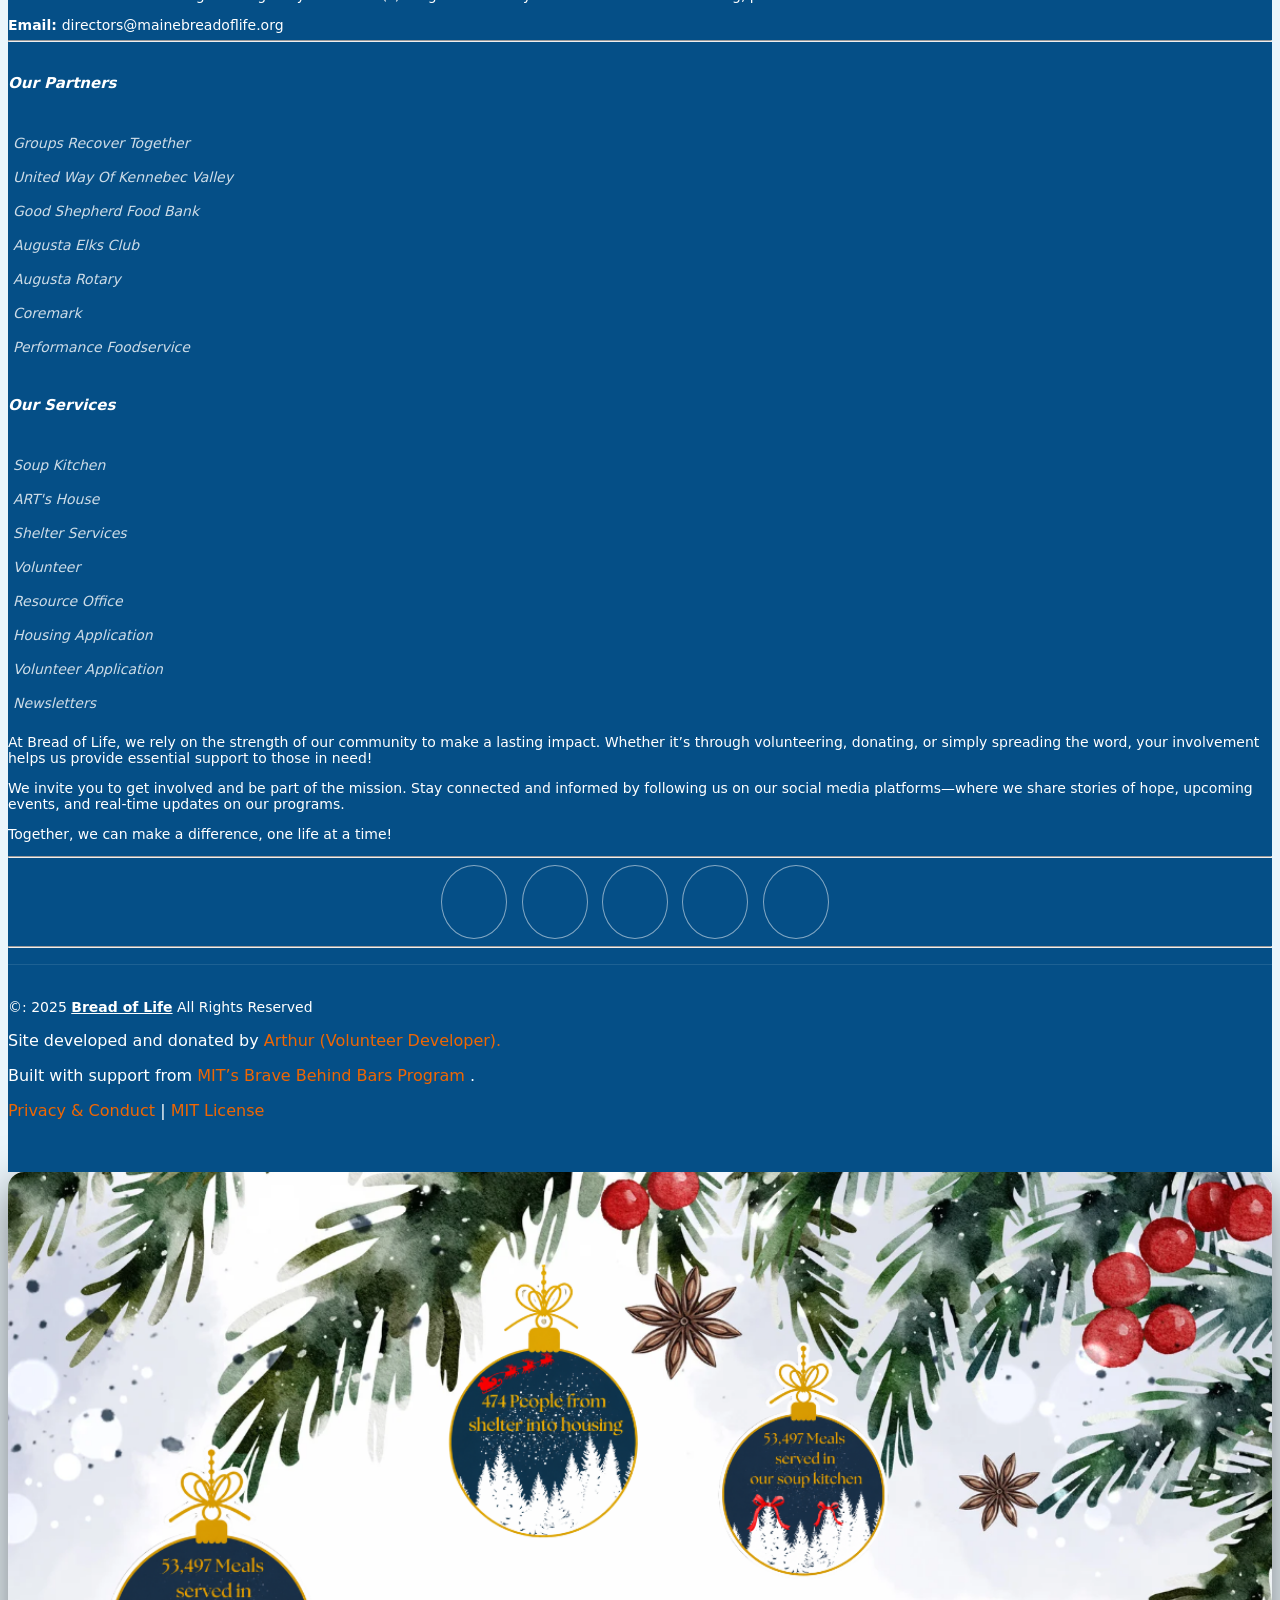
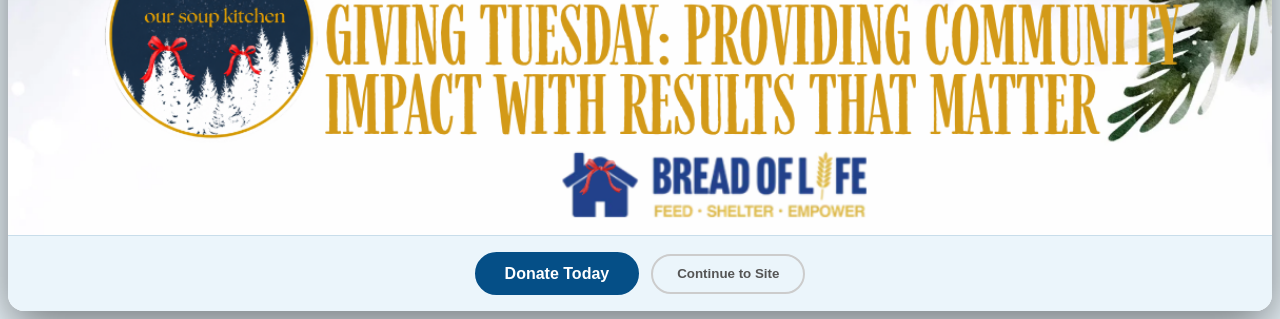
==== commit e1347612: "giving tueaday" ====
--- a/index.html
+++ b/index.html
@@ -1048,6 +1048,145 @@
 		<script src="/assets/vendor/isotope-layout/isotope.pkgd.min.js" type="text/javascript" defer></script>
 		<script src="https://www.google.com/recaptcha/api.js" type="text/javascript" async defer></script>
 		<script src="/assets/js/main.js" type="text/javascript" defer></script>
+
+		<!-- =====================================================================
+     CELEBRATION POP-UP MODAL (COMMENT OUT THIS ENTIRE BLOCK TO PAUSE)
+     ===================================================================== -->
+		<div id="celebration-modal-wrapper">
+			<style>
+				#celebrationModal .modal-content {
+					border: none;
+					border-radius: 1rem;
+					overflow: hidden;
+					background-color: #ffffff;
+					box-shadow: 0 1rem 3rem rgba(0, 0, 0, 0.5);
+				}
+
+				#celebrationModal .btn-close-custom {
+					position: absolute;
+					top: 0.75rem;
+					right: 0.75rem;
+					z-index: 10;
+					background-color: rgba(255, 255, 255, 0.9);
+					border-radius: 50%;
+					width: 2.25rem;
+					height: 2.25rem;
+					opacity: 1;
+					box-shadow: 0 2px 6px rgba(0, 0, 0, 0.3);
+				}
+
+				#celebrationModal .btn-close-custom:hover {
+					background-color: #ef6603;
+					/* Matches site --accent-color */
+					filter: invert(1);
+				}
+
+				#celebrationModal img {
+					width: 100%;
+					height: auto;
+					display: block;
+				}
+
+				#celebrationModal .celebration-footer {
+					background-color: #ebf5fb;
+					/* Matches site --background-color */
+					padding: 1rem 1.5rem;
+					display: flex;
+					flex-wrap: wrap;
+					gap: 0.75rem;
+					justify-content: center;
+					align-items: center;
+					border-top: 1px solid rgba(5, 79, 135, 0.15);
+				}
+
+				#celebrationModal .btn-bol-donate {
+					background-color: #054f87;
+					/* Matches site --heading-color */
+					color: #ffffff;
+					font-family: "Raleway", sans-serif;
+					font-weight: 600;
+					padding: 0.65rem 1.75rem;
+					border-radius: 50px;
+					border: 2px solid #054f87;
+					text-decoration: none;
+					transition: all 0.3s ease;
+				}
+
+				#celebrationModal .btn-bol-donate:hover {
+					background-color: #0d6efd;
+					/* Matches site --color-primary */
+					border-color: #0d6efd;
+					color: #ffffff;
+					transform: translateY(-2px);
+				}
+
+				#celebrationModal .btn-bol-continue {
+					background-color: transparent;
+					color: #555555;
+					font-family: "Raleway", sans-serif;
+					font-weight: 600;
+					padding: 0.65rem 1.5rem;
+					border-radius: 50px;
+					border: 2px solid #cccccc;
+					transition: all 0.3s ease;
+				}
+
+				#celebrationModal .btn-bol-continue:hover {
+					background-color: #e2e8f0;
+					color: #222222;
+					border-color: #bbbbbb;
+				}
+			</style>
+
+			<div class="modal fade" id="celebrationModal" tabindex="-1" aria-labelledby="celebrationModalLabel"
+				aria-hidden="true">
+				<div class="modal-dialog modal-dialog-centered modal-lg">
+					<div class="modal-content position-relative">
+						<button type="button" class="btn-close btn-close-custom" data-bs-dismiss="modal"
+							aria-label="Close"></button>
+
+						<div class="modal-body p-0">
+							<h2 id="celebrationModalLabel" class="visually-hidden">Special Celebration Announcement</h2>
+							<!-- Swap the image path below for each event -->
+							<img src="/assets/img/clients/tuesday.png"
+								alt="Celebrating our special day at Bread of Life" />
+						</div>
+
+						<div class="celebration-footer">
+							<a href="https://www.paypal.com/donate/?cmd=_s-xclick&hosted_button_id=PGTFGX7RU4QHQ"
+								target="_blank" rel="noopener noreferrer" class="btn-bol-donate">
+								<i class="bi bi-paypal me-1" aria-hidden="true"></i> Donate Today
+							</a>
+							<button type="button" class="btn-bol-continue" data-bs-dismiss="modal">
+								Continue to Site
+							</button>
+						</div>
+					</div>
+				</div>
+			</div>
+
+			<script>
+				window.addEventListener("load", function () {
+					// Quick toggle: set to false to disable without commenting out
+					const ENABLE_MODAL = true;
+
+					// Optional: set to true so visitors only see it once per browser session
+					const SHOW_ONCE_PER_SESSION = false;
+
+					if (!ENABLE_MODAL) return;
+					if (SHOW_ONCE_PER_SESSION && sessionStorage.getItem("bolCelebrationSeen")) return;
+
+					const modalEl = document.getElementById("celebrationModal");
+					if (modalEl && window.bootstrap) {
+						const celebrationModal = new bootstrap.Modal(modalEl);
+						celebrationModal.show();
+						sessionStorage.setItem("bolCelebrationSeen", "true");
+					}
+				});
+			</script>
+		</div>
+		<!-- =================== END CELEBRATION POP-UP MODAL ==================== -->
+
 	</body>
 
 </html>
--- a/assets/css/main.min.css
+++ b/assets/css/main.min.css
@@ -0,0 +1 @@
+﻿.light-background,:root{--surface-color:#ffffff}.dark-background,:root{--contrast-color:#ffffff}.header,.home-header.scrolled{background-color:var(--heading-color)}.page-title,h6{text-align:center}:root{--default-font:"Roboto",system-ui,-apple-system,"Segoe UI",Roboto,"Helvetica Neue",Arial,"Noto Sans","Liberation Sans",sans-serif,"Apple Color Emoji","Segoe UI Emoji","Segoe UI Symbol","Noto Color Emoji";--heading-font:"Raleway",sans-serif;--font-primary:"Poppins",sans-serif;--font-secondary:"Raleway",sans-serif;--background-color:#ebf5fb;--default-color:#555555;--heading-color:#054f87;--accent-color:#ef6603;--nav-dropdown-background-color:#b1dffa;--nav-dropdown-color:#555555;--nav-dropdown-hover-color:#ef6603;--color-primary:#0d6efd;--color-secondary:#f85a40;--header-color:rgba(5,79,135,.5);--red-background:#c4101d;scroll-behavior:smooth}.footer,.header,body{color:var(--default-color)}.light-background{--background-color:#b1dffa}.dark-background{--background-color:#054f87;--default-color:#ffffff;--heading-color:#ffffff;--surface-color:#20c997}body{background-color:var(--background-color);font-family:var(--default-font);overflow-x:hidden}h1,h2,h5,h6{font-family:var(--heading-font);color:var(--heading-color)}.featured-services a,body a{color:var(--accent-color);text-decoration:none;transition:.3s}.featured-services a:hover,body a:hover{color:color-mix(in srgb,var(--accent-color),transparent 25%);text-decoration:none}h6{padding:1rem;font-size:1.25rem}.header{padding:.9375rem 0;transition:.5s;z-index:997}.header .logo{line-height:1rem}.header .logo img{margin-right:.5rem;width:15rem}.header .header-social-links{padding-right:0}.header .header-social-links a{color:color-mix(in srgb,var(--default-color),transparent 40%);padding-left:.375rem;display:inline-block;transition:.3s;font-size:1.5rem}.blog-author-widget .social-links a:hover,.categories-widget ul a:hover,.faq .faq-container .faq-active h3,.faq .faq-container .faq-item .faq-toggle:hover,.faq .faq-container .faq-item h3:hover,.footer .footer-links ul a:hover,.header .header-social-links a:hover,.recent-posts-widget .post-item h4 a:hover,.search-widget form button:hover{color:var(--accent-color)}.header .header-social-links a i,.search-widget form button i{line-height:0}.home-header{background-color:transparent;transition:background-color .3s}.social-links-menu-item,input[type=file]{display:none}.social-links-menu-item .header-social-links{display:flex;justify-content:center;padding:.5rem 0}.social-links-menu-item .header-social-links a{margin:0 .5rem}.scrolled .header{color:var(--heading-color)}@media (min-width:75rem){.social-links-menu-item{display:block}.navmenu{padding:2rem 0 0}.navmenu ul{margin:0;padding:0;display:flex;list-style:none;align-items:center}.navmenu li{position:relative}.navmenu a,.navmenu a:focus{color:var(--contrast-color);padding:1.125rem 1rem;font-size:1rem;font-family:var(--heading-font);font-weight:450;display:flex;align-items:center;justify-content:space-between;white-space:nowrap;transition:.3s}.navmenu a i,.navmenu a:focus i{font-size:1rem;line-height:0;margin-left:.3125rem;transition:.3s}.navmenu li:last-child a{padding-right:0}.navmenu .active,.navmenu .active:focus,.navmenu li:hover>a{color:var(--accent-color)}.navmenu .dropdown ul{margin:0;padding:.625rem 0;background:var(--nav-dropdown-background-color);display:block;position:absolute;visibility:hidden;left:.875rem;top:130%;opacity:0;transition:.3s;border-radius:.25rem;z-index:99;box-shadow:0 0 1.875rem rgba(0,0,0,.1)}.navmenu .dropdown ul li{min-width:12.5rem}.navmenu .dropdown ul a{padding:.625rem 1.25rem;font-size:1rem;text-transform:none;color:var(--nav-dropdown-color)}.navmenu .dropdown ul a i{font-size:1rem}.navmenu .dropdown ul .active:hover,.navmenu .dropdown ul a:hover,.navmenu .dropdown ul li:hover>a{color:var(--nav-dropdown-hover-color)}.navmenu .dropdown:hover>ul{opacity:1;top:100%;visibility:visible}.navmenu .dropdown .dropdown ul{top:0;left:-90%;visibility:hidden}.navmenu .dropdown .dropdown:hover>ul{opacity:1;top:0;left:-100%;visibility:visible}}.footer{background-color:var(--background-color);font-size:.875rem;position:relative}.footer .footer-top{padding-top:2.75rem}.footer .social-links a{display:inline-flex;align-items:center;justify-content:center;width:4rem;height:4rem;border-radius:50%;border:.0625rem solid rgba(0,0,0,.5);border:.0625rem solid color-mix(in srgb,var(--default-color),transparent 50%);font-size:1.5rem;color:color-mix(in srgb,var(--default-color),transparent 20%);margin-right:.625rem;padding-top:.25rem;padding-bottom:.25rem;transition:.3s}.featured-services .service-item.item-cyan:hover .icon i,.featured-services .service-item.item-orange:hover .icon i,.featured-services .service-item.item-red:hover .icon i,.featured-services .service-item.item-teal:hover .icon i,.footer-links h4,.scroll-top i,.scroll-top:hover,.service-details .help-box a,.service-details .help-box h4,.service-details .services-list a.active i{color:var(--contrast-color)}.footer .social-links a:hover{color:var(--accent-color);border-color:var(--accent-color)}.footer h4{font-size:.9375rem;font-weight:700;position:relative;padding-bottom:.75rem}.footer .footer-sitename{font-style:italic;margin-top:.5rem;font-size:1.125rem}.footer .footer-links{margin-bottom:0;font-style:italic}.categories-widget ul,.footer .footer-links ul,.tags-widget ul{list-style:none;padding:0;margin:0}.footer .credits,.footer .credits a{margin-top:.425rem;font-size:1rem;margin-bottom:2rem}.footer .footer-links ul i{margin-right:.3125rem;font-size:.75rem;line-height:0;color:var(--accent-color)}.footer .footer-links ul li{padding:.625rem 0;display:flex;align-items:center}.footer .footer-links ul li:first-child{padding-top:0}.footer .footer-links ul a{display:inline-block;color:color-mix(in srgb,var(--default-color),transparent 20%);line-height:1}.footer .footer-about a{color:var(--heading-color);font-size:.9375rem;font-weight:600;font-style:italic}.footer .footer-contact p{margin-bottom:.3125rem}.footer .copyright{padding:1.25rem 0;border-top:.0625rem solid color-mix(in srgb,var(--default-color),transparent 90%)}.about .content p:last-child,.faq .faq-container .faq-item:last-child,.features .features-item p:last-child,.footer .copyright p,.recent-posts-widget .post-item:last-child,.section-title p,.widget-item:last-child{margin-bottom:0}.footer .credits a{color:var(--accent-color)}.footer .credits a:hover{color:color-mix(in srgb,var(--accent-color),transparent 20%)}#preloader{position:fixed;inset:0;z-index:999999;overflow:hidden;background:var(--background-color);transition:.6s ease-out}#preloader:before{content:"";position:fixed;top:calc(50% - 1.875rem);left:calc(50% - 1.875rem);border:.375rem solid #fff;border-color:var(--accent-color) transparent var(--accent-color) transparent;border-radius:50%;width:3.75rem;height:3.75rem;animation:1.5s linear infinite animate-preloader}.hero::after,.hero::before{width:130%;border-radius:0 0 50% 50%;top:0;left:50%}@keyframes animate-preloader{0%{transform:rotate(0)}100%{transform:rotate(360deg)}}.scroll-top{position:fixed;visibility:hidden;opacity:0;right:.9375rem;bottom:.9375rem;z-index:99999;background-color:var(--accent-color);width:2.5rem;height:2.5rem;border-radius:.25rem;transition:.4s}.scroll-top i{font-size:1.75rem;line-height:0}.scroll-top:hover{background-color:color-mix(in srgb,var(--accent-color),transparent 20%)}.hero .btn-get-started,.page-title,.section,section{color:var(--default-color)}.scroll-top.active{visibility:visible;opacity:1}@media screen and (max-width:48rem){[data-aos-delay]{transition-delay:0}}.page-title{background-color:var(--background-color);padding:7.5rem 0 3rem;position:relative}.page-title:before{content:"";background-color:color-mix(in srgb,var(--background-color));position:absolute;inset:0}.page-title h1{font-size:4.5rem;font-weight:700;margin-bottom:.625rem}.page-title .breadcrumbs ol{display:flex;flex-wrap:wrap;list-style:none;justify-content:center;padding:0;margin:0;font-size:1rem;font-weight:450}.section-title h2::after,.section-title h2:before{margin:auto;content:"";display:block;right:0;left:0}.page-title .breadcrumbs ol li+li{padding-left:.625rem}.page-title .breadcrumbs ol li+li::before{content:"/";display:inline-block;padding-right:.625rem;color:color-mix(in srgb,var(--default-color),transparent 50%)}@media (max-width:48rem){.page-title{padding:5rem 0 2rem}.bg-video{height:auto;width:100%}}@media (max-width:36rem){.page-title{padding:4rem 0 1.5rem}}.section,section{background-color:var(--surface-color);padding:3.75rem 0;scroll-margin-top:5.625rem;overflow:clip}.section-title,.section-title2{padding-bottom:3.75rem;position:relative;text-align:center}@media (max-width:75rem){.social-links-menu-item{display:block;border-top:.0625rem solid rgba(255,255,255,.3);margin-top:.5rem;padding-top:.5rem}.header>.container-fluid>.header-social-links{display:none}.mobile-nav-toggle{position:absolute;right:1rem;top:50%;transform:translateY(-50%);font-size:1.5rem;cursor:pointer;z-index:9999}.navmenu{padding:0;z-index:9997}.navmenu ul{display:none;list-style:none;position:absolute;inset:3.75rem 1.25rem 1.25rem 1.25rem;padding:.625rem 0;margin:0;border-radius:.375rem;background-color:var(--background-color);overflow-y:auto;transition:.3s;z-index:9998;box-shadow:0 0 1.875rem rgba(0,0,0,.1)}.navmenu a,.navmenu a:focus{color:var(--nav-dropdown-color);padding:.625rem 1.25rem;font-family:var(--heading-font);font-size:1rem;font-weight:550;display:flex;align-items:center;justify-content:space-between;white-space:nowrap;transition:.3s}.navmenu a i,.navmenu a:focus i{font-size:1rem;line-height:0;margin-left:.3125rem;width:1.875rem;height:1.875rem;display:flex;align-items:center;justify-content:center;border-radius:50%;transition:.3s;background-color:color-mix(in srgb,var(--accent-color),transparent 90%)}.navmenu a i:hover,.navmenu a:focus i:hover{background-color:var(--accent-color);color:var(--contrast-color)}.navmenu .active,.navmenu .active:focus,.navmenu a:hover{color:var(--nav-dropdown-hover-color)}.navmenu .active i,.navmenu .active:focus i{background-color:var(--accent-color);color:var(--contrast-color);transform:rotate(180deg)}.navmenu .dropdown ul{position:static;display:none;z-index:99;padding:.625rem 0;margin:.625remx 1.25rem;background-color:var(--nav-dropdown-background-color);border:.0625rem solid color-mix(in srgb,var(--default-color),transparent 90%);box-shadow:none;transition:.5s ease-in-out}.navmenu .dropdown>.dropdown-active{display:block;background-color:rgba(33,37,41,.03)}.mobile-nav-active{overflow:hidden}.mobile-nav-active .mobile-nav-toggle{color:#fff;position:absolute;font-size:1rem;top:.9375rem;right:.9375rem;margin-right:0;z-index:9999}.mobile-nav-active .navmenu{display:block;position:fixed;top:4.375rem;right:0;left:0;bottom:0;background:rgba(5,79,135,.9);overflow-y:auto;transition:.3s;z-index:9998;padding:1.25rem 0}.mobile-nav-active .navmenu ul{display:block;padding:0 1rem}.mobile-nav-active .navmenu ul li{padding:.625rem 0;border-bottom:.0625rem solid rgba(255,255,255,.1)}.section,section{scroll-margin-top:4.125rem}}.section-title2{padding-top:3.75rem}.section-title h2{font-size:2.25rem;font-weight:700;margin-bottom:1.25rem;padding-bottom:1.25rem;position:relative}.about .content ul,.features .features-item ul,.service-details ul{padding:0;list-style:none}.section-title h2:before{position:absolute;width:13.75rem;height:.0625rem;background:color-mix(in srgb,var(--default-color),transparent 60%);bottom:.0625rem}.section-title h2::after{position:absolute;width:3.75rem;height:.1875rem;background:var(--accent-color);bottom:0}.hero{width:100%;min-height:80vh;overflow:hidden;display:flex;align-items:center;position:relative;background-color:transparent}.hero::after{content:"";position:absolute;height:95%;background:linear-gradient(to right,color-mix(in srgb,var(--background-color),transparent 90%),var(--background-color)),url("../img/shelter.png") center top no-repeat;background-size:cover;z-index:1;transform:translateX(-50%) rotate(0)}.hero::before{content:"";position:absolute;height:96%;background:var(--background-color);opacity:.3;z-index:0;transform:translateX(-50%) translateY(1.125rem) rotate(2deg)}.hero img{position:absolute;inset:0;display:block;width:100%;height:100%;object-fit:cover;z-index:1}.hero .carousel{position:relative;width:100%;display:flex;align-items:center;z-index:3}.hero .carousel-container{display:flex;justify-content:center;align-items:center;flex-direction:column;text-align:center}.hero h2{margin-bottom:1.875rem;margin-top:5rem;font-size:3.25rem;font-weight:700;animation:1s both fadeInDown;display:block}.hero p{width:80%;margin:0 auto 1.875rem;color:color-mix(in srgb,var(--default-color),transparent 20%);animation:1s .2s both fadeInDown}.hero .carousel-control-next,.hero .carousel-control-prev{width:10%}.hero .carousel-control-next-icon,.hero .carousel-control-prev-icon{background:0 0;font-size:3.25rem;line-height:1;width:auto;height:auto}.hero .btn-get-started{font-weight:550;font-size:1.25rem;letter-spacing:.0625rem;display:inline-block;padding:.75rem 2rem;border-radius:3.125rem;transition:.5s;line-height:1;margin:.625rem;animation:1s .4s both fadeInUp;border:.125rem solid var(--accent-color)}.features .features-item,.service-details .services-list a{color:color-mix(in srgb,var(--default-color),transparent 20%)}.hero .btn-get-started:hover{background:var(--accent-color);color:var(--contrast-color);text-decoration:none}.faq .faq-container .faq-item,.featured-services .service-item,.service-details .service-box,.service-details .services-list{background-color:var(--surface-color)}.hero .carousel-indicators{bottom:-3.75rem}.hero .carousel-indicators li{cursor:pointer;background:var(--default-color);overflow:hidden;border:0;width:.75rem;height:.75rem;border-radius:3.125rem;opacity:.3;transition:.3s}.hero .carousel-indicators li.active{opacity:1;background:var(--accent-color)}@media (min-width:101.5rem){.hero p{width:60%}.hero .carousel-control-next,.hero .carousel-control-prev{width:5%}}@media (max-width:48rem),(max-height:43.75rem){.hero h2{font-size:2rem}}@keyframes fadeInUp{from{opacity:0;transform:translate3d(0,100%,0)}to{opacity:1;transform:translate3d(0,0,0)}}@keyframes fadeInDown{from{opacity:0;transform:translate3d(0,-100%,0)}to{opacity:1;transform:translate3d(0,0,0)}}.featured-services{--cyan-color:#b1dffa;--orange-color:#fd7e14;--teal-color:#20c997;--red-color:#df1529}.featured-services .service-item{box-shadow:0 .3125rem 5.625rem 0 rgba(0,0,0,.1);height:100%;padding:2.5rem 1.875rem;text-align:center;transition:.3s;border-radius:.3125rem;border:.0625rem solid transparent}.featured-services .service-item .icon{margin:0 auto;width:4rem;height:4rem;display:flex-center;border-radius:50%;align-items:center;justify-content:center;transition:.3s ease-in-out;position:relative}.featured-services .service-item .icon i{font-size:2.8125rem;transition:.5s;position:relative}.featured-services .service-item h3{font-weight:750;margin:.625rem 0 .9375rem;font-size:1.375rem}.featured-services .service-item p{line-height:1.5rem;font-size:1.125rem;margin-bottom:0}.featured-services .service-item:hover{box-shadow:0 .3125rem 2.3125rem 0 rgba(0,0,0,.1)}.featured-services .service-item.item-cyan .icon{background-color:color-mix(in srgb,var(--cyan-color) 10%,#fff 95%)}.featured-services .service-item.item-cyan .icon i{color:var(--cyan-color)}.featured-services .service-item.item-cyan:hover{border-color:var(--cyan-color)}.featured-services .service-item.item-cyan:hover .icon{background-color:var(--cyan-color)}.featured-services .service-item.item-orange .icon{background-color:color-mix(in srgb,var(--orange-color) 10%,#fff 95%)}.featured-services .service-item.item-orange .icon i{color:var(--orange-color)}.featured-services .service-item.item-orange:hover{border-color:var(--orange-color)}.featured-services .service-item.item-orange:hover .icon{background-color:var(--orange-color)}.featured-services .service-item.item-teal .icon{background-color:color-mix(in srgb,var(--teal-color) 10%,#fff 95%)}.featured-services .service-item.item-teal .icon i{color:var(--teal-color)}.featured-services .service-item.item-teal:hover{border-color:var(--teal-color)}.featured-services .service-item.item-teal:hover .icon{background-color:var(--teal-color)}.featured-services .service-item.item-red .icon{background-color:color-mix(in srgb,var(--red-color) 10%,#fff 95%)}.featured-services .service-item.item-red .icon i{color:var(--red-color)}.featured-services .service-item.item-red:hover{border-color:var(--red-color)}.featured-services .service-item.item-red:hover .icon{background-color:var(--red-color)}.about .content h3{font-size:1.75rem;font-weight:700}.about .content ul li{padding:.625rem 0 0;display:flex}.about .content ul i{color:var(--accent-color);margin-right:.5rem;line-height:1.2;font-size:1.375rem}.about .pulsating-play-btn{position:absolute;left:calc(50% - 2.9375rem);top:calc(50% - 2.9375rem)}.hover-scale{transition:transform .35s ease,box-shadow .35s ease}.hover-scale:hover{transform:translateY(-3px) scale(1.08);box-shadow:0 1.75rem 2.75rem rgba(13,110,253,.35)!important}.features .features-item+.features-item{margin-top:6.25rem}@media (max-width:62.5rem){.features .features-item+.features-item{margin-top:2.5rem}}.features .features-item h3{font-weight:700;font-size:1.625rem}.features .features-item ul li{padding-bottom:.625rem;display:flex;align-items:center}.categories-widget ul li:last-child,.features .features-item ul li:last-child{padding-bottom:0}.features .features-item ul i{font-size:1.375rem;padding-right:.25rem;color:var(--accent-color)}.clients .swiper{padding:.625rem 0}.clients .swiper-wrapper{height:auto}.clients .swiper-slide img,.help-section .btn,.section-title h2::after{transition:.3s}.clients .swiper-slide img:hover{transform:scale(1.2)}.service-details .service-box{padding:1.25rem;box-shadow:0 .125rem 1.25rem rgba(0,0,0,.1)}.container3{text-align:center;padding-top:1.5rem}.container3 h3{font-size:2.5rem}.container3 img{border-radius:1.5rem;width:50%}.service-details .service-box+.service-box{margin-top:1.5rem}.service-details .service-box h4{font-size:2rem;font-weight:750;text-align:center;border-bottom:.125rem solid color-mix(in srgb,var(--default-color),transparent 92%);padding-bottom:.9375rem;margin-bottom:.9375rem}.service-details .help-box,.service-details .services-list a.active{background-color:var(--accent-color);color:var(--contrast-color)}.service-details .services-list a{background-color:color-mix(in srgb,var(--default-color),transparent 96%);display:flex;align-items:center;padding:.75rem .9375rem;margin-top:.9375rem;transition:.3s}.service-details .services-list a:first-child,.sk img{margin-top:0}.artshouse h3,.img-A,.img3{margin-top:2rem}.service-details .services-list a i,.service-details ul i{font-size:1rem;margin-right:.5rem;color:var(--accent-color)}.service-details .services-list a:hover{background-color:color-mix(in srgb,var(--accent-color),transparent 95%);color:var(--accent-color)}.service-details .help-box{margin-top:1.875rem;padding:1.875rem .9375rem}.comment-form form,.contact .info-item{background-color:#b1dffa;box-shadow:.5rem .5rem 1rem rgba(0,0,0,.3)}.service-details .help-box .help-icon{font-size:4rem}.service-details .services-img{margin-bottom:1.25rem;width:48%}.service-details h3{font-size:2rem;font-weight:750}.service-details p,.service-details ul{font-size:1rem}.service-details ul li{padding:.375rem 0;display:flex;align-items:center}#partners,.breadcrumbs ol li a,.tags-widget ul a,.tags-widget ul li{display:inline-block}.service-icon-inline{width:48px;height:48px;flex-shrink:0}.icon-square,.img3{align-items:center}.service-details-page .sidebar .widgets-container{padding-bottom:20px}.artshouse{border-radius:.5rem;overflow:hidden;text-align:center;margin-left:13rem;margin-right:13rem}.img2,.img3{border:.1rem}.img1{width:18rem}.img2{max-width:40%}.img3{width:80%;margin-bottom:2rem;border-radius:1rem;text-align:center}.img-A{margin-bottom:1.5rem;width:100%;border-radius:1rem}.artshouse p{font-size:1.125rem}.artshouse h1{font-size:3.5rem;font-weight:750;margin-bottom:.625rem}.artshouse h2{font-size:3rem;margin-bottom:0}.artshouse h3{font-size:2rem;color:#fd7e14}#sk,.sk h1,.sk p,h2,h3,h4,h5,h6{margin-top:2rem;margin-bottom:2rem}.faq .content h3{font-weight:400;font-size:2.125rem}.faq .content p{font-size:1rem;color:color-mix(in srgb,var(--default-color),transparent 30%)}.faq .faq-container .faq-item{position:relative;padding:1.25rem;margin-bottom:1.25rem;box-shadow:0 .375rem 1.5rem 0 rgba(0,0,0,.1);overflow:hidden}.faq .faq-container .faq-item h3{font-weight:600;font-size:1.125rem;line-height:1.5rem;margin:0 1.875rem 0 0;transition:.3s;cursor:pointer;display:flex;align-items:flex-start}.faq .faq-container .faq-item h3 .num{color:var(--accent-color);padding-right:.3875rem}.faq .faq-container .faq-item .faq-content{max-height:0;overflow:hidden;opacity:0;transition:max-height .4s,opacity .4s}.faq .faq-container .faq-item .faq-content p{margin-bottom:0;overflow:hidden}.faq .faq-container .faq-item .faq-toggle{position:absolute;top:1.25rem;right:1.25rem;font-size:1rem;line-height:0;transition:.3s;cursor:pointer}.faq .faq-container .faq-active .faq-content{max-height:500px;opacity:1}.faq .faq-container .faq-active .faq-toggle{transform:rotate(90deg);color:var(--accent-color)}.comment-form form{margin-top:0;padding:1.875rem;border-radius:1rem}.comment-form form h4{font-weight:700;font-size:2.125rem;text-align:center}.comment-form form p{font-size:1.125rem;text-align:center}.comment-form form input,.comment-form form textarea{padding:.625rem;font-size:1rem;background-color:var(--surface-color)}.comment-form form input{color:var(--default-color);border:.125rem solid color-mix(in srgb,var(--default-color),transparent 90%);border-radius:.25rem}.comment-form form input:focus{color:var(--default-color);background-color:var(--surface-color);box-shadow:none;border-color:var(--accent-color)}.comment-form form input::placeholder,.comment-form form textarea::placeholder{color:color-mix(in srgb,var(--default-color),transparent 0%)}.comment-form form textarea{color:var(--default-color);border:.125rem solid color-mix(in srgb,var(--default-color),transparent 90%);border-radius:.5rem;height:8rem}.comment-form form textarea:focus{color:var(--default-color);box-shadow:none;border-color:var(--accent-color);background-color:var(--surface-color)}.comment-form form .form-group{margin-bottom:2rem}.comment-form form .btn-primary{border-radius:.5rem;padding:1.3rem;border:0;margin-top:.5rem;background-color:#054f87;color:var(--contrast-color)}.comment-form form .btn-primary:hover{color:var(--contrast-color);background-color:color-mix(in srgb,var(--accent-color),transparent 20%)}label[for=file-upload]{cursor:pointer;color:#fff;background-color:#007bff;border:.0625rem solid #007bff;padding:.5rem 1rem;border-radius:.25rem;text-align:center;display:inline-block}label[for=file-upload]:hover{background-color:#0056b3;border-color:#0056b3}.text-center{margin-top:1rem}.contact .info-item{padding:1.5rem 0 1.875rem;border-radius:1rem;height:100%;margin-bottom:0}.contact .info-item i{font-size:1.25rem;color:var(--accent-color);width:3.5rem;height:3.5rem;display:flex;justify-content:center;align-items:center;transition:.3s ease-in-out;border-radius:50%;border:.125rem dotted color-mix(in srgb,var(--accent-color),transparent 40%)}.blog-author-widget h4,.contact .info-item h3{color:color-mix(in srgb,var(--default-color),transparent 20%)}.contact .info-item h3{font-size:2rem;font-weight:750;margin:.75rem 0}.contact .info-item p{padding:0;margin-bottom:.3rem;font-size:1rem;text-align:center}.comment-form,.contact-info-container{background-color:var(--heading-color);border-radius:1rem;box-shadow:.5rem .5rem 1rem rgba(0,0,0,.3);padding:1.5rem;height:100%}.google-form-container{position:relative;width:100%;overflow:hidden;border-radius:1rem;background:#ffffff;box-shadow:.5rem .5rem 1rem rgba(0,0,0,.3)}.google-form-container iframe{width:100%;height:980px;border:none;display:block}.comment-form .google-form-container{background-color:#b1dffa;border-radius:1rem;padding:1.5rem;box-shadow:.5rem .5rem 1rem rgba(0,0,0,.3);overflow:hidden}.google-form-container iframe{width:100%;height:950px;border:none;background:transparent}@media (max-width:768px){.google-form-container iframe{height:1150px}}.widgets-container{background-color:var(--surface-color);padding:1.875rem;margin:3.75rem 0 1.875rem;box-shadow:0 .5rem 1rem rgba(0,0,0,.1);border-radius:1rem}.widget-title{color:var(--heading-color);font-size:1.25rem;font-weight:700;padding:0;margin:0 0 1.25rem}.widget-item{margin-bottom:2.5rem;border-radius:1rem}.blog-author-widget img{max-width:13.75rem}.blog-author-widget h4{font-weight:600;font-size:1.5rem;margin:.9375rem 0 0;padding:0}.blog-author-widget .social-links{margin:.3125rem 0}.blog-author-widget .social-links a{color:color-mix(in srgb,var(--default-color),transparent 60%);margin:0 .1875rem;font-size:1.25rem}.blog-author-widget p{font-style:italic;color:color-mix(in srgb,var(--default-color),transparent 30%);margin:.625rem 0 0}.search-widget form{background:var(--background-color);border:.0625rem solid color-mix(in srgb,var(--default-color),transparent 75%);padding:.1875rem .625rem;position:relative;border-radius:3.125rem;transition:.3s}.search-widget form input[type=text]{border:0;padding:.25rem .625rem;border-radius:.25rem;width:calc(100% - 2.5rem);background-color:var(--background-color);color:var(--default-color)}.search-widget form input[type=text]:focus{outline:0}.search-widget form button{background:0 0;color:var(--default-color);position:absolute;top:0;right:0;bottom:0;border:0;font-size:1rem;padding:0 1rem;transition:.3s;line-height:0}.search-widget form:is(:focus-within){border-color:var(--accent-color)}.categories-widget ul li{padding-bottom:.625rem}.categories-widget ul a{color:color-mix(in srgb,var(--default-color),transparent 20%);transition:.3s}.categories-widget ul a span{padding-left:.3125rem;color:color-mix(in srgb,var(--default-color),transparent 50%);font-size:1rem}.recent-posts-widget .post-item{display:flex;margin-bottom:.9375rem}.recent-posts-widget .post-item img{width:5rem;margin-right:.9375rem}.recent-posts-widget .post-item h4{font-size:1rem;font-weight:700;margin-bottom:.3125rem}.recent-posts-widget .post-item h4 a{color:var(--default-color);transition:.3s}.recent-posts-widget .post-item time{display:block;font-style:italic;font-size:1rem;color:color-mix(in srgb,var(--default-color),transparent 50%)}.tags-widget ul a{background-color:color-mix(in srgb,var(--default-color),transparent 94%);color:color-mix(in srgb,var(--default-color),transparent 30%);border-radius:3.125rem;font-size:1rem;padding:.3125rem .9375rem;margin:0 .375rem .5rem 0;transition:.3s}.tags-widget ul a:hover{background:var(--accent-color);color:var(--contrast-color)}.tags-widget ul a span{padding-left:.3125rem;color:color-mix(in srgb,var(--default-color),transparent 60%);font-size:1rem}.img5{display:block;margin-left:auto;margin-right:auto;width:45%}#partners{border-radius:50%;margin:0;width:100%}.video-section{position:relative;width:100%;height:100vh;overflow:hidden}.bg-video{position:absolute;top:50%;left:50%;transform:translate(-50%,-50%);width:100vw;height:100vh;object-fit:cover}.art-video,.inline-video{position:relative;height:120%;object-fit:cover;width:100%}.inline-video{margin-top:0}.art-video{margin-bottom:0}.art-container{max-width:90%;height:auto;border-radius:1rem;display:block}.g-recaptcha{display:none;justify-content:center;margin:1rem 0;transform:scale(.85);transform-origin:0 0}.g-recaptcha.visible,.hero{display:flex}.no-js .g-recaptcha{display:block;text-align:center;background-color:#fff3cd;color:#856404;padding:1rem;border:1px solid #ffeeba;border-radius:.5rem}@media (max-width:30rem){.g-recaptcha{transform:scale(.77);transform-origin:0 0}}@media (max-width:22.5rem){.g-recaptcha{transform:scale(.7);transform-origin:0 0}}.google-map-iframe{border:0;width:100%;height:37.5rem}.breadcrumbs ol li a{max-width:100%;white-space:nowrap;padding:.25rem .5rem}.service-box.top-margin-negative{margin-top:-3rem}.widgets-container.primary-bg{background-color:var(--red-background);border-radius:1rem}@media (max-width:1199px){.hero{min-height:60vh}.stats-section{padding:1.5rem 0}}.bi-icon-size{font-size:1.5rem}.social-links-centered{text-align:center}.logo-max-width{max-width:300px}.policy-container{max-width:1200px;margin:2rem auto;padding:0 1rem}.policy-card{background:#fff;border-radius:8px;box-shadow:0 2px 8px rgba(0,0,0,.1);padding:2rem;margin-bottom:1.5rem}.policy-card-title{color:var(--color-primary);border-bottom:2px solid var(--accent-color);padding-bottom:.75rem;margin-bottom:1.5rem}.hmis-section ul,.policy-list{list-style:none;padding-left:0}.policy-list-item{padding:.5rem 0;border-bottom:1px solid #eee}.reporting-card{border-left:4px solid #0d6efd;background-color:#fefefe;box-shadow:0 .125rem .25rem rgba(0,0,0,.075)}#form-messages.alert-success{background-color:#e6f4ea;border-left:6px solid #28a745;padding:1.25rem 1.5rem;margin-top:1rem;border-radius:6px;font-size:1.1rem;color:#155724;box-shadow:0 2px 6px rgba(0,0,0,.05);transition:.3s ease-in-out}#form-messages.alert-success::before{font-size:1.3rem;margin-right:.5rem}.visually-hidden{position:absolute;height:1px;width:1px;overflow:hidden;clip:rect(1px,1px,1px,1px);white-space:nowrap}input.is-invalid,textarea.is-invalid{border-color:#dc3545}.invalid-feedback{color:#dc3545;font-size:.9rem;margin-top:.25rem}.policy-nav{position:sticky;top:0;z-index:1000;background-color:#fff}.tab-pane{transition:opacity .3s ease-in-out}.nav-tabs{border-bottom:2px solid #dee2e6;background-color:#f8f9fa;border-radius:.5rem;padding:.5rem}.nav-tabs .nav-link{border:none;background:0 0;color:#0d6efd;font-weight:500;padding:.75rem 1.25rem;transition:background-color .3s}.nav-tabs .nav-link:hover{background-color:#e9ecef;border-radius:.5rem}.nav-tabs .nav-link.active{background-color:#0d6efd;color:#fff;border-radius:.5rem}.reporting-title{font-size:1.75rem;font-weight:600}.contact-method h3{font-size:1.25rem;margin-bottom:.5rem}.hmis-section{background-color:#fff;border-left:4px solid #0dcaf0;padding:2rem;border-radius:.5rem;box-shadow:0 .5rem 1rem rgba(0,0,0,.05);margin-bottom:2rem}.hmis-section h3,.hmis-section h4{color:#0d6efd;font-weight:600;margin-top:1.5rem}.hmis-section ul li{position:relative;padding-left:1.5rem;margin-bottom:.75rem}.hmis-section ul li::before{content:"•";position:absolute;left:0;color:#0d6efd;font-size:1.25rem;line-height:1}.services-grid .service-card{transition:transform .3s,box-shadow .3s;border-radius:.5rem;overflow:hidden;background:#fff;border:.0625rem solid rgba(0,0,0,.05)}.services-grid .service-card:hover{transform:translateY(-.3125rem);box-shadow:0 .5rem 1rem rgba(0,0,0,.1)}.icon-square{display:inline-flex;justify-content:center;width:3rem;height:3rem;border-radius:.5rem}.stats-section .stat-number{font-size:3rem;font-weight:700;line-height:1;margin-bottom:.5rem}.help-section{position:relative;overflow:hidden}.help-section .btn:hover{transform:translateY(-2px);box-shadow:0 .5rem 1rem rgba(0,0,0,.1)}.how-it-works .step{position:relative;padding:2rem;height:100%;background:#fff;border-radius:.5rem;transition:.3s}.how-it-works .step:hover{transform:translateY(-.3125rem);box-shadow:0 .5rem 1.5rem rgba(0,0,0,.1)}.how-it-works .step-number{display:inline-flex;align-items:center;justify-content:center;width:3rem;height:3rem;border-radius:50%;background:var(--primary);color:#fff;font-weight:700;margin-bottom:1.5rem}.ways-to-help .card{transition:.3s;border:none;border-radius:.5rem;overflow:hidden}.ways-to-help .card:hover{transform:translateY(-.3125rem);box-shadow:0 1rem 3rem rgba(0,0,0,.1)}.ways-to-help .card-body{padding:2rem}@media (max-width:48rem){.service-icon-inline{width:40px;height:40px}.bi-icon-size{font-size:1.2rem}.display-4,.stats-section .stat-number{font-size:2.5rem}.help-section .btn{display:block;width:100%;margin-bottom:1rem}.help-section .btn:last-child{margin-bottom:0}}@keyframes countUp{from{transform:translateY(1.25rem);opacity:0}to{transform:translateY(0);opacity:1}}.stat-number{animation:.6s ease-out forwards countUp}
